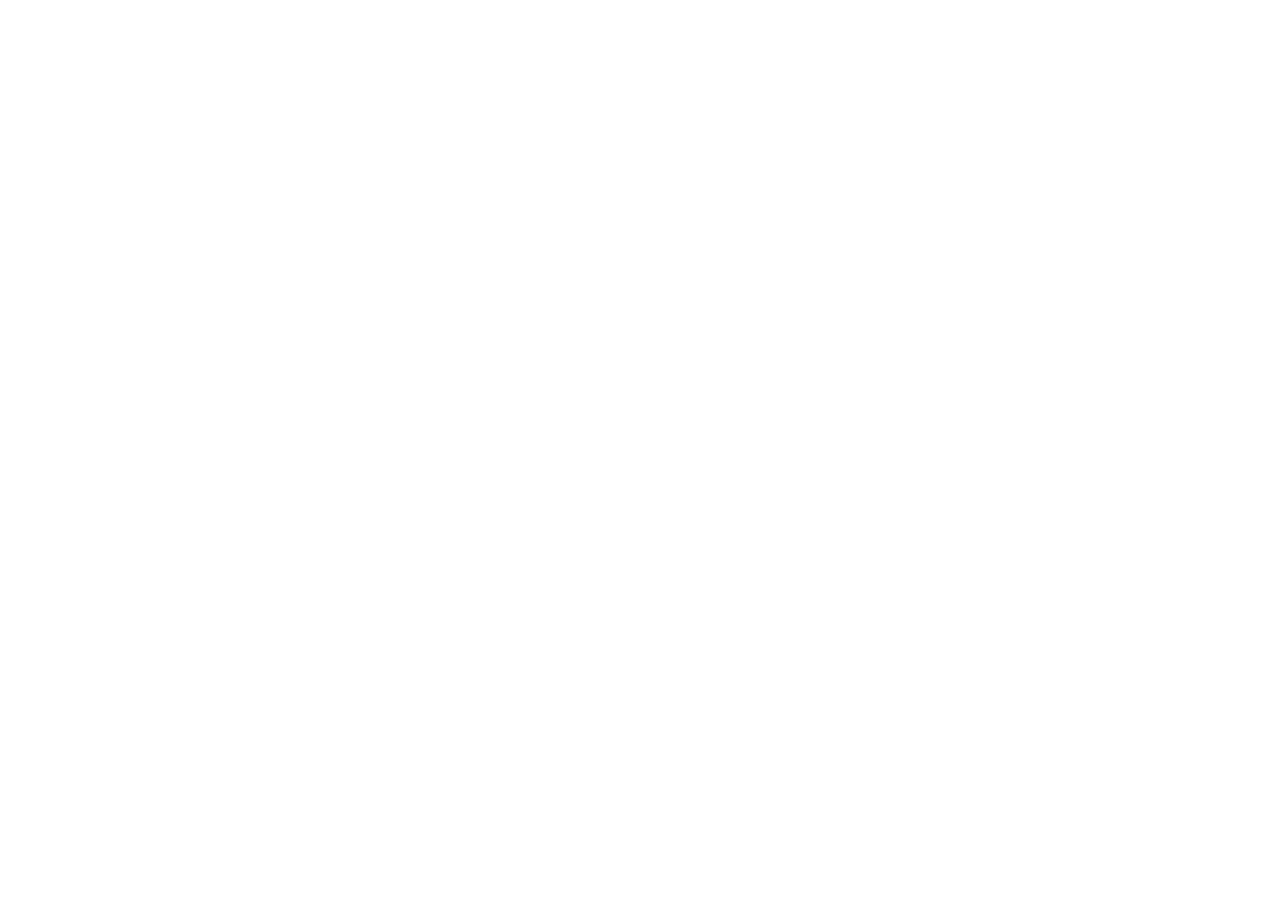
==== index.html @ 9bc05d92 "index.htmlファイルを新規作成" ====
<!DOCTYPE html>
<html lang="ja">
  <head>
    <meta charset="UTF-8" />
    <meta name="viewport" content="width=device-width, initial-scale=1.0" />
    <title>Classmethod Marp Theme</title>
  </head>
  <body></body>
</html>
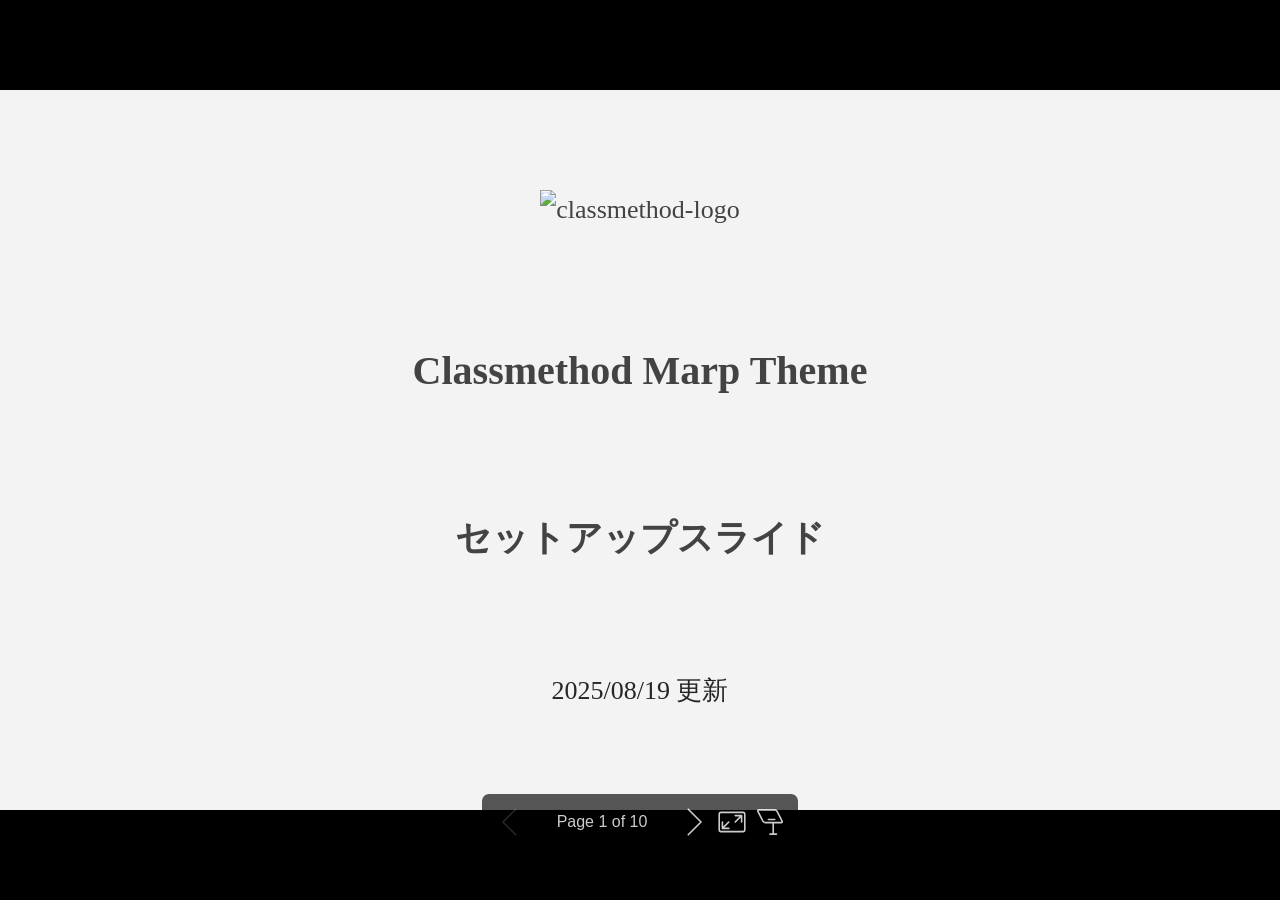
==== commit 5d35b09a: "公開に向けた準備" ====
--- a/index.html
+++ b/index.html
@@ -1,9 +1,110 @@
-<!DOCTYPE html>
-<html lang="ja">
-  <head>
-    <meta charset="UTF-8" />
-    <meta name="viewport" content="width=device-width, initial-scale=1.0" />
-    <title>Classmethod Marp Theme</title>
-  </head>
-  <body></body>
-</html>
+<!DOCTYPE html><html lang="ja-JP"><head><title>Classmethod Marp Theme</title><meta property="og:title" content="Classmethod Marp Theme"><meta name="description" content="クラスメソッドのスライドデザインを参考に作成したMarpテーマ"><meta property="og:description" content="クラスメソッドのスライドデザインを参考に作成したMarpテーマ"><meta charset="UTF-8"><meta name="viewport" content="width=device-width,height=device-height,initial-scale=1.0"><meta name="apple-mobile-web-app-capable" content="yes"><meta http-equiv="X-UA-Compatible" content="ie=edge"><meta property="og:type" content="website"><meta name="twitter:card" content="summary"><style>@media screen{body[data-bespoke-view=""] .bespoke-marp-parent>.bespoke-marp-osc>button,body[data-bespoke-view=next] .bespoke-marp-parent>.bespoke-marp-osc>button,body[data-bespoke-view=presenter] .bespoke-marp-presenter-container .bespoke-marp-presenter-info-container button,body[data-bespoke-view=presenter] .bespoke-marp-presenter-container .bespoke-marp-presenter-note-container button{appearance:none;background-color:initial;border:0;color:inherit;cursor:pointer;font-size:inherit;opacity:.8;outline:none;padding:0;transition:opacity .2s linear;-webkit-tap-highlight-color:transparent}body[data-bespoke-view=""] .bespoke-marp-parent>.bespoke-marp-osc>button:disabled,body[data-bespoke-view=next] .bespoke-marp-parent>.bespoke-marp-osc>button:disabled,body[data-bespoke-view=presenter] .bespoke-marp-presenter-container .bespoke-marp-presenter-info-container button:disabled,body[data-bespoke-view=presenter] .bespoke-marp-presenter-container .bespoke-marp-presenter-note-container button:disabled{cursor:not-allowed;opacity:.15!important}body[data-bespoke-view=""] .bespoke-marp-parent>.bespoke-marp-osc>button:hover,body[data-bespoke-view=next] .bespoke-marp-parent>.bespoke-marp-osc>button:hover,body[data-bespoke-view=presenter] .bespoke-marp-presenter-container .bespoke-marp-presenter-info-container button:hover,body[data-bespoke-view=presenter] .bespoke-marp-presenter-container .bespoke-marp-presenter-note-container button:hover{opacity:1}body[data-bespoke-view=""] .bespoke-marp-parent>.bespoke-marp-osc>button:hover:active,body[data-bespoke-view=next] .bespoke-marp-parent>.bespoke-marp-osc>button:hover:active,body[data-bespoke-view=presenter] .bespoke-marp-presenter-container .bespoke-marp-presenter-info-container button:hover:active,body[data-bespoke-view=presenter] .bespoke-marp-presenter-container .bespoke-marp-presenter-note-container button:hover:active{opacity:.6}body[data-bespoke-view=""] .bespoke-marp-parent>.bespoke-marp-osc>button:hover:not(:disabled),body[data-bespoke-view=next] .bespoke-marp-parent>.bespoke-marp-osc>button:hover:not(:disabled),body[data-bespoke-view=presenter] .bespoke-marp-presenter-container .bespoke-marp-presenter-info-container button:hover:not(:disabled),body[data-bespoke-view=presenter] .bespoke-marp-presenter-container .bespoke-marp-presenter-note-container button:hover:not(:disabled){transition:none}body[data-bespoke-view=""] .bespoke-marp-parent>.bespoke-marp-osc>button[data-bespoke-marp-osc=prev],body[data-bespoke-view=next] .bespoke-marp-parent>.bespoke-marp-osc>button[data-bespoke-marp-osc=prev],body[data-bespoke-view=presenter] .bespoke-marp-presenter-container .bespoke-marp-presenter-info-container button.bespoke-marp-presenter-info-page-prev{background:#0000 url("[data-uri]") no-repeat 50%;background-size:contain;overflow:hidden;text-indent:100%;white-space:nowrap}body[data-bespoke-view=""] .bespoke-marp-parent>.bespoke-marp-osc>button[data-bespoke-marp-osc=next],body[data-bespoke-view=next] .bespoke-marp-parent>.bespoke-marp-osc>button[data-bespoke-marp-osc=next],body[data-bespoke-view=presenter] .bespoke-marp-presenter-container .bespoke-marp-presenter-info-container button.bespoke-marp-presenter-info-page-next{background:#0000 url("[data-uri]") no-repeat 50%;background-size:contain;overflow:hidden;text-indent:100%;white-space:nowrap}body[data-bespoke-view=""] .bespoke-marp-parent>.bespoke-marp-osc>button[data-bespoke-marp-osc=fullscreen],body[data-bespoke-view=next] .bespoke-marp-parent>.bespoke-marp-osc>button[data-bespoke-marp-osc=fullscreen]{background:#0000 url("[data-uri]") no-repeat 50%;background-size:contain;overflow:hidden;text-indent:100%;white-space:nowrap}body[data-bespoke-view=""] .bespoke-marp-parent>.bespoke-marp-osc>button.exit[data-bespoke-marp-osc=fullscreen],body[data-bespoke-view=next] .bespoke-marp-parent>.bespoke-marp-osc>button.exit[data-bespoke-marp-osc=fullscreen]{background-image:url("[data-uri]")}body[data-bespoke-view=""] .bespoke-marp-parent>.bespoke-marp-osc>button[data-bespoke-marp-osc=presenter],body[data-bespoke-view=next] .bespoke-marp-parent>.bespoke-marp-osc>button[data-bespoke-marp-osc=presenter]{background:#0000 url("[data-uri]") no-repeat 50%;background-size:contain;overflow:hidden;text-indent:100%;white-space:nowrap}body[data-bespoke-view=presenter] .bespoke-marp-presenter-container .bespoke-marp-presenter-note-container button.bespoke-marp-presenter-note-bigger{background:#0000 url("[data-uri]") no-repeat 50%;background-size:contain;overflow:hidden;text-indent:100%;white-space:nowrap}body[data-bespoke-view=presenter] .bespoke-marp-presenter-container .bespoke-marp-presenter-note-container button.bespoke-marp-presenter-note-smaller{background:#0000 url("[data-uri]") no-repeat 50%;background-size:contain;overflow:hidden;text-indent:100%;white-space:nowrap}}@keyframes __bespoke_marp_transition_reduced_outgoing__{0%{opacity:1}to{opacity:0}}@keyframes __bespoke_marp_transition_reduced_incoming__{0%{mix-blend-mode:plus-lighter;opacity:0}to{mix-blend-mode:plus-lighter;opacity:1}}.bespoke-marp-note,.bespoke-marp-osc,.bespoke-progress-parent{display:none;transition:none}@media screen{::view-transition-group(*){animation-duration:var(--marp-bespoke-transition-animation-duration,.5s);animation-timing-function:ease}::view-transition-new(*),::view-transition-old(*){animation-delay:0s;animation-direction:var(--marp-bespoke-transition-animation-direction,normal);animation-duration:var(--marp-bespoke-transition-animation-duration,.5s);animation-fill-mode:both;animation-name:var(--marp-bespoke-transition-animation-name,var(--marp-bespoke-transition-animation-name-fallback,__bespoke_marp_transition_no_animation__));mix-blend-mode:normal}::view-transition-old(*){--marp-bespoke-transition-animation-name-fallback:__bespoke_marp_transition_reduced_outgoing__;animation-timing-function:ease}::view-transition-new(*){--marp-bespoke-transition-animation-name-fallback:__bespoke_marp_transition_reduced_incoming__;animation-timing-function:ease}::view-transition-new(root),::view-transition-old(root){animation-timing-function:linear}::view-transition-new(__bespoke_marp_transition_osc__),::view-transition-old(__bespoke_marp_transition_osc__){animation-duration:0s!important;animation-name:__bespoke_marp_transition_osc__!important}::view-transition-new(__bespoke_marp_transition_osc__){opacity:0!important}.bespoke-marp-transition-warming-up::view-transition-group(*),.bespoke-marp-transition-warming-up::view-transition-new(*),.bespoke-marp-transition-warming-up::view-transition-old(*){animation-play-state:paused!important}body,html{height:100%;margin:0}body{background:#000;overflow:hidden}svg.bespoke-marp-slide{content-visibility:hidden;opacity:0;pointer-events:none;z-index:-1}svg.bespoke-marp-slide:not(.bespoke-marp-active) *{view-transition-name:none!important}svg.bespoke-marp-slide.bespoke-marp-active{content-visibility:visible;opacity:1;pointer-events:auto;z-index:0}svg.bespoke-marp-slide.bespoke-marp-active.bespoke-marp-active-ready *{animation-name:__bespoke_marp__!important}@supports not (content-visibility:hidden){svg.bespoke-marp-slide[data-bespoke-marp-load=hideable]{display:none}svg.bespoke-marp-slide[data-bespoke-marp-load=hideable].bespoke-marp-active{display:block}}}@media screen and (prefers-reduced-motion:reduce){svg.bespoke-marp-slide *{view-transition-name:none!important}}@media screen{[data-bespoke-marp-fragment=inactive]{visibility:hidden}body[data-bespoke-view=""] .bespoke-marp-parent,body[data-bespoke-view=next] .bespoke-marp-parent{inset:0;position:absolute}body[data-bespoke-view=""] .bespoke-marp-parent>.bespoke-marp-osc,body[data-bespoke-view=next] .bespoke-marp-parent>.bespoke-marp-osc{background:#000000a6;border-radius:7px;bottom:50px;color:#fff;contain:paint;display:block;font-family:Helvetica,Arial,sans-serif;font-size:16px;left:50%;line-height:0;opacity:1;padding:12px;position:absolute;touch-action:manipulation;transform:translateX(-50%);transition:opacity .2s linear;-webkit-user-select:none;user-select:none;white-space:nowrap;will-change:transform;z-index:1;view-transition-name:__bespoke_marp_transition_osc__}body[data-bespoke-view=""] .bespoke-marp-parent>.bespoke-marp-osc>*,body[data-bespoke-view=next] .bespoke-marp-parent>.bespoke-marp-osc>*{margin-left:6px}body[data-bespoke-view=""] .bespoke-marp-parent>.bespoke-marp-osc>:first-child,body[data-bespoke-view=next] .bespoke-marp-parent>.bespoke-marp-osc>:first-child{margin-left:0}body[data-bespoke-view=""] .bespoke-marp-parent>.bespoke-marp-osc>span,body[data-bespoke-view=next] .bespoke-marp-parent>.bespoke-marp-osc>span{opacity:.8}body[data-bespoke-view=""] .bespoke-marp-parent>.bespoke-marp-osc>span[data-bespoke-marp-osc=page],body[data-bespoke-view=next] .bespoke-marp-parent>.bespoke-marp-osc>span[data-bespoke-marp-osc=page]{display:inline-block;min-width:140px;text-align:center}body[data-bespoke-view=""] .bespoke-marp-parent>.bespoke-marp-osc>button[data-bespoke-marp-osc=fullscreen],body[data-bespoke-view=""] .bespoke-marp-parent>.bespoke-marp-osc>button[data-bespoke-marp-osc=next],body[data-bespoke-view=""] .bespoke-marp-parent>.bespoke-marp-osc>button[data-bespoke-marp-osc=presenter],body[data-bespoke-view=""] .bespoke-marp-parent>.bespoke-marp-osc>button[data-bespoke-marp-osc=prev],body[data-bespoke-view=next] .bespoke-marp-parent>.bespoke-marp-osc>button[data-bespoke-marp-osc=fullscreen],body[data-bespoke-view=next] .bespoke-marp-parent>.bespoke-marp-osc>button[data-bespoke-marp-osc=next],body[data-bespoke-view=next] .bespoke-marp-parent>.bespoke-marp-osc>button[data-bespoke-marp-osc=presenter],body[data-bespoke-view=next] .bespoke-marp-parent>.bespoke-marp-osc>button[data-bespoke-marp-osc=prev]{height:32px;line-height:32px;width:32px}body[data-bespoke-view=""] .bespoke-marp-parent.bespoke-marp-inactive,body[data-bespoke-view=next] .bespoke-marp-parent.bespoke-marp-inactive{cursor:none}body[data-bespoke-view=""] .bespoke-marp-parent.bespoke-marp-inactive>.bespoke-marp-osc,body[data-bespoke-view=next] .bespoke-marp-parent.bespoke-marp-inactive>.bespoke-marp-osc{opacity:0;pointer-events:none}body[data-bespoke-view=""] svg.bespoke-marp-slide,body[data-bespoke-view=next] svg.bespoke-marp-slide{height:100%;left:0;position:absolute;top:0;width:100%}body[data-bespoke-view=""] .bespoke-progress-parent{background:#222;display:flex;height:5px;width:100%}body[data-bespoke-view=""] .bespoke-progress-parent+.bespoke-marp-parent{top:5px}body[data-bespoke-view=""] .bespoke-progress-parent .bespoke-progress-bar{background:#0288d1;flex:0 0 0;transition:flex-basis .2s cubic-bezier(0,1,1,1)}body[data-bespoke-view=next]{background:#0000}body[data-bespoke-view=presenter]{background:#161616}body[data-bespoke-view=presenter] .bespoke-marp-presenter-container{display:grid;font-family:Helvetica,Arial,sans-serif;grid-template:"current dragbar next" minmax(140px,1fr) "current dragbar note" 2fr "info    dragbar note" 3em;grid-template-columns:minmax(3px,var(--bespoke-marp-presenter-split-ratio,66%)) 0 minmax(3px,1fr);height:100%;left:0;position:absolute;top:0;width:100%}body[data-bespoke-view=presenter] .bespoke-marp-presenter-container .bespoke-marp-parent{grid-area:current;overflow:hidden;position:relative}body[data-bespoke-view=presenter] .bespoke-marp-presenter-container .bespoke-marp-parent svg.bespoke-marp-slide{height:calc(100% - 40px);left:20px;pointer-events:none;position:absolute;top:20px;-webkit-user-select:none;user-select:none;width:calc(100% - 40px)}body[data-bespoke-view=presenter] .bespoke-marp-presenter-container .bespoke-marp-parent svg.bespoke-marp-slide.bespoke-marp-active{filter:drop-shadow(0 3px 10px rgba(0,0,0,.5))}body[data-bespoke-view=presenter] .bespoke-marp-presenter-container .bespoke-marp-presenter-dragbar-container{background:#0288d1;cursor:col-resize;grid-area:dragbar;margin-left:-3px;opacity:0;position:relative;transition:opacity .4s linear .1s;width:6px;z-index:10}body[data-bespoke-view=presenter] .bespoke-marp-presenter-container .bespoke-marp-presenter-dragbar-container:hover{opacity:1}body[data-bespoke-view=presenter] .bespoke-marp-presenter-container .bespoke-marp-presenter-dragbar-container.active{opacity:1;transition-delay:0s}body[data-bespoke-view=presenter] .bespoke-marp-presenter-container .bespoke-marp-presenter-next-container{background:#222;cursor:pointer;display:none;grid-area:next;overflow:hidden;position:relative}body[data-bespoke-view=presenter] .bespoke-marp-presenter-container .bespoke-marp-presenter-next-container.active{display:block}body[data-bespoke-view=presenter] .bespoke-marp-presenter-container .bespoke-marp-presenter-next-container iframe.bespoke-marp-presenter-next{background:#0000;border:0;display:block;filter:drop-shadow(0 3px 10px rgba(0,0,0,.5));height:calc(100% - 40px);left:20px;pointer-events:none;position:absolute;top:20px;-webkit-user-select:none;user-select:none;width:calc(100% - 40px)}body[data-bespoke-view=presenter] .bespoke-marp-presenter-container .bespoke-marp-presenter-note-container{background:#222;color:#eee;grid-area:note;position:relative;z-index:1}body[data-bespoke-view=presenter] .bespoke-marp-presenter-container .bespoke-marp-presenter-note-container button{height:1.5em;line-height:1.5em;width:1.5em}body[data-bespoke-view=presenter] .bespoke-marp-presenter-container .bespoke-marp-presenter-note-container .bespoke-marp-presenter-note-wrapper{display:block;inset:0;position:absolute}body[data-bespoke-view=presenter] .bespoke-marp-presenter-container .bespoke-marp-presenter-note-container .bespoke-marp-presenter-note-buttons{background:#000000a6;border-radius:4px;bottom:0;display:flex;gap:4px;margin:12px;opacity:0;padding:6px;pointer-events:none;position:absolute;right:0;transition:opacity .2s linear}body[data-bespoke-view=presenter] .bespoke-marp-presenter-container .bespoke-marp-presenter-note-container .bespoke-marp-presenter-note-buttons:focus-within,body[data-bespoke-view=presenter] .bespoke-marp-presenter-container .bespoke-marp-presenter-note-container .bespoke-marp-presenter-note-wrapper:focus-within+.bespoke-marp-presenter-note-buttons,body[data-bespoke-view=presenter] .bespoke-marp-presenter-container .bespoke-marp-presenter-note-container:hover .bespoke-marp-presenter-note-buttons{opacity:1;pointer-events:auto}body[data-bespoke-view=presenter] .bespoke-marp-presenter-container .bespoke-marp-presenter-note-container .bespoke-marp-note{box-sizing:border-box;font-size:calc(1.1em*var(--bespoke-marp-note-font-scale, 1));height:calc(100% - 40px);margin:20px;overflow:auto;padding-right:3px;white-space:pre-wrap;width:calc(100% - 40px);word-wrap:break-word;scrollbar-color:#eeeeee80 #0000;scrollbar-width:thin}body[data-bespoke-view=presenter] .bespoke-marp-presenter-container .bespoke-marp-presenter-note-container .bespoke-marp-note::-webkit-scrollbar{width:6px}body[data-bespoke-view=presenter] .bespoke-marp-presenter-container .bespoke-marp-presenter-note-container .bespoke-marp-note::-webkit-scrollbar-track{background:#0000}body[data-bespoke-view=presenter] .bespoke-marp-presenter-container .bespoke-marp-presenter-note-container .bespoke-marp-note::-webkit-scrollbar-thumb{background:#eeeeee80;border-radius:6px}body[data-bespoke-view=presenter] .bespoke-marp-presenter-container .bespoke-marp-presenter-note-container .bespoke-marp-note:empty{pointer-events:none}body[data-bespoke-view=presenter] .bespoke-marp-presenter-container .bespoke-marp-presenter-note-container .bespoke-marp-note.active{display:block}body[data-bespoke-view=presenter] .bespoke-marp-presenter-container .bespoke-marp-presenter-note-container .bespoke-marp-note p:first-child{margin-top:0}body[data-bespoke-view=presenter] .bespoke-marp-presenter-container .bespoke-marp-presenter-note-container .bespoke-marp-note p:last-child{margin-bottom:0}body[data-bespoke-view=presenter] .bespoke-marp-presenter-container .bespoke-marp-presenter-info-container{align-items:center;box-sizing:border-box;color:#eee;display:flex;flex-wrap:nowrap;grid-area:info;justify-content:center;overflow:hidden;padding:0 10px}body[data-bespoke-view=presenter] .bespoke-marp-presenter-container .bespoke-marp-presenter-info-container .bespoke-marp-presenter-info-page,body[data-bespoke-view=presenter] .bespoke-marp-presenter-container .bespoke-marp-presenter-info-container .bespoke-marp-presenter-info-time,body[data-bespoke-view=presenter] .bespoke-marp-presenter-container .bespoke-marp-presenter-info-container .bespoke-marp-presenter-info-timer{box-sizing:border-box;display:block;padding:0 10px;white-space:nowrap;width:100%}body[data-bespoke-view=presenter] .bespoke-marp-presenter-container .bespoke-marp-presenter-info-container button{height:1.5em;line-height:1.5em;width:1.5em}body[data-bespoke-view=presenter] .bespoke-marp-presenter-container .bespoke-marp-presenter-info-container .bespoke-marp-presenter-info-page{order:2;text-align:center}body[data-bespoke-view=presenter] .bespoke-marp-presenter-container .bespoke-marp-presenter-info-container .bespoke-marp-presenter-info-page .bespoke-marp-presenter-info-page-text{display:inline-block;min-width:120px;text-align:center}body[data-bespoke-view=presenter] .bespoke-marp-presenter-container .bespoke-marp-presenter-info-container .bespoke-marp-presenter-info-time{color:#999;order:1;text-align:left}body[data-bespoke-view=presenter] .bespoke-marp-presenter-container .bespoke-marp-presenter-info-container .bespoke-marp-presenter-info-timer{color:#999;order:3;text-align:right}body[data-bespoke-view=presenter] .bespoke-marp-presenter-container .bespoke-marp-presenter-info-container .bespoke-marp-presenter-info-timer:hover{cursor:pointer}}@media print{.bespoke-marp-presenter-info-container,.bespoke-marp-presenter-next-container,.bespoke-marp-presenter-note-container{display:none}}</style><style>div#\:\$p > svg > foreignObject > section{width:1280px;height:720px;box-sizing:border-box;overflow:hidden;position:relative;scroll-snap-align:center center;-webkit-text-size-adjust:100%;text-size-adjust:100%}div#\:\$p > svg > foreignObject > section::after{bottom:0;content:attr(data-marpit-pagination);padding:inherit;pointer-events:none;position:absolute;right:0}div#\:\$p > svg > foreignObject > section:not([data-marpit-pagination])::after{display:none}div#\:\$p > svg > foreignObject > section :is(h1, marp-h1){font-size:2em;margin-block:0.67em}div#\:\$p > svg > foreignObject > section video::-webkit-media-controls{will-change:transform}@page {size:1280px 100%;margin:0}@media print{html, body{background-color:#fff;margin:0;page-break-inside:avoid;break-inside:avoid-page}div#\:\$p > svg > foreignObject > section{page-break-before:always;break-before:page}div#\:\$p > svg > foreignObject > section, div#\:\$p > svg > foreignObject > section *{-webkit-print-color-adjust:exact!important;animation-delay:0s!important;animation-duration:0s!important;color-adjust:exact!important;print-color-adjust:exact!important;transition:none!important}div#\:\$p > svg[data-marpit-svg]{display:block;height:100vh;width:100vw}}/*!
+ * Marp default theme.
+ *
+ * @theme default
+ * @author Yuki Hattori
+ *
+ * @auto-scaling true
+ * @size 16:9 1280px 720px
+ * @size 4:3 960px 720px
+ */div#\:\$p > svg > foreignObject > section{--base-size-4:calc(var(--marpit-root-font-size, 1rem) * 0.25);--base-size-8:calc(var(--marpit-root-font-size, 1rem) * 0.5);--base-size-16:calc(var(--marpit-root-font-size, 1rem) * 1);--base-size-24:calc(var(--marpit-root-font-size, 1rem) * 1.5);--base-size-40:calc(var(--marpit-root-font-size, 1rem) * 2.5);--base-text-weight-normal:400;--base-text-weight-medium:500;--base-text-weight-semibold:600;--fontStack-monospace:ui-monospace, SFMono-Regular, SF Mono, Menlo, Consolas, Liberation Mono, monospace;--fgColor-accent:Highlight;}div#\:\$p > svg > foreignObject > section [data-theme=light],div#\:\$p > svg > foreignObject > section{color-scheme:light;--focus-outlineColor:#0969da;--fgColor-default:#1f2328;--fgColor-muted:#59636e;--fgColor-accent:#0969da;--fgColor-success:#1a7f37;--fgColor-attention:#9a6700;--fgColor-danger:#d1242f;--fgColor-done:#8250df;--bgColor-default:#fff;--bgColor-muted:#f6f8fa;--bgColor-neutral-muted:#818b981f;--bgColor-attention-muted:#fff8c5;--borderColor-default:#d1d9e0;--borderColor-muted:#d1d9e0b3;--borderColor-neutral-muted:#d1d9e0b3;--borderColor-accent-emphasis:#0969da;--borderColor-success-emphasis:#1a7f37;--borderColor-attention-emphasis:#9a6700;--borderColor-danger-emphasis:#cf222e;--borderColor-done-emphasis:#8250df;--color-prettylights-syntax-comment:#59636e;--color-prettylights-syntax-constant:#0550ae;--color-prettylights-syntax-constant-other-reference-link:#0a3069;--color-prettylights-syntax-entity:#6639ba;--color-prettylights-syntax-storage-modifier-import:#1f2328;--color-prettylights-syntax-entity-tag:#0550ae;--color-prettylights-syntax-keyword:#cf222e;--color-prettylights-syntax-string:#0a3069;--color-prettylights-syntax-variable:#953800;--color-prettylights-syntax-brackethighlighter-unmatched:#82071e;--color-prettylights-syntax-brackethighlighter-angle:#59636e;--color-prettylights-syntax-invalid-illegal-text:#f6f8fa;--color-prettylights-syntax-invalid-illegal-bg:#82071e;--color-prettylights-syntax-carriage-return-text:#f6f8fa;--color-prettylights-syntax-carriage-return-bg:#cf222e;--color-prettylights-syntax-string-regexp:#116329;--color-prettylights-syntax-markup-list:#3b2300;--color-prettylights-syntax-markup-heading:#0550ae;--color-prettylights-syntax-markup-italic:#1f2328;--color-prettylights-syntax-markup-bold:#1f2328;--color-prettylights-syntax-markup-deleted-text:#82071e;--color-prettylights-syntax-markup-deleted-bg:#ffebe9;--color-prettylights-syntax-markup-inserted-text:#116329;--color-prettylights-syntax-markup-inserted-bg:#dafbe1;--color-prettylights-syntax-markup-changed-text:#953800;--color-prettylights-syntax-markup-changed-bg:#ffd8b5;--color-prettylights-syntax-markup-ignored-text:#d1d9e0;--color-prettylights-syntax-markup-ignored-bg:#0550ae;--color-prettylights-syntax-meta-diff-range:#8250df;--color-prettylights-syntax-sublimelinter-gutter-mark:#818b98;}div#\:\$p > svg > foreignObject > section [data-theme=dark],div#\:\$p > svg > foreignObject > section:where(.invert){color-scheme:dark;--focus-outlineColor:#1f6feb;--fgColor-default:#f0f6fc;--fgColor-muted:#9198a1;--fgColor-accent:#4493f8;--fgColor-success:#3fb950;--fgColor-attention:#d29922;--fgColor-danger:#f85149;--fgColor-done:#ab7df8;--bgColor-default:#0d1117;--bgColor-muted:#151b23;--bgColor-neutral-muted:#656c7633;--bgColor-attention-muted:#bb800926;--borderColor-default:#3d444d;--borderColor-muted:#3d444db3;--borderColor-neutral-muted:#3d444db3;--borderColor-accent-emphasis:#1f6feb;--borderColor-success-emphasis:#238636;--borderColor-attention-emphasis:#9e6a03;--borderColor-danger-emphasis:#da3633;--borderColor-done-emphasis:#8957e5;--color-prettylights-syntax-comment:#9198a1;--color-prettylights-syntax-constant:#79c0ff;--color-prettylights-syntax-constant-other-reference-link:#a5d6ff;--color-prettylights-syntax-entity:#d2a8ff;--color-prettylights-syntax-storage-modifier-import:#f0f6fc;--color-prettylights-syntax-entity-tag:#7ee787;--color-prettylights-syntax-keyword:#ff7b72;--color-prettylights-syntax-string:#a5d6ff;--color-prettylights-syntax-variable:#ffa657;--color-prettylights-syntax-brackethighlighter-unmatched:#f85149;--color-prettylights-syntax-brackethighlighter-angle:#9198a1;--color-prettylights-syntax-invalid-illegal-text:#f0f6fc;--color-prettylights-syntax-invalid-illegal-bg:#8e1519;--color-prettylights-syntax-carriage-return-text:#f0f6fc;--color-prettylights-syntax-carriage-return-bg:#b62324;--color-prettylights-syntax-string-regexp:#7ee787;--color-prettylights-syntax-markup-list:#f2cc60;--color-prettylights-syntax-markup-heading:#1f6feb;--color-prettylights-syntax-markup-italic:#f0f6fc;--color-prettylights-syntax-markup-bold:#f0f6fc;--color-prettylights-syntax-markup-deleted-text:#ffdcd7;--color-prettylights-syntax-markup-deleted-bg:#67060c;--color-prettylights-syntax-markup-inserted-text:#aff5b4;--color-prettylights-syntax-markup-inserted-bg:#033a16;--color-prettylights-syntax-markup-changed-text:#ffdfb6;--color-prettylights-syntax-markup-changed-bg:#5a1e02;--color-prettylights-syntax-markup-ignored-text:#f0f6fc;--color-prettylights-syntax-markup-ignored-bg:#1158c7;--color-prettylights-syntax-meta-diff-range:#d2a8ff;--color-prettylights-syntax-sublimelinter-gutter-mark:#3d444d;}div#\:\$p > svg > foreignObject > section{-ms-text-size-adjust:100%;-webkit-text-size-adjust:100%;background-color:var(--bgColor-default);color:var(--fgColor-default);font-family:-apple-system,BlinkMacSystemFont,Segoe UI,Noto Sans,Helvetica,Arial,sans-serif,Apple Color Emoji,Segoe UI Emoji;font-size:16px;line-height:1.5;margin:0;word-wrap:break-word}div#\:\$p > svg > foreignObject > section{--marpit-root-font-size:16px;}div#\:\$p > svg > foreignObject > section :is(h1, marp-h1):hover .anchor .octicon-link:before,div#\:\$p > svg > foreignObject > section :is(h2, marp-h2):hover .anchor .octicon-link:before,div#\:\$p > svg > foreignObject > section :is(h3, marp-h3):hover .anchor .octicon-link:before,div#\:\$p > svg > foreignObject > section :is(h4, marp-h4):hover .anchor .octicon-link:before,div#\:\$p > svg > foreignObject > section :is(h5, marp-h5):hover .anchor .octicon-link:before,div#\:\$p > svg > foreignObject > section :is(h6, marp-h6):hover .anchor .octicon-link:before{background-color:currentColor;content:" ";display:inline-block;height:16px;-webkit-mask-image:url('data:image/svg+xml;charset=utf-8,<svg xmlns="http://www.w3.org/2000/svg" aria-hidden="true" viewBox="0 0 16 16"><path fill-rule="evenodd" d="M7.775 3.275a.75.75 0 0 0 1.06 1.06l1.25-1.25a2 2 0 1 1 2.83 2.83l-2.5 2.5a2 2 0 0 1-2.83 0 .75.75 0 0 0-1.06 1.06 3.5 3.5 0 0 0 4.95 0l2.5-2.5a3.5 3.5 0 0 0-4.95-4.95zm-4.69 9.64a2 2 0 0 1 0-2.83l2.5-2.5a2 2 0 0 1 2.83 0 .75.75 0 0 0 1.06-1.06 3.5 3.5 0 0 0-4.95 0l-2.5 2.5a3.5 3.5 0 0 0 4.95 4.95l1.25-1.25a.75.75 0 0 0-1.06-1.06l-1.25 1.25a2 2 0 0 1-2.83 0"/></svg>');mask-image:url('data:image/svg+xml;charset=utf-8,<svg xmlns="http://www.w3.org/2000/svg" aria-hidden="true" viewBox="0 0 16 16"><path fill-rule="evenodd" d="M7.775 3.275a.75.75 0 0 0 1.06 1.06l1.25-1.25a2 2 0 1 1 2.83 2.83l-2.5 2.5a2 2 0 0 1-2.83 0 .75.75 0 0 0-1.06 1.06 3.5 3.5 0 0 0 4.95 0l2.5-2.5a3.5 3.5 0 0 0-4.95-4.95zm-4.69 9.64a2 2 0 0 1 0-2.83l2.5-2.5a2 2 0 0 1 2.83 0 .75.75 0 0 0 1.06-1.06 3.5 3.5 0 0 0-4.95 0l-2.5 2.5a3.5 3.5 0 0 0 4.95 4.95l1.25-1.25a.75.75 0 0 0-1.06-1.06l-1.25 1.25a2 2 0 0 1-2.83 0"/></svg>');width:16px}div#\:\$p > svg > foreignObject > section details,div#\:\$p > svg > foreignObject > section figcaption,div#\:\$p > svg > foreignObject > section figure{display:block}div#\:\$p > svg > foreignObject > section summary{display:list-item}div#\:\$p > svg > foreignObject > section [hidden]{display:none!important}div#\:\$p > svg > foreignObject > section a{background-color:transparent;color:var(--fgColor-accent);text-decoration:none}div#\:\$p > svg > foreignObject > section abbr[title]{border-bottom:none;-webkit-text-decoration:underline dotted;text-decoration:underline dotted}div#\:\$p > svg > foreignObject > section b,div#\:\$p > svg > foreignObject > section strong{font-weight:var(--base-text-weight-semibold, 600)}div#\:\$p > svg > foreignObject > section dfn{font-style:italic}div#\:\$p > svg > foreignObject > section :is(h1, marp-h1){border-bottom:1px solid var(--borderColor-muted);font-size:2em;font-weight:var(--base-text-weight-semibold, 600);margin:.67em 0;padding-bottom:.3em}div#\:\$p > svg > foreignObject > section mark{background-color:var(--bgColor-attention-muted);color:var(--fgColor-default)}div#\:\$p > svg > foreignObject > section small{font-size:90%}div#\:\$p > svg > foreignObject > section sub,div#\:\$p > svg > foreignObject > section sup{font-size:75%;line-height:0;position:relative;vertical-align:baseline}div#\:\$p > svg > foreignObject > section sub{bottom:-.25em}div#\:\$p > svg > foreignObject > section sup{top:-.5em}div#\:\$p > svg > foreignObject > section img{border-style:none;box-sizing:content-box;max-width:100%}div#\:\$p > svg > foreignObject > section code,div#\:\$p > svg > foreignObject > section kbd,div#\:\$p > svg > foreignObject > section :is(pre, marp-pre),div#\:\$p > svg > foreignObject > section samp{font-family:monospace;font-size:1em}div#\:\$p > svg > foreignObject > section figure{margin:1em var(--base-size-40)}div#\:\$p > svg > foreignObject > section hr{background:transparent;background-color:var(--borderColor-default);border:0;box-sizing:content-box;height:.25em;margin:var(--base-size-24) 0;overflow:hidden;padding:0}div#\:\$p > svg > foreignObject > section input{font:inherit;font-family:inherit;font-size:inherit;line-height:inherit;margin:0;overflow:visible}div#\:\$p > svg > foreignObject > section [type=button],div#\:\$p > svg > foreignObject > section [type=reset],div#\:\$p > svg > foreignObject > section [type=submit]{-webkit-appearance:button;-moz-appearance:button;appearance:button}div#\:\$p > svg > foreignObject > section [type=checkbox],div#\:\$p > svg > foreignObject > section [type=radio]{box-sizing:border-box;padding:0}div#\:\$p > svg > foreignObject > section [type=number]::-webkit-inner-spin-button,div#\:\$p > svg > foreignObject > section [type=number]::-webkit-outer-spin-button{height:auto}div#\:\$p > svg > foreignObject > section [type=search]::-webkit-search-cancel-button,div#\:\$p > svg > foreignObject > section [type=search]::-webkit-search-decoration{-webkit-appearance:none;appearance:none}div#\:\$p > svg > foreignObject > section ::-webkit-input-placeholder{color:inherit;opacity:.54}div#\:\$p > svg > foreignObject > section ::-webkit-file-upload-button{-webkit-appearance:button;appearance:button;font:inherit}div#\:\$p > svg > foreignObject > section a:hover{text-decoration:underline}div#\:\$p > svg > foreignObject > section ::-moz-placeholder{color:var(--fgColor-muted);opacity:1}div#\:\$p > svg > foreignObject > section ::placeholder{color:var(--fgColor-muted);opacity:1}div#\:\$p > svg > foreignObject > section hr:after,div#\:\$p > svg > foreignObject > section hr:before{content:"";display:table}div#\:\$p > svg > foreignObject > section hr:after{clear:both}div#\:\$p > svg > foreignObject > section table{border-collapse:collapse;border-spacing:0;display:block;font-variant:tabular-nums;max-width:100%;overflow:auto;width:-moz-max-content;width:max-content}div#\:\$p > svg > foreignObject > section td,div#\:\$p > svg > foreignObject > section th{padding:0}div#\:\$p > svg > foreignObject > section details summary{cursor:pointer}div#\:\$p > svg > foreignObject > section [role=button]:focus,div#\:\$p > svg > foreignObject > section a:focus,div#\:\$p > svg > foreignObject > section input[type=checkbox]:focus,div#\:\$p > svg > foreignObject > section input[type=radio]:focus{box-shadow:none;outline:2px solid var(--focus-outlineColor);outline-offset:-2px}div#\:\$p > svg > foreignObject > section [role=button]:focus:not(:focus-visible),div#\:\$p > svg > foreignObject > section a:focus:not(:focus-visible),div#\:\$p > svg > foreignObject > section input[type=checkbox]:focus:not(:focus-visible),div#\:\$p > svg > foreignObject > section input[type=radio]:focus:not(:focus-visible){outline:1px solid transparent}div#\:\$p > svg > foreignObject > section [role=button]:focus-visible,div#\:\$p > svg > foreignObject > section a:focus-visible,div#\:\$p > svg > foreignObject > section input[type=checkbox]:focus-visible,div#\:\$p > svg > foreignObject > section input[type=radio]:focus-visible{box-shadow:none;outline:2px solid var(--focus-outlineColor);outline-offset:-2px}div#\:\$p > svg > foreignObject > section a:not([class]):focus,div#\:\$p > svg > foreignObject > section a:not([class]):focus-visible,div#\:\$p > svg > foreignObject > section input[type=checkbox]:focus,div#\:\$p > svg > foreignObject > section input[type=checkbox]:focus-visible,div#\:\$p > svg > foreignObject > section input[type=radio]:focus,div#\:\$p > svg > foreignObject > section input[type=radio]:focus-visible{outline-offset:0}div#\:\$p > svg > foreignObject > section kbd{background-color:var(--bgColor-muted);border-bottom-color:var(--borderColor-neutral-muted);border:1px solid var(--borderColor-neutral-muted);border-radius:6px;box-shadow:inset 0 -1px 0 var(--borderColor-neutral-muted);color:var(--fgColor-default);display:inline-block;font:11px var(--fontStack-monospace, ui-monospace, SFMono-Regular, SF Mono, Menlo, Consolas, Liberation Mono, monospace);line-height:10px;padding:var(--base-size-4);vertical-align:middle}div#\:\$p > svg > foreignObject > section :is(h1, marp-h1),div#\:\$p > svg > foreignObject > section :is(h2, marp-h2),div#\:\$p > svg > foreignObject > section :is(h3, marp-h3),div#\:\$p > svg > foreignObject > section :is(h4, marp-h4),div#\:\$p > svg > foreignObject > section :is(h5, marp-h5),div#\:\$p > svg > foreignObject > section :is(h6, marp-h6){font-weight:var(--base-text-weight-semibold, 600);line-height:1.25;margin-bottom:var(--base-size-16);margin-top:var(--base-size-24)}div#\:\$p > svg > foreignObject > section :is(h2, marp-h2){border-bottom:1px solid var(--borderColor-muted);font-size:1.5em;padding-bottom:.3em}div#\:\$p > svg > foreignObject > section :is(h2, marp-h2),div#\:\$p > svg > foreignObject > section :is(h3, marp-h3){font-weight:var(--base-text-weight-semibold, 600)}div#\:\$p > svg > foreignObject > section :is(h3, marp-h3){font-size:1.25em}div#\:\$p > svg > foreignObject > section :is(h4, marp-h4){font-size:1em}div#\:\$p > svg > foreignObject > section :is(h4, marp-h4),div#\:\$p > svg > foreignObject > section :is(h5, marp-h5){font-weight:var(--base-text-weight-semibold, 600)}div#\:\$p > svg > foreignObject > section :is(h5, marp-h5){font-size:.875em}div#\:\$p > svg > foreignObject > section :is(h6, marp-h6){color:var(--fgColor-muted);font-size:.85em;font-weight:var(--base-text-weight-semibold, 600)}div#\:\$p > svg > foreignObject > section p{margin-bottom:10px;margin-top:0}div#\:\$p > svg > foreignObject > section blockquote{border-left:.25em solid var(--borderColor-default);color:var(--fgColor-muted);margin:0;padding:0 1em}div#\:\$p > svg > foreignObject > section ol,div#\:\$p > svg > foreignObject > section ul{margin-bottom:0;margin-top:0;padding-left:2em}div#\:\$p > svg > foreignObject > section ol ol,div#\:\$p > svg > foreignObject > section ul ol{list-style-type:lower-roman}div#\:\$p > svg > foreignObject > section ol ol ol,div#\:\$p > svg > foreignObject > section ol ul ol,div#\:\$p > svg > foreignObject > section ul ol ol,div#\:\$p > svg > foreignObject > section ul ul ol{list-style-type:lower-alpha}div#\:\$p > svg > foreignObject > section dd{margin-left:0}div#\:\$p > svg > foreignObject > section code,div#\:\$p > svg > foreignObject > section :is(pre, marp-pre),div#\:\$p > svg > foreignObject > section samp,div#\:\$p > svg > foreignObject > section tt{font-family:var(--fontStack-monospace, ui-monospace, SFMono-Regular, SF Mono, Menlo, Consolas, Liberation Mono, monospace);font-size:12px}div#\:\$p > svg > foreignObject > section :is(pre, marp-pre){margin-bottom:0;margin-top:0;word-wrap:normal}div#\:\$p > svg > foreignObject > section .octicon{display:inline-block;overflow:visible!important;vertical-align:text-bottom;fill:currentColor}div#\:\$p > svg > foreignObject > section input::-webkit-inner-spin-button,div#\:\$p > svg > foreignObject > section input::-webkit-outer-spin-button{-webkit-appearance:none;appearance:none;margin:0}div#\:\$p > svg > foreignObject > section .mr-2{margin-right:var(--base-size-8, 8px)!important}div#\:\$p > svg > foreignObject > section:after,div#\:\$p > svg > foreignObject > section:before{display:table}div#\:\$p > svg > foreignObject > section:after{clear:both}div#\:\$p > svg > foreignObject > section>:first-child{margin-top:0!important}div#\:\$p > svg > foreignObject > section>:last-child{margin-bottom:0!important}div#\:\$p > svg > foreignObject > section a:not([href]){color:inherit;text-decoration:none}div#\:\$p > svg > foreignObject > section .absent{color:var(--fgColor-danger)}div#\:\$p > svg > foreignObject > section .anchor{float:left;line-height:1;margin-left:-20px;padding-right:var(--base-size-4)}div#\:\$p > svg > foreignObject > section .anchor:focus{outline:none}div#\:\$p > svg > foreignObject > section blockquote,div#\:\$p > svg > foreignObject > section details,div#\:\$p > svg > foreignObject > section dl,div#\:\$p > svg > foreignObject > section ol,div#\:\$p > svg > foreignObject > section p,div#\:\$p > svg > foreignObject > section :is(pre, marp-pre),div#\:\$p > svg > foreignObject > section table,div#\:\$p > svg > foreignObject > section ul{margin-bottom:var(--base-size-16);margin-top:0}div#\:\$p > svg > foreignObject > section blockquote>:first-child{margin-top:0}div#\:\$p > svg > foreignObject > section blockquote>:last-child{margin-bottom:0}div#\:\$p > svg > foreignObject > section :is(h1, marp-h1) .octicon-link,div#\:\$p > svg > foreignObject > section :is(h2, marp-h2) .octicon-link,div#\:\$p > svg > foreignObject > section :is(h3, marp-h3) .octicon-link,div#\:\$p > svg > foreignObject > section :is(h4, marp-h4) .octicon-link,div#\:\$p > svg > foreignObject > section :is(h5, marp-h5) .octicon-link,div#\:\$p > svg > foreignObject > section :is(h6, marp-h6) .octicon-link{color:var(--fgColor-default);vertical-align:middle;visibility:hidden}div#\:\$p > svg > foreignObject > section :is(h1, marp-h1):hover .anchor,div#\:\$p > svg > foreignObject > section :is(h2, marp-h2):hover .anchor,div#\:\$p > svg > foreignObject > section :is(h3, marp-h3):hover .anchor,div#\:\$p > svg > foreignObject > section :is(h4, marp-h4):hover .anchor,div#\:\$p > svg > foreignObject > section :is(h5, marp-h5):hover .anchor,div#\:\$p > svg > foreignObject > section :is(h6, marp-h6):hover .anchor{text-decoration:none}div#\:\$p > svg > foreignObject > section :is(h1, marp-h1):hover .anchor .octicon-link,div#\:\$p > svg > foreignObject > section :is(h2, marp-h2):hover .anchor .octicon-link,div#\:\$p > svg > foreignObject > section :is(h3, marp-h3):hover .anchor .octicon-link,div#\:\$p > svg > foreignObject > section :is(h4, marp-h4):hover .anchor .octicon-link,div#\:\$p > svg > foreignObject > section :is(h5, marp-h5):hover .anchor .octicon-link,div#\:\$p > svg > foreignObject > section :is(h6, marp-h6):hover .anchor .octicon-link{visibility:visible}div#\:\$p > svg > foreignObject > section :is(h1, marp-h1) code,div#\:\$p > svg > foreignObject > section :is(h1, marp-h1) tt,div#\:\$p > svg > foreignObject > section :is(h2, marp-h2) code,div#\:\$p > svg > foreignObject > section :is(h2, marp-h2) tt,div#\:\$p > svg > foreignObject > section :is(h3, marp-h3) code,div#\:\$p > svg > foreignObject > section :is(h3, marp-h3) tt,div#\:\$p > svg > foreignObject > section :is(h4, marp-h4) code,div#\:\$p > svg > foreignObject > section :is(h4, marp-h4) tt,div#\:\$p > svg > foreignObject > section :is(h5, marp-h5) code,div#\:\$p > svg > foreignObject > section :is(h5, marp-h5) tt,div#\:\$p > svg > foreignObject > section :is(h6, marp-h6) code,div#\:\$p > svg > foreignObject > section :is(h6, marp-h6) tt{font-size:inherit;padding:0 .2em}div#\:\$p > svg > foreignObject > section summary :is(h1, marp-h1),div#\:\$p > svg > foreignObject > section summary :is(h2, marp-h2),div#\:\$p > svg > foreignObject > section summary :is(h3, marp-h3),div#\:\$p > svg > foreignObject > section summary :is(h4, marp-h4),div#\:\$p > svg > foreignObject > section summary :is(h5, marp-h5),div#\:\$p > svg > foreignObject > section summary :is(h6, marp-h6){display:inline-block}div#\:\$p > svg > foreignObject > section summary :is(h1, marp-h1) .anchor,div#\:\$p > svg > foreignObject > section summary :is(h2, marp-h2) .anchor,div#\:\$p > svg > foreignObject > section summary :is(h3, marp-h3) .anchor,div#\:\$p > svg > foreignObject > section summary :is(h4, marp-h4) .anchor,div#\:\$p > svg > foreignObject > section summary :is(h5, marp-h5) .anchor,div#\:\$p > svg > foreignObject > section summary :is(h6, marp-h6) .anchor{margin-left:-40px}div#\:\$p > svg > foreignObject > section summary :is(h1, marp-h1),div#\:\$p > svg > foreignObject > section summary :is(h2, marp-h2){border-bottom:0;padding-bottom:0}div#\:\$p > svg > foreignObject > section ol.no-list,div#\:\$p > svg > foreignObject > section ul.no-list{list-style-type:none;padding:0}div#\:\$p > svg > foreignObject > section ol[type="a s"]{list-style-type:lower-alpha}div#\:\$p > svg > foreignObject > section ol[type="A s"]{list-style-type:upper-alpha}div#\:\$p > svg > foreignObject > section ol[type="i s"]{list-style-type:lower-roman}div#\:\$p > svg > foreignObject > section ol[type="I s"]{list-style-type:upper-roman}div#\:\$p > svg > foreignObject > section div>ol:not([type]),div#\:\$p > svg > foreignObject > section ol[type="1"]{list-style-type:decimal}div#\:\$p > svg > foreignObject > section ol ol,div#\:\$p > svg > foreignObject > section ol ul,div#\:\$p > svg > foreignObject > section ul ol,div#\:\$p > svg > foreignObject > section ul ul{margin-bottom:0;margin-top:0}div#\:\$p > svg > foreignObject > section li>p{margin-top:var(--base-size-16)}div#\:\$p > svg > foreignObject > section li+li{margin-top:.25em}div#\:\$p > svg > foreignObject > section dl{padding:0}div#\:\$p > svg > foreignObject > section dl dt{font-size:1em;font-style:italic;font-weight:var(--base-text-weight-semibold, 600);margin-top:var(--base-size-16);padding:0}div#\:\$p > svg > foreignObject > section dl dd{margin-bottom:var(--base-size-16);padding:0 var(--base-size-16)}div#\:\$p > svg > foreignObject > section table th{font-weight:var(--base-text-weight-semibold, 600)}div#\:\$p > svg > foreignObject > section table td,div#\:\$p > svg > foreignObject > section table th{border:1px solid var(--borderColor-default);padding:6px 13px}div#\:\$p > svg > foreignObject > section table td>:last-child{margin-bottom:0}div#\:\$p > svg > foreignObject > section table tr{background-color:var(--bgColor-default);border-top:1px solid var(--borderColor-muted)}div#\:\$p > svg > foreignObject > section table tr:nth-child(2n){background-color:var(--bgColor-muted)}div#\:\$p > svg > foreignObject > section table img{background-color:transparent}div#\:\$p > svg > foreignObject > section img[align=right]{padding-left:20px}div#\:\$p > svg > foreignObject > section img[align=left]{padding-right:20px}div#\:\$p > svg > foreignObject > section .emoji{background-color:transparent;max-width:none;vertical-align:text-top}div#\:\$p > svg > foreignObject > section :is(span, marp-span).frame,div#\:\$p > svg > foreignObject > section :is(span, marp-span).frame>:is(span, marp-span){display:block;overflow:hidden}div#\:\$p > svg > foreignObject > section :is(span, marp-span).frame>:is(span, marp-span){border:1px solid var(--borderColor-default);float:left;margin:13px 0 0;padding:7px;width:auto}div#\:\$p > svg > foreignObject > section :is(span, marp-span).frame :is(span, marp-span) img{display:block;float:left}div#\:\$p > svg > foreignObject > section :is(span, marp-span).frame :is(span, marp-span) :is(span, marp-span){clear:both;color:var(--fgColor-default);display:block;padding:5px 0 0}div#\:\$p > svg > foreignObject > section :is(span, marp-span).align-center{clear:both;display:block;overflow:hidden}div#\:\$p > svg > foreignObject > section :is(span, marp-span).align-center>:is(span, marp-span){display:block;margin:13px auto 0;overflow:hidden;text-align:center}div#\:\$p > svg > foreignObject > section :is(span, marp-span).align-center :is(span, marp-span) img{margin:0 auto;text-align:center}div#\:\$p > svg > foreignObject > section :is(span, marp-span).align-right{clear:both;display:block;overflow:hidden}div#\:\$p > svg > foreignObject > section :is(span, marp-span).align-right>:is(span, marp-span){display:block;margin:13px 0 0;overflow:hidden;text-align:right}div#\:\$p > svg > foreignObject > section :is(span, marp-span).align-right :is(span, marp-span) img{margin:0;text-align:right}div#\:\$p > svg > foreignObject > section :is(span, marp-span).float-left{display:block;float:left;margin-right:13px;overflow:hidden}div#\:\$p > svg > foreignObject > section :is(span, marp-span).float-left :is(span, marp-span){margin:13px 0 0}div#\:\$p > svg > foreignObject > section :is(span, marp-span).float-right{display:block;float:right;margin-left:13px;overflow:hidden}div#\:\$p > svg > foreignObject > section :is(span, marp-span).float-right>:is(span, marp-span){display:block;margin:13px auto 0;overflow:hidden;text-align:right}div#\:\$p > svg > foreignObject > section code,div#\:\$p > svg > foreignObject > section tt{background-color:var(--bgColor-neutral-muted);border-radius:6px;font-size:85%;margin:0;padding:.2em .4em;white-space:break-spaces}div#\:\$p > svg > foreignObject > section code br,div#\:\$p > svg > foreignObject > section tt br{display:none}div#\:\$p > svg > foreignObject > section del code{text-decoration:inherit}div#\:\$p > svg > foreignObject > section samp{font-size:85%}div#\:\$p > svg > foreignObject > section :is(pre, marp-pre) code{font-size:100%}div#\:\$p > svg > foreignObject > section :is(pre, marp-pre)>code{background:transparent;border:0;margin:0;padding:0;white-space:pre;word-break:normal}div#\:\$p > svg > foreignObject > section .highlight{margin-bottom:var(--base-size-16)}div#\:\$p > svg > foreignObject > section .highlight :is(pre, marp-pre){margin-bottom:0;word-break:normal}div#\:\$p > svg > foreignObject > section :is(pre, marp-pre){background-color:var(--bgColor-muted);border-radius:6px;color:var(--fgColor-default);font-size:85%;line-height:1.45;overflow:auto;padding:var(--base-size-16)}div#\:\$p > svg > foreignObject > section :is(pre, marp-pre) code,div#\:\$p > svg > foreignObject > section :is(pre, marp-pre) tt{display:inline;line-height:inherit;margin:0;max-width:auto;overflow:visible;padding:0;word-wrap:normal;background-color:transparent;border:0}div#\:\$p > svg > foreignObject > section .csv-data td,div#\:\$p > svg > foreignObject > section .csv-data th{font-size:12px;line-height:1;overflow:hidden;padding:5px;text-align:left;white-space:nowrap}div#\:\$p > svg > foreignObject > section .csv-data .blob-num{background:var(--bgColor-default);border:0;padding:10px var(--base-size-8) 9px;text-align:right}div#\:\$p > svg > foreignObject > section .csv-data tr{border-top:0}div#\:\$p > svg > foreignObject > section .csv-data th{background:var(--bgColor-muted);border-top:0;font-weight:var(--base-text-weight-semibold, 600)}div#\:\$p > svg > foreignObject > section [data-footnote-ref]:before{content:"["}div#\:\$p > svg > foreignObject > section [data-footnote-ref]:after{content:"]"}div#\:\$p > svg > foreignObject > section .footnotes{border-top:1px solid var(--borderColor-default);color:var(--fgColor-muted);font-size:12px}div#\:\$p > svg > foreignObject > section div#\:\$p > svg > foreignObject > section section.footnotes{--marpit-root-font-size:12px;}div#\:\$p > svg > foreignObject > section .footnotes ol,div#\:\$p > svg > foreignObject > section .footnotes ol ul{padding-left:var(--base-size-16)}div#\:\$p > svg > foreignObject > section .footnotes ol ul{display:inline-block;margin-top:var(--base-size-16)}div#\:\$p > svg > foreignObject > section .footnotes li{position:relative}div#\:\$p > svg > foreignObject > section .footnotes li:target:before{border:2px solid var(--borderColor-accent-emphasis);border-radius:6px;bottom:calc(var(--base-size-8)*-1);content:"";left:calc(var(--base-size-24)*-1);pointer-events:none;position:absolute;right:calc(var(--base-size-8)*-1);top:calc(var(--base-size-8)*-1)}div#\:\$p > svg > foreignObject > section .footnotes li:target{color:var(--fgColor-default)}div#\:\$p > svg > foreignObject > section .footnotes .data-footnote-backref g-emoji{font-family:monospace}div#\:\$p > svg > foreignObject > section body:has(:modal){padding-right:var(--dialog-scrollgutter)!important}div#\:\$p > svg > foreignObject > section .pl-c{color:var(--color-prettylights-syntax-comment)}div#\:\$p > svg > foreignObject > section .pl-c1,div#\:\$p > svg > foreignObject > section .pl-s .pl-v{color:var(--color-prettylights-syntax-constant)}div#\:\$p > svg > foreignObject > section .pl-e,div#\:\$p > svg > foreignObject > section .pl-en{color:var(--color-prettylights-syntax-entity)}div#\:\$p > svg > foreignObject > section .pl-s .pl-s1,div#\:\$p > svg > foreignObject > section .pl-smi{color:var(--color-prettylights-syntax-storage-modifier-import)}div#\:\$p > svg > foreignObject > section .pl-ent{color:var(--color-prettylights-syntax-entity-tag)}div#\:\$p > svg > foreignObject > section .pl-k{color:var(--color-prettylights-syntax-keyword)}div#\:\$p > svg > foreignObject > section .pl-pds,div#\:\$p > svg > foreignObject > section .pl-s,div#\:\$p > svg > foreignObject > section .pl-s .pl-pse .pl-s1,div#\:\$p > svg > foreignObject > section .pl-sr,div#\:\$p > svg > foreignObject > section .pl-sr .pl-cce,div#\:\$p > svg > foreignObject > section .pl-sr .pl-sra,div#\:\$p > svg > foreignObject > section .pl-sr .pl-sre{color:var(--color-prettylights-syntax-string)}div#\:\$p > svg > foreignObject > section .pl-smw,div#\:\$p > svg > foreignObject > section .pl-v{color:var(--color-prettylights-syntax-variable)}div#\:\$p > svg > foreignObject > section .pl-bu{color:var(--color-prettylights-syntax-brackethighlighter-unmatched)}div#\:\$p > svg > foreignObject > section .pl-ii{background-color:var(--color-prettylights-syntax-invalid-illegal-bg);color:var(--color-prettylights-syntax-invalid-illegal-text)}div#\:\$p > svg > foreignObject > section .pl-c2{background-color:var(--color-prettylights-syntax-carriage-return-bg);color:var(--color-prettylights-syntax-carriage-return-text)}div#\:\$p > svg > foreignObject > section .pl-sr .pl-cce{color:var(--color-prettylights-syntax-string-regexp);font-weight:700}div#\:\$p > svg > foreignObject > section .pl-ml{color:var(--color-prettylights-syntax-markup-list)}div#\:\$p > svg > foreignObject > section .pl-mh,div#\:\$p > svg > foreignObject > section .pl-mh .pl-en,div#\:\$p > svg > foreignObject > section .pl-ms{color:var(--color-prettylights-syntax-markup-heading);font-weight:700}div#\:\$p > svg > foreignObject > section .pl-mi{color:var(--color-prettylights-syntax-markup-italic);font-style:italic}div#\:\$p > svg > foreignObject > section .pl-mb{color:var(--color-prettylights-syntax-markup-bold);font-weight:700}div#\:\$p > svg > foreignObject > section .pl-md{background-color:var(--color-prettylights-syntax-markup-deleted-bg);color:var(--color-prettylights-syntax-markup-deleted-text)}div#\:\$p > svg > foreignObject > section .pl-mi1{background-color:var(--color-prettylights-syntax-markup-inserted-bg);color:var(--color-prettylights-syntax-markup-inserted-text)}div#\:\$p > svg > foreignObject > section .pl-mc{background-color:var(--color-prettylights-syntax-markup-changed-bg);color:var(--color-prettylights-syntax-markup-changed-text)}div#\:\$p > svg > foreignObject > section .pl-mi2{background-color:var(--color-prettylights-syntax-markup-ignored-bg);color:var(--color-prettylights-syntax-markup-ignored-text)}div#\:\$p > svg > foreignObject > section .pl-mdr{color:var(--color-prettylights-syntax-meta-diff-range);font-weight:700}div#\:\$p > svg > foreignObject > section .pl-ba{color:var(--color-prettylights-syntax-brackethighlighter-angle)}div#\:\$p > svg > foreignObject > section .pl-sg{color:var(--color-prettylights-syntax-sublimelinter-gutter-mark)}div#\:\$p > svg > foreignObject > section .pl-corl{color:var(--color-prettylights-syntax-constant-other-reference-link);text-decoration:underline}div#\:\$p > svg > foreignObject > section [role=button]:focus:not(:focus-visible),div#\:\$p > svg > foreignObject > section [role=tabpanel][tabindex="0"]:focus:not(:focus-visible),div#\:\$p > svg > foreignObject > section a:focus:not(:focus-visible),div#\:\$p > svg > foreignObject > section button:focus:not(:focus-visible),div#\:\$p > svg > foreignObject > section summary:focus:not(:focus-visible){box-shadow:none;outline:none}div#\:\$p > svg > foreignObject > section [tabindex="0"]:focus:not(:focus-visible),div#\:\$p > svg > foreignObject > section details-dialog:focus:not(:focus-visible){outline:none}div#\:\$p > svg > foreignObject > section g-emoji{display:inline-block;font-family:Apple Color Emoji,Segoe UI Emoji,Segoe UI Symbol;font-size:1em;font-style:normal!important;font-weight:var(--base-text-weight-normal, 400);line-height:1;min-width:1ch;vertical-align:-.075em}div#\:\$p > svg > foreignObject > section g-emoji img{height:1em;width:1em}div#\:\$p > svg > foreignObject > section .task-list-item{list-style-type:none}div#\:\$p > svg > foreignObject > section .task-list-item label{font-weight:var(--base-text-weight-normal, 400)}div#\:\$p > svg > foreignObject > section .task-list-item.enabled label{cursor:pointer}div#\:\$p > svg > foreignObject > section .task-list-item+.task-list-item{margin-top:var(--base-size-4)}div#\:\$p > svg > foreignObject > section .task-list-item .handle{display:none}div#\:\$p > svg > foreignObject > section .task-list-item-checkbox{margin:0 .2em .25em -1.4em;vertical-align:middle}div#\:\$p > svg > foreignObject > section ul:dir(rtl) .task-list-item-checkbox{margin:0 -1.6em .25em .2em}div#\:\$p > svg > foreignObject > section ol:dir(rtl) .task-list-item-checkbox{margin:0 -1.6em .25em .2em}div#\:\$p > svg > foreignObject > section .contains-task-list:focus-within .task-list-item-convert-container,div#\:\$p > svg > foreignObject > section .contains-task-list:hover .task-list-item-convert-container{display:block;height:24px;overflow:visible;width:auto;clip:auto}div#\:\$p > svg > foreignObject > section ::-webkit-calendar-picker-indicator{filter:invert(50%)}div#\:\$p > svg > foreignObject > section .markdown-alert{border-left:.25em solid var(--borderColor-default);color:inherit;margin-bottom:var(--base-size-16);padding:var(--base-size-8) var(--base-size-16)}div#\:\$p > svg > foreignObject > section .markdown-alert>:first-child{margin-top:0}div#\:\$p > svg > foreignObject > section .markdown-alert>:last-child{margin-bottom:0}div#\:\$p > svg > foreignObject > section .markdown-alert .markdown-alert-title{align-items:center;display:flex;font-weight:var(--base-text-weight-medium, 500);line-height:1}div#\:\$p > svg > foreignObject > section .markdown-alert.markdown-alert-note{border-left-color:var(--borderColor-accent-emphasis)}div#\:\$p > svg > foreignObject > section .markdown-alert.markdown-alert-note .markdown-alert-title{color:var(--fgColor-accent)}div#\:\$p > svg > foreignObject > section .markdown-alert.markdown-alert-important{border-left-color:var(--borderColor-done-emphasis)}div#\:\$p > svg > foreignObject > section .markdown-alert.markdown-alert-important .markdown-alert-title{color:var(--fgColor-done)}div#\:\$p > svg > foreignObject > section .markdown-alert.markdown-alert-warning{border-left-color:var(--borderColor-attention-emphasis)}div#\:\$p > svg > foreignObject > section .markdown-alert.markdown-alert-warning .markdown-alert-title{color:var(--fgColor-attention)}div#\:\$p > svg > foreignObject > section .markdown-alert.markdown-alert-tip{border-left-color:var(--borderColor-success-emphasis)}div#\:\$p > svg > foreignObject > section .markdown-alert.markdown-alert-tip .markdown-alert-title{color:var(--fgColor-success)}div#\:\$p > svg > foreignObject > section .markdown-alert.markdown-alert-caution{border-left-color:var(--borderColor-danger-emphasis)}div#\:\$p > svg > foreignObject > section .markdown-alert.markdown-alert-caution .markdown-alert-title{color:var(--fgColor-danger)}div#\:\$p > svg > foreignObject > section>:first-child>.heading-element:first-child{margin-top:0!important}div#\:\$p > svg > foreignObject > section .highlight :is(pre, marp-pre):has(+.zeroclipboard-container){min-height:52px}div#\:\$p > svg > foreignObject > section :is(h1, marp-h1){color:var(--h1-color);font-size:1.6em}div#\:\$p > svg > foreignObject > section :is(h1, marp-h1),div#\:\$p > svg > foreignObject > section :is(h2, marp-h2){border-bottom:none}div#\:\$p > svg > foreignObject > section :is(h2, marp-h2){font-size:1.3em}div#\:\$p > svg > foreignObject > section :is(h3, marp-h3){font-size:1.1em}div#\:\$p > svg > foreignObject > section :is(h4, marp-h4){font-size:1.05em}div#\:\$p > svg > foreignObject > section :is(h5, marp-h5){font-size:1em}div#\:\$p > svg > foreignObject > section :is(h6, marp-h6){font-size:.9em}div#\:\$p > svg > foreignObject > section :is(h1, marp-h1) strong,div#\:\$p > svg > foreignObject > section :is(h2, marp-h2) strong,div#\:\$p > svg > foreignObject > section :is(h3, marp-h3) strong,div#\:\$p > svg > foreignObject > section :is(h4, marp-h4) strong,div#\:\$p > svg > foreignObject > section :is(h5, marp-h5) strong,div#\:\$p > svg > foreignObject > section :is(h6, marp-h6) strong{color:var(--heading-strong-color);font-weight:inherit}div#\:\$p > svg > foreignObject > section :is(h1, marp-h1)::part(auto-scaling),div#\:\$p > svg > foreignObject > section :is(h2, marp-h2)::part(auto-scaling),div#\:\$p > svg > foreignObject > section :is(h3, marp-h3)::part(auto-scaling),div#\:\$p > svg > foreignObject > section :is(h4, marp-h4)::part(auto-scaling),div#\:\$p > svg > foreignObject > section :is(h5, marp-h5)::part(auto-scaling),div#\:\$p > svg > foreignObject > section :is(h6, marp-h6)::part(auto-scaling){max-height:563px}div#\:\$p > svg > foreignObject > section hr{height:0;padding-top:.25em}div#\:\$p > svg > foreignObject > section img{background-color:transparent}div#\:\$p > svg > foreignObject > section :is(pre, marp-pre){border:1px solid var(--borderColor-default);line-height:1.15;overflow:visible}div#\:\$p > svg > foreignObject > section :is(pre, marp-pre)::part(auto-scaling){max-height:529px}div#\:\$p > svg > foreignObject > section :is(pre, marp-pre) :where(.hljs){color:var(--color-prettylights-syntax-storage-modifier-import)}div#\:\$p > svg > foreignObject > section :is(pre, marp-pre) :where(.hljs-doctag),div#\:\$p > svg > foreignObject > section :is(pre, marp-pre) :where(.hljs-keyword),div#\:\$p > svg > foreignObject > section :is(pre, marp-pre) :where(.hljs-meta .hljs-keyword),div#\:\$p > svg > foreignObject > section :is(pre, marp-pre) :where(.hljs-template-tag),div#\:\$p > svg > foreignObject > section :is(pre, marp-pre) :where(.hljs-template-variable),div#\:\$p > svg > foreignObject > section :is(pre, marp-pre) :where(.hljs-type),div#\:\$p > svg > foreignObject > section :is(pre, marp-pre) :where(.hljs-variable.language_){color:var(--color-prettylights-syntax-keyword)}div#\:\$p > svg > foreignObject > section :is(pre, marp-pre) :where(.hljs-title),div#\:\$p > svg > foreignObject > section :is(pre, marp-pre) :where(.hljs-title.class_),div#\:\$p > svg > foreignObject > section :is(pre, marp-pre) :where(.hljs-title.class_.inherited__),div#\:\$p > svg > foreignObject > section :is(pre, marp-pre) :where(.hljs-title.function_){color:var(--color-prettylights-syntax-entity)}div#\:\$p > svg > foreignObject > section :is(pre, marp-pre) :where(.hljs-attr),div#\:\$p > svg > foreignObject > section :is(pre, marp-pre) :where(.hljs-attribute),div#\:\$p > svg > foreignObject > section :is(pre, marp-pre) :where(.hljs-literal),div#\:\$p > svg > foreignObject > section :is(pre, marp-pre) :where(.hljs-meta),div#\:\$p > svg > foreignObject > section :is(pre, marp-pre) :where(.hljs-number),div#\:\$p > svg > foreignObject > section :is(pre, marp-pre) :where(.hljs-operator),div#\:\$p > svg > foreignObject > section :is(pre, marp-pre) :where(.hljs-selector-attr),div#\:\$p > svg > foreignObject > section :is(pre, marp-pre) :where(.hljs-selector-class),div#\:\$p > svg > foreignObject > section :is(pre, marp-pre) :where(.hljs-selector-id),div#\:\$p > svg > foreignObject > section :is(pre, marp-pre) :where(.hljs-variable){color:var(--color-prettylights-syntax-constant)}div#\:\$p > svg > foreignObject > section :is(pre, marp-pre) :where(.hljs-meta .hljs-string),div#\:\$p > svg > foreignObject > section :is(pre, marp-pre) :where(.hljs-regexp),div#\:\$p > svg > foreignObject > section :is(pre, marp-pre) :where(.hljs-string){color:var(--color-prettylights-syntax-string)}div#\:\$p > svg > foreignObject > section :is(pre, marp-pre) :where(.hljs-built_in),div#\:\$p > svg > foreignObject > section :is(pre, marp-pre) :where(.hljs-symbol){color:var(--color-prettylights-syntax-variable)}div#\:\$p > svg > foreignObject > section :is(pre, marp-pre) :where(.hljs-code),div#\:\$p > svg > foreignObject > section :is(pre, marp-pre) :where(.hljs-comment),div#\:\$p > svg > foreignObject > section :is(pre, marp-pre) :where(.hljs-formula){color:var(--color-prettylights-syntax-comment)}div#\:\$p > svg > foreignObject > section :is(pre, marp-pre) :where(.hljs-name),div#\:\$p > svg > foreignObject > section :is(pre, marp-pre) :where(.hljs-quote),div#\:\$p > svg > foreignObject > section :is(pre, marp-pre) :where(.hljs-selector-pseudo),div#\:\$p > svg > foreignObject > section :is(pre, marp-pre) :where(.hljs-selector-tag){color:var(--color-prettylights-syntax-entity-tag)}div#\:\$p > svg > foreignObject > section :is(pre, marp-pre) :where(.hljs-subst){color:var(--color-prettylights-syntax-storage-modifier-import)}div#\:\$p > svg > foreignObject > section :is(pre, marp-pre) :where(.hljs-section){color:var(--color-prettylights-syntax-markup-heading);font-weight:700}div#\:\$p > svg > foreignObject > section :is(pre, marp-pre) :where(.hljs-bullet){color:var(--color-prettylights-syntax-markup-list)}div#\:\$p > svg > foreignObject > section :is(pre, marp-pre) :where(.hljs-emphasis){color:var(--color-prettylights-syntax-markup-italic);font-style:italic}div#\:\$p > svg > foreignObject > section :is(pre, marp-pre) :where(.hljs-strong){color:var(--color-prettylights-syntax-markup-bold);font-weight:700}div#\:\$p > svg > foreignObject > section :is(pre, marp-pre) :where(.hljs-addition){background-color:var(--color-prettylights-syntax-markup-inserted-bg);color:var(--color-prettylights-syntax-markup-inserted-text)}div#\:\$p > svg > foreignObject > section :is(pre, marp-pre) :where(.hljs-deletion){background-color:var(--color-prettylights-syntax-markup-deleted-bg);color:var(--color-prettylights-syntax-markup-deleted-text)}div#\:\$p > svg > foreignObject > section footer,div#\:\$p > svg > foreignObject > section header{color:var(--header-footer-color);font-size:18px;left:30px;margin:0;position:absolute}div#\:\$p > svg > foreignObject > section header{top:21px}div#\:\$p > svg > foreignObject > section footer{bottom:21px}div#\:\$p > svg > foreignObject > section{--h1-color:#246;--header-footer-color:hsla(0,0%,40%,.75);--heading-strong-color:#48c;--paginate-color:#777;--base-size-4:4px;--base-size-8:8px;--base-size-16:16px;--base-size-24:24px;--base-size-40:40px;align-items:stretch;display:block;flex-flow:column nowrap;font-size:29px;height:720px;padding:78.5px;place-content:safe center center;width:1280px}div#\:\$p > svg > foreignObject > section{--marpit-root-font-size:29px;}div#\:\$p > svg > foreignObject > section:where(.invert){--h1-color:#cee7ff;--header-footer-color:hsla(0,0%,60%,.75);--heading-strong-color:#7bf;--paginate-color:#999;}div#\:\$p > svg > foreignObject > section>:last-child,div#\:\$p > svg > foreignObject > section[data-footer]>:nth-last-child(2){margin-bottom:0}div#\:\$p > svg > foreignObject > section>:first-child,div#\:\$p > svg > foreignObject > section>header:first-child+*{margin-top:0}div#\:\$p > svg > foreignObject > section:after{bottom:21px;color:var(--paginate-color);font-size:24px;padding:0;position:absolute;right:30px}div#\:\$p > svg > foreignObject > section:after{--marpit-root-font-size:24px;}div#\:\$p > svg > foreignObject > section[data-color] :is(h1, marp-h1),div#\:\$p > svg > foreignObject > section[data-color] :is(h2, marp-h2),div#\:\$p > svg > foreignObject > section[data-color] :is(h3, marp-h3),div#\:\$p > svg > foreignObject > section[data-color] :is(h4, marp-h4),div#\:\$p > svg > foreignObject > section[data-color] :is(h5, marp-h5),div#\:\$p > svg > foreignObject > section[data-color] :is(h6, marp-h6){color:currentcolor}div#\:\$p > svg > foreignObject > :where(section){container-type:size}div#\:\$p > svg > foreignObject > section img[data-marp-twemoji]{background:transparent;height:1em;margin:0 .05em 0 .1em;vertical-align:-.1em;width:1em}div#\:\$p > svg > foreignObject > :where(section):not([\20 root]){--blue-very-deep: #2C67E5;--red-deep: #DF3756;--gray-darkest: #000000;--gray-dark: #262626;--gray-medium: #434343;--gray-light: #595959;--gray-lighter: #646464;--gray-lightest: #999999;--white: #FFFFFF;--black: #000000;--bg-default: #FFFFFF;--bg-accent: #F3F3F3;--bg-accent-code: #e1e1e1;--font-size-title: 40px;--font-size-large: 36px;--font-size-medium: 32px;--font-size-body: 26px;--font-size-small: 22px;--font-size-caption: 20px;--font-size-note: 16px;--border-color: #D9D9D9;--line-height-tight: 1.15;--line-height-normal: 1.21;--line-height-loose: 1.5;--slide-width: 1920px;--slide-height: 1080px;--content-padding: 92px;--border-radius: 8px;--border-width: 1.47px;}div#\:\$p > svg > foreignObject > section *:not(code *){color:var(--gray-medium)}div#\:\$p > svg > foreignObject > section :is(h1, marp-h1){font-size:var(--font-size-title);line-height:var(--line-height-tight);font-weight:600;margin-top:10px;margin-bottom:10px}div#\:\$p > svg > foreignObject > section :is(h2, marp-h2){font-size:var(--font-size-large);line-height:var(--line-height-tight);font-weight:600;margin-top:8px;margin-bottom:8px}div#\:\$p > svg > foreignObject > section :is(h3, marp-h3){font-size:var(--font-size-medium);color:var(--gray-medium);line-height:var(--line-height-normal);font-weight:600;margin-top:6px;margin-bottom:6px}div#\:\$p > svg > foreignObject > section :is(h4, marp-h4){font-size:var(--font-size-body);color:var(--gray-medium);line-height:var(--line-height-normal);font-weight:600;margin-top:6px;margin-bottom:6px}div#\:\$p > svg > foreignObject > section :is(h5, marp-h5){font-size:var(--font-size-small);color:var(--gray-medium);line-height:var(--line-height-normal);font-weight:600;margin-top:6px;margin-bottom:6px}div#\:\$p > svg > foreignObject > section :is(h6, marp-h6){font-size:var(--font-size-caption);color:var(--gray-medium);line-height:var(--line-height-normal);font-weight:600;margin-top:6px;margin-bottom:6px}div#\:\$p > svg > foreignObject > section :is(h1, marp-h1)>strong, div#\:\$p > svg > foreignObject > section :is(h2, marp-h2)>strong, div#\:\$p > svg > foreignObject > section :is(h3, marp-h3)>strong, div#\:\$p > svg > foreignObject > section :is(h4, marp-h4)>strong, div#\:\$p > svg > foreignObject > section :is(h5, marp-h5)>strong, div#\:\$p > svg > foreignObject > section :is(h6, marp-h6)>strong{color:var(--blue-very-deep)}div#\:\$p > svg > foreignObject > section p{font-size:var(--font-size-body);color:var(--gray-dark);line-height:var(--line-height-loose);margin-bottom:16px;margin-top:0}div#\:\$p > svg > foreignObject > section ul, div#\:\$p > svg > foreignObject > section ol{font-size:var(--font-size-body);color:var(--gray-dark);line-height:var(--line-height-loose);padding-left:0px;margin-top:8px;margin-left:16px;margin-bottom:14px}div#\:\$p > svg > foreignObject > section :is(ul,ol) > li:first-child{margin-top:0}div#\:\$p > svg > foreignObject > section li{padding-top:8px}div#\:\$p > svg > foreignObject > section li ul,div#\:\$p > svg > foreignObject > section li ol{margin-left:0;padding-left:32px;margin-top:0}div#\:\$p > svg > foreignObject > section code{background-color:var(--bg-accent-code);color:var(--gray-darkest)}div#\:\$p > svg > foreignObject > section strong{font-weight:700;color:var(--gray-medium)}div#\:\$p > svg > foreignObject > section em{font-style:italic;color:var(--gray-medium)}div#\:\$p > svg > foreignObject > section :is(:is(pre, marp-pre), marp-pre){background-color:var(--bg-accent-code);font-size:var(--font-size-small)}div#\:\$p > svg > foreignObject > section blockquote{font-size:var(--font-size-body);color:var(--gray-medium);border-left:4px solid var(--gray-light);padding-left:calc(var(--marpit-root-font-size, 1rem) * 1);margin:calc(var(--marpit-root-font-size, 1rem) * 1) 0;font-style:italic}div#\:\$p > svg > foreignObject > section blockquote::after{display:none}div#\:\$p > svg > foreignObject > section blockquote::before{display:none}div#\:\$p > svg > foreignObject > section blockquote p::after{display:none}div#\:\$p > svg > foreignObject > section a{color:var(--blue-very-deep);text-decoration:none}div#\:\$p > svg > foreignObject > section a:hover{text-decoration:underline}div#\:\$p > svg > foreignObject > section table{font-size:18px;color:var(--gray-medium);border-collapse:collapse;width:100%;margin-bottom:calc(var(--marpit-root-font-size, 1rem) * 1);background-color:var(--white)}div#\:\$p > svg > foreignObject > section :is(table thead) th{background-color:var(--bg-accent);color:var(--gray-medium);border:1.3px solid var(--border-color);font-weight:400}div#\:\$p > svg > foreignObject > section :is(:is(table tbody) tr) td{background-color:var(--white);color:var(--gray-medium);border:1.3px solid var(--border-color)}div#\:\$p > svg > foreignObject > section :is(:is(table tbody) tr):nth-child(odd) td{background-color:var(--white)}div#\:\$p > svg > foreignObject > section small{font-size:var(--font-size-note);color:var(--gray-light);line-height:var(--line-height-normal)}div#\:\$p > svg > foreignObject > section{background-color:var(--bg-default);background-image:none;font-family:var(--font-family);height:100%;padding:100px 60px 0 60px;display:flex;flex-direction:column;justify-content:start;position:relative;top:0;left:0}div#\:\$p > svg > foreignObject > section.no-header{padding:30px 60px 0 60px}div#\:\$p > svg > foreignObject > section > :is(h1, marp-h1):first-child:not(.no-header > :is(h1, marp-h1)){position:absolute;width:100%;top:0;left:0;height:80px;display:flex;align-items:center;padding-left:40px;color:var(--gray-medium);margin:0}div#\:\$p > svg > foreignObject > section > :is(h1, marp-h1):first-child:not(.no-header > :is(h1, marp-h1))::after{content:"";position:absolute;top:80px;left:0;width:100%;height:1px;background-color:var(--black);z-index:100}div#\:\$p > svg > foreignObject > section::after{position:absolute;top:0px;right:30px;height:80px;display:flex;align-items:center;padding:0;font-size:var(--font-size-caption);color:var(--gray-lightest);margin:0}div#\:\$p > svg > foreignObject > section::after{--marpit-root-font-size: var(--font-size-caption);}div#\:\$p > svg > foreignObject > section.title{display:flex;justify-content:space-between;flex-direction:column;align-items:center;background-color:var(--bg-accent);padding:100px}div#\:\$p > svg > foreignObject > section.title :is(h1, marp-h1){text-align:center;position:static}div#\:\$p > svg > foreignObject > section.title ::after{display:none}div#\:\$p > svg > foreignObject > section.section{background-color:var(--bg-accent);padding:0 100px;justify-content:center}div#\:\$p > svg > foreignObject > section.section :is(h1, marp-h1){position:static}div#\:\$p > svg > foreignObject > section.section ::after{display:none}div#\:\$p > svg > foreignObject > section.section > *{margin:0;position:static}div#\:\$p > svg > foreignObject > section.image > p:has(img){height:100%;display:flex;justify-content:space-around;align-items:center}div#\:\$p > svg > foreignObject > section.content-image > p:has(img){height:fit-content;display:flex;align-items:flex-start;justify-content:space-around}div#\:\$p > svg > foreignObject > section.content-image-right{padding-right:50%}div#\:\$p > svg > foreignObject > section.content-image-right.content-30{padding-right:70%}div#\:\$p > svg > foreignObject > section.content-image-right.content-40{padding-right:60%}div#\:\$p > svg > foreignObject > section.content-image-right.content-60{padding-right:40%}div#\:\$p > svg > foreignObject > section.content-image-right.content-70{padding-right:30%}div#\:\$p > svg > foreignObject > section.content-image-right.content-80{padding-right:20%}div#\:\$p > svg > foreignObject > section.content-image-right p:has(img){height:calc(100% - 80px);position:absolute;top:80px;right:0;display:flex;flex-direction:column;justify-content:center;align-items:flex-end;margin:0;padding-left:16px;padding-right:20px;background-color:var(--bg-accent)}div#\:\$p > svg > foreignObject > section.content-image-right p:has(img)::after{display:none}div#\:\$p > svg > foreignObject > section.content-image-left{padding-left:50%}div#\:\$p > svg > foreignObject > section.content-image-left.content-30{padding-left:70%}div#\:\$p > svg > foreignObject > section.content-image-left.content-40{padding-left:60%}div#\:\$p > svg > foreignObject > section.content-image-left.content-60{padding-left:40%}div#\:\$p > svg > foreignObject > section.content-image-left.content-70{padding-left:30%}div#\:\$p > svg > foreignObject > section.content-image-left.content-80{padding-left:20%}div#\:\$p > svg > foreignObject > section.content-image-left p:has(img){height:calc(100% - 80px);position:absolute;top:80px;left:0;display:flex;flex-direction:column;justify-content:center;align-items:flex-end;margin:0;padding-left:20px;padding-right:16px;background-color:var(--bg-accent)}div#\:\$p > svg > foreignObject > section.content-image-left p:has(img)::after{display:none}div#\:\$p > svg > foreignObject > section.all-text-center,div#\:\$p > svg > foreignObject > section.h1-text-center :is(h1, marp-h1),div#\:\$p > svg > foreignObject > section.h2-text-center :is(h2, marp-h2),div#\:\$p > svg > foreignObject > section.h3-text-center :is(h3, marp-h3),div#\:\$p > svg > foreignObject > section.h4-text-center :is(h4, marp-h4),div#\:\$p > svg > foreignObject > section.h5-text-center :is(h5, marp-h5),div#\:\$p > svg > foreignObject > section.h6-text-center :is(h6, marp-h6),div#\:\$p > svg > foreignObject > section.text-center p{text-align:center}div#\:\$p > svg > foreignObject > section.align-center{justify-content:center}div#\:\$p > svg > foreignObject > section.all-text-blue *,div#\:\$p > svg > foreignObject > section.text-blue p{color:var(--blue-very-deep)}div#\:\$p > svg > foreignObject > section.all-text-red *,div#\:\$p > svg > foreignObject > section.h1-text-red :is(h1, marp-h1),div#\:\$p > svg > foreignObject > section.h2-text-red :is(h2, marp-h2),div#\:\$p > svg > foreignObject > section.h3-text-red :is(h3, marp-h3),div#\:\$p > svg > foreignObject > section.h4-text-red :is(h4, marp-h4),div#\:\$p > svg > foreignObject > section.h5-text-red :is(h5, marp-h5),div#\:\$p > svg > foreignObject > section.h6-text-red :is(h6, marp-h6),div#\:\$p > svg > foreignObject > section.text-red p{color:var(--red-deep)}div#\:\$p > svg > foreignObject > section.column-layout{flex-direction:row;gap:16px;justify-content:space-around}div#\:\$p > svg > foreignObject > section.column-layout .column{width:50%}div#\:\$p > svg > foreignObject > section[data-marpit-advanced-background="background"]{columns:initial!important;display:block!important;padding:0!important}div#\:\$p > svg > foreignObject > section[data-marpit-advanced-background="background"]::before, div#\:\$p > svg > foreignObject > section[data-marpit-advanced-background="background"]::after, div#\:\$p > svg > foreignObject > section[data-marpit-advanced-background="content"]::before, div#\:\$p > svg > foreignObject > section[data-marpit-advanced-background="content"]::after{display:none!important}div#\:\$p > svg > foreignObject > section[data-marpit-advanced-background="background"] > div[data-marpit-advanced-background-container]{all:initial;display:flex;flex-direction:row;height:100%;overflow:hidden;width:100%}div#\:\$p > svg > foreignObject > section[data-marpit-advanced-background="background"] > div[data-marpit-advanced-background-container][data-marpit-advanced-background-direction="vertical"]{flex-direction:column}div#\:\$p > svg > foreignObject > section[data-marpit-advanced-background="background"][data-marpit-advanced-background-split] > div[data-marpit-advanced-background-container]{width:var(--marpit-advanced-background-split, 50%)}div#\:\$p > svg > foreignObject > section[data-marpit-advanced-background="background"][data-marpit-advanced-background-split="right"] > div[data-marpit-advanced-background-container]{margin-left:calc(100% - var(--marpit-advanced-background-split, 50%))}div#\:\$p > svg > foreignObject > section[data-marpit-advanced-background="background"] > div[data-marpit-advanced-background-container] > figure{all:initial;background-position:center;background-repeat:no-repeat;background-size:cover;flex:auto;margin:0}div#\:\$p > svg > foreignObject > section[data-marpit-advanced-background="background"] > div[data-marpit-advanced-background-container] > figure > figcaption{position:absolute;border:0;clip:rect(0, 0, 0, 0);height:1px;margin:-1px;overflow:hidden;padding:0;white-space:nowrap;width:1px}div#\:\$p > svg > foreignObject > section[data-marpit-advanced-background="content"], div#\:\$p > svg > foreignObject > section[data-marpit-advanced-background="pseudo"]{background:transparent!important}div#\:\$p > svg > foreignObject > section[data-marpit-advanced-background="pseudo"], div#\:\$p > svg[data-marpit-svg] > foreignObject[data-marpit-advanced-background="pseudo"]{pointer-events:none!important}div#\:\$p > svg > foreignObject > section[data-marpit-advanced-background-split]{width:100%;height:100%}
+</style></head><body><div class="bespoke-marp-osc"><button data-bespoke-marp-osc="prev" tabindex="-1" title="Previous slide">Previous slide</button><span data-bespoke-marp-osc="page"></span><button data-bespoke-marp-osc="next" tabindex="-1" title="Next slide">Next slide</button><button data-bespoke-marp-osc="fullscreen" tabindex="-1" title="Toggle fullscreen (f)">Toggle fullscreen</button><button data-bespoke-marp-osc="presenter" tabindex="-1" title="Open presenter view (p)">Open presenter view</button></div><div id=":$p"><svg data-marpit-svg="" viewBox="0 0 1280 720"><foreignObject width="1280" height="720"><section id="1" data-class="title" data-theme="classmethod" lang="ja-JP" class="title" style="--class:title;--theme:classmethod;">
+<p><img src="https://classmethod.jp/wp-content/themes/cmn/assets/images/common/logo_classmethod.svg" alt="classmethod-logo" style="width:400px;" /></p>
+<h1 id="classmethod-marp-theme">Classmethod Marp Theme</h1>
+<h2 id="%E3%82%BB%E3%83%83%E3%83%88%E3%82%A2%E3%83%83%E3%83%97%E3%82%B9%E3%83%A9%E3%82%A4%E3%83%89">セットアップスライド</h2>
+<p>2025/08/19 更新</p>
+</section>
+</foreignObject></svg><svg data-marpit-svg="" viewBox="0 0 1280 720"><foreignObject width="1280" height="720"><section id="2" data-paginate="true" data-theme="classmethod" lang="ja-JP" data-marpit-pagination="2" style="--paginate:true;--theme:classmethod;" data-marpit-pagination-total="10">
+<h1 id="%E6%A6%82%E8%A6%81">概要</h1>
+<p>クラスメソッドのスライドデザインを参考に作成したMarpテーマです。</p>
+<h2 id="%E5%8F%82%E8%80%83%E3%83%AA%E3%83%B3%E3%82%AF">参考リンク</h2>
+<p><strong>サンプルスライド</strong><br />
+こちらのリンクからサンプルスライドをみることができます。<br />
+<a href="https://classmethod.github.io/classmethod-marp-theme/sample-slide.html">https://classmethod.github.io/classmethod-marp-theme/sample-slide.html</a></p>
+<p><strong>Github</strong></p>
+<p><a href="https://github.com/classmethod/classmethod-marp-theme">https://github.com/classmethod/classmethod-marp-theme</a></p>
+<p><strong>Marp 公式サイト</strong></p>
+<p><a href="https://marp.app/">https://marp.app/</a></p>
+</section>
+</foreignObject></svg><svg data-marpit-svg="" viewBox="0 0 1280 720"><foreignObject width="1280" height="720"><section id="3" data-paginate="true" data-theme="classmethod" lang="ja-JP" data-marpit-pagination="3" style="--paginate:true;--theme:classmethod;" data-marpit-pagination-total="10">
+<h1 id="%E7%89%B9%E5%BE%B4">特徴</h1>
+<h2 id="%F0%9F%93%9D-%E3%83%9E%E3%83%BC%E3%82%AF%E3%83%80%E3%82%A6%E3%83%B3%E3%81%A7%E3%82%B9%E3%83%A9%E3%82%A4%E3%83%89%E4%BD%9C%E6%88%90"><img class="emoji" draggable="false" alt="📝" src="https://cdn.jsdelivr.net/gh/jdecked/twemoji@16.0.1/assets/svg/1f4dd.svg" data-marp-twemoji=""/> マークダウンでスライド作成</h2>
+<p>クラスメソッドのスライドデザインのスライドがマークダウンで作成可能</p>
+<h2 id="%F0%9F%A4%97-%E8%B1%8A%E5%AF%8C%E3%81%AA%E8%A6%81%E7%B4%A0%E5%AF%BE%E5%BF%9C"><img class="emoji" draggable="false" alt="🤗" src="https://cdn.jsdelivr.net/gh/jdecked/twemoji@16.0.1/assets/svg/1f917.svg" data-marp-twemoji=""/> 豊富な要素対応</h2>
+<p>テーブル、コードブロック、引用など、マークダウン要素に対応</p>
+<h2 id="%F0%9F%A4%96-%E7%94%9F%E6%88%90ai%E3%81%A7%E4%BD%9C%E3%82%8A%E3%82%84%E3%81%99%E3%81%84"><img class="emoji" draggable="false" alt="🤖" src="https://cdn.jsdelivr.net/gh/jdecked/twemoji@16.0.1/assets/svg/1f916.svg" data-marp-twemoji=""/> 生成AIで作りやすい</h2>
+<p>生成AIに内容、README.md、sample-slide.mdを入力して爆速でスライド作成可能</p>
+</section>
+</foreignObject></svg><svg data-marpit-svg="" viewBox="0 0 1280 720"><foreignObject width="1280" height="720"><section id="4" data-class="section" data-theme="classmethod" lang="ja-JP" class="section" style="--class:section;--theme:classmethod;">
+<h2 id="%E5%88%A9%E7%94%A8%E6%96%B9%E6%B3%95">利用方法</h2>
+<p>VSCodeやCLIで簡単に使えます</p>
+</section>
+</foreignObject></svg><svg data-marpit-svg="" viewBox="0 0 1280 720"><foreignObject width="1280" height="720"><section id="5" data-paginate="true" data-class="content-image-right content-60" data-theme="classmethod" lang="ja-JP" class="content-image-right content-60" data-marpit-pagination="5" style="--paginate:true;--class:content-image-right content-60;--theme:classmethod;" data-marpit-pagination-total="10">
+<h1 id="vscode%E3%81%A7%E3%81%AE%E8%A8%AD%E5%AE%9A%E6%96%B9%E6%B3%95">VSCodeでの設定方法</h1>
+<p><img src="./images/vscode-marp-theme-setup.png" alt="" style="width:450px;" /><br />
+<img src="./images/sample-slide-title.png" alt="" style="width:450px;" /></p>
+<ol>
+<li>Marpの拡張機能をインストール<br />
+<a href="https://marketplace.visualstudio.com/items?itemName=marp-team.marp-vscode">https://marketplace.visualstudio.com/items?itemName=marp-team.marp-vscode</a></li>
+<li>VSCodeの設定を開く（<code>Cmd+,</code> または <code>Ctrl+,</code>）</li>
+<li>検索ボックスで「<code>Markdown › Marp: Themes</code>」を検索</li>
+<li>「項目の追加」をクリック</li>
+<li>以下のリンクを入力<pre is="marp-pre" data-auto-scaling="downscale-only"><code>https://classmethod.github.io/classmethod-marp-theme/classmethod-theme.css
+</code></pre>
+</li>
+<li>Markdownファイルの先頭でテーマを指定</li>
+<li>サンプルスライドを参考にスライドを作成</li>
+<li>このスライドと同じデザインになったらOK！</li>
+</ol>
+</section>
+</foreignObject></svg><svg data-marpit-svg="" viewBox="0 0 1280 720"><foreignObject width="1280" height="720"><section id="6" data-paginate="true" data-class="image" data-theme="classmethod" lang="ja-JP" class="image" data-marpit-pagination="6" style="--paginate:true;--class:image;--theme:classmethod;" data-marpit-pagination-total="10">
+<h1 id="vscode%E6%8B%A1%E5%BC%B5%E6%A9%9F%E8%83%BD%E3%82%92%E5%88%A9%E7%94%A8%E3%81%97%E3%81%A6%E3%83%9E%E3%83%BC%E3%82%AF%E3%83%80%E3%82%A6%E3%83%B3%E3%81%8B%E3%82%89%E3%82%B9%E3%83%A9%E3%82%A4%E3%83%89%E3%82%92%E8%A1%A8%E7%A4%BA%E3%81%99%E3%82%8B">VSCode拡張機能を利用してマークダウンからスライドを表示する</h1>
+<p>右上のMarpアイコンからマークダウンをスライドで表示することができます</p>
+<p><img src="https://raw.githubusercontent.com/marp-team/marp-vscode/main/docs/toggle.gif" alt="" style="width:1000px;" /></p>
+</section>
+</foreignObject></svg><svg data-marpit-svg="" viewBox="0 0 1280 720"><foreignObject width="1280" height="720"><section id="7" data-paginate="true" data-class="image" data-theme="classmethod" lang="ja-JP" class="image" data-marpit-pagination="7" style="--paginate:true;--class:image;--theme:classmethod;" data-marpit-pagination-total="10">
+<h1 id="vscode%E6%8B%A1%E5%BC%B5%E6%A9%9F%E8%83%BD%E3%82%92%E5%88%A9%E7%94%A8%E3%81%97%E3%81%A6html%E3%83%BBpdf%E3%81%B8%E3%81%AE%E5%87%BA%E5%8A%9B%E3%82%92%E8%A1%8C%E3%81%86">VSCode拡張機能を利用してHTML・PDFへの出力を行う</h1>
+<p>右上のMarpアイコンからHTML・PDFへの出力を行うことができます</p>
+<p><img src="https://raw.githubusercontent.com/marp-team/marp-vscode/main/docs/export.gif" alt="" style="width:1000px;" /></p>
+</section>
+</foreignObject></svg><svg data-marpit-svg="" viewBox="0 0 1280 720"><foreignObject width="1280" height="720"><section id="8" data-paginate="true" data-theme="classmethod" lang="ja-JP" data-marpit-pagination="8" style="--paginate:true;--theme:classmethod;" data-marpit-pagination-total="10">
+<h1 id="cli%E3%81%A7%E3%81%AE%E5%88%A9%E7%94%A8">CLIでの利用</h1>
+<ol>
+<li>
+<p>Githubから<a href="https://github.com/classmethod/classmethod-marp-theme/blob/main/classmethod-theme.css">テーマのCSSファイル</a>をダウンロード</p>
+</li>
+<li>
+<p>Marp形式で作成したマークダウンファイルを用意</p>
+</li>
+<li>
+<p>Markdownファイルの先頭でテーマを指定</p>
+</li>
+<li>
+<p>以下のコマンドを実行</p>
+<pre is="marp-pre" data-auto-scaling="downscale-only"><code class="language-bash">npx @marp-team/marp-cli@latest slide.md --theme your-directory/classmethod-theme.css
+</code></pre>
+</li>
+</ol>
+</section>
+</foreignObject></svg><svg data-marpit-svg="" viewBox="0 0 1280 720"><foreignObject width="1280" height="720"><section id="9" data-paginate="true" data-theme="classmethod" lang="ja-JP" data-marpit-pagination="9" style="--paginate:true;--theme:classmethod;" data-marpit-pagination-total="10">
+<h1 id="%E3%83%86%E3%83%BC%E3%83%9E%E3%81%AE%E6%8C%87%E5%AE%9A%E6%96%B9%E6%B3%95">テーマの指定方法</h1>
+<p>Markdownファイルの先頭に以下のFront Matterを記述します</p>
+<pre is="marp-pre" data-auto-scaling="downscale-only"><code class="language-markdown">---
+marp: true
+<span class="hljs-section">theme: classmethod
+---</span>
+</code></pre>
+<p>これだけでクラスメソッドのデザインテーマが適用されます！</p>
+<br />
+<br />
+<h2 id="%E7%B4%B0%E3%81%8B%E3%81%84%E5%86%85%E5%AE%B9%E3%81%AF%E3%82%B5%E3%83%B3%E3%83%97%E3%83%AB%E3%82%B9%E3%83%A9%E3%82%A4%E3%83%89%E3%82%92%E3%81%94%E8%A6%A7%E3%81%8F%E3%81%A0%E3%81%95%E3%81%84">細かい内容は<strong>サンプルスライドをご覧ください！</strong></h2>
+<p><a href="https://classmethod.github.io/classmethod-marp-theme/sample-slide.html">https://classmethod.github.io/classmethod-marp-theme/sample-slide.html</a></p>
+</section>
+</foreignObject></svg><svg data-marpit-svg="" viewBox="0 0 1280 720"><foreignObject width="1280" height="720"><section id="10" data-paginate="true" data-class="all-text-center align-center" data-theme="classmethod" lang="ja-JP" class="all-text-center align-center" data-marpit-pagination="10" style="--paginate:true;--class:all-text-center align-center;--theme:classmethod;" data-marpit-pagination-total="10">
+<p><img src="https://classmethod.jp/wp-content/themes/cmn/assets/images/common/logo_classmethod.svg" alt="" style="width:450px;" /></p>
+<h1 id="%E3%81%9C%E3%81%B2%E3%81%8A%E8%A9%A6%E3%81%97%E3%81%8F%E3%81%A0%E3%81%95%E3%81%84">ぜひお試しください！</h1>
+<p>このテーマはクラスメソッド社の内部使用を目的として作成されています</p>
+</section>
+<script>!function(){"use strict";const t={h1:{proto:()=>HTMLHeadingElement,attrs:{role:"heading","aria-level":"1"},style:"display: block; font-size: 2em; margin-block-start: 0.67em; margin-block-end: 0.67em; margin-inline-start: 0px; margin-inline-end: 0px; font-weight: bold;"},h2:{proto:()=>HTMLHeadingElement,attrs:{role:"heading","aria-level":"2"},style:"display: block; font-size: 1.5em; margin-block-start: 0.83em; margin-block-end: 0.83em; margin-inline-start: 0px; margin-inline-end: 0px; font-weight: bold;"},h3:{proto:()=>HTMLHeadingElement,attrs:{role:"heading","aria-level":"3"},style:"display: block; font-size: 1.17em; margin-block-start: 1em; margin-block-end: 1em; margin-inline-start: 0px; margin-inline-end: 0px; font-weight: bold;"},h4:{proto:()=>HTMLHeadingElement,attrs:{role:"heading","aria-level":"4"},style:"display: block; margin-block-start: 1.33em; margin-block-end: 1.33em; margin-inline-start: 0px; margin-inline-end: 0px; font-weight: bold;"},h5:{proto:()=>HTMLHeadingElement,attrs:{role:"heading","aria-level":"5"},style:"display: block; font-size: 0.83em; margin-block-start: 1.67em; margin-block-end: 1.67em; margin-inline-start: 0px; margin-inline-end: 0px; font-weight: bold;"},h6:{proto:()=>HTMLHeadingElement,attrs:{role:"heading","aria-level":"6"},style:"display: block; font-size: 0.67em; margin-block-start: 2.33em; margin-block-end: 2.33em; margin-inline-start: 0px; margin-inline-end: 0px; font-weight: bold;"},span:{proto:()=>HTMLSpanElement},pre:{proto:()=>HTMLElement,style:"display: block; font-family: monospace; white-space: pre; margin: 1em 0; --marp-auto-scaling-white-space: pre;"}},e="data-marp-auto-scaling-wrapper",i="data-marp-auto-scaling-svg",n="data-marp-auto-scaling-container";class s extends HTMLElement{container;containerSize;containerObserver;svg;svgComputedStyle;svgPreserveAspectRatio="xMinYMid meet";wrapper;wrapperSize;wrapperObserver;constructor(){super();const t=t=>([e])=>{const{width:i,height:n}=e.contentRect;this[t]={width:i,height:n},this.updateSVGRect()};this.attachShadow({mode:"open"}),this.containerObserver=new ResizeObserver(t("containerSize")),this.wrapperObserver=new ResizeObserver(((...e)=>{t("wrapperSize")(...e),this.flushSvgDisplay()}))}static get observedAttributes(){return["data-downscale-only"]}connectedCallback(){this.shadowRoot.innerHTML=`\n<style>\n  svg[${i}] { display: block; width: 100%; height: auto; vertical-align: top; }\n  span[${n}] { display: table; white-space: var(--marp-auto-scaling-white-space, nowrap); width: max-content; }\n</style>\n<div ${e}>\n  <svg part="svg" ${i}>\n    <foreignObject><span ${n}><slot></slot></span></foreignObject>\n  </svg>\n</div>\n    `.split(/\n\s*/).join(""),this.wrapper=this.shadowRoot.querySelector(`div[${e}]`)??void 0;const t=this.svg;this.svg=this.wrapper?.querySelector(`svg[${i}]`)??void 0,this.svg!==t&&(this.svgComputedStyle=this.svg?window.getComputedStyle(this.svg):void 0),this.container=this.svg?.querySelector(`span[${n}]`)??void 0,this.observe()}disconnectedCallback(){this.svg=void 0,this.svgComputedStyle=void 0,this.wrapper=void 0,this.container=void 0,this.observe()}attributeChangedCallback(){this.observe()}flushSvgDisplay(){const{svg:t}=this;t&&(t.style.display="inline",requestAnimationFrame((()=>{t.style.display=""})))}observe(){this.containerObserver.disconnect(),this.wrapperObserver.disconnect(),this.wrapper&&this.wrapperObserver.observe(this.wrapper),this.container&&this.containerObserver.observe(this.container),this.svgComputedStyle&&this.observeSVGStyle(this.svgComputedStyle)}observeSVGStyle(t){const e=()=>{const i=(()=>{const e=t.getPropertyValue("--preserve-aspect-ratio");if(e)return e.trim();return`x${(({textAlign:t,direction:e})=>{if(t.endsWith("left"))return"Min";if(t.endsWith("right"))return"Max";if("start"===t||"end"===t){let i="rtl"===e;return"end"===t&&(i=!i),i?"Max":"Min"}return"Mid"})(t)}YMid meet`})();i!==this.svgPreserveAspectRatio&&(this.svgPreserveAspectRatio=i,this.updateSVGRect()),t===this.svgComputedStyle&&requestAnimationFrame(e)};e()}updateSVGRect(){let t=Math.ceil(this.containerSize?.width??0);const e=Math.ceil(this.containerSize?.height??0);void 0!==this.dataset.downscaleOnly&&(t=Math.max(t,this.wrapperSize?.width??0));const i=this.svg?.querySelector(":scope > foreignObject");if(i?.setAttribute("width",`${t}`),i?.setAttribute("height",`${e}`),this.svg&&(this.svg.setAttribute("viewBox",`0 0 ${t} ${e}`),this.svg.setAttribute("preserveAspectRatio",this.svgPreserveAspectRatio),this.svg.style.height=t<=0||e<=0?"0":""),this.container){const t=this.svgPreserveAspectRatio.toLowerCase();this.container.style.marginLeft=t.startsWith("xmid")||t.startsWith("xmax")?"auto":"0",this.container.style.marginRight=t.startsWith("xmi")?"auto":"0"}}}const r=(t,{attrs:e={},style:i})=>class extends t{constructor(...t){super(...t);for(const[t,i]of Object.entries(e))this.hasAttribute(t)||this.setAttribute(t,i);this._shadow()}static get observedAttributes(){return["data-auto-scaling"]}connectedCallback(){this._update()}attributeChangedCallback(){this._update()}_shadow(){if(!this.shadowRoot)try{this.attachShadow({mode:"open"})}catch(t){if(!(t instanceof Error&&"NotSupportedError"===t.name))throw t}return this.shadowRoot}_update(){const t=this._shadow();if(t){const e=i?`<style>:host { ${i} }</style>`:"";let n="<slot></slot>";const{autoScaling:s}=this.dataset;if(void 0!==s){n=`<marp-auto-scaling exportparts="svg:auto-scaling" ${"downscale-only"===s?"data-downscale-only":""}>${n}</marp-auto-scaling>`}t.innerHTML=e+n}}};let o;const a=Symbol();let l;const c="marpitSVGPolyfill:setZoomFactor,",d=Symbol(),h=Symbol();const g=()=>{const t="Apple Computer, Inc."===navigator.vendor,e=t?[u]:[],i={then:e=>(t?(async()=>{if(void 0===l){const t=document.createElement("canvas");t.width=10,t.height=10;const e=t.getContext("2d"),i=new Image(10,10),n=new Promise((t=>{i.addEventListener("load",(()=>t()))}));i.crossOrigin="anonymous",i.src="data:image/svg+xml;charset=utf8,%3Csvg%20xmlns%3D%22http%3A%2F%2Fwww.w3.org%2F2000%2Fsvg%22%20width%3D%2210%22%20height%3D%2210%22%20viewBox%3D%220%200%201%201%22%3E%3CforeignObject%20width%3D%221%22%20height%3D%221%22%20requiredExtensions%3D%22http%3A%2F%2Fwww.w3.org%2F1999%2Fxhtml%22%3E%3Cdiv%20xmlns%3D%22http%3A%2F%2Fwww.w3.org%2F1999%2Fxhtml%22%20style%3D%22width%3A%201px%3B%20height%3A%201px%3B%20background%3A%20red%3B%20position%3A%20relative%22%3E%3C%2Fdiv%3E%3C%2FforeignObject%3E%3C%2Fsvg%3E",await n,e.drawImage(i,0,0),l=e.getImageData(5,5,1,1).data[3]<128}return l})().then((t=>{null==e||e(t?[u]:[])})):null==e||e([]),i)};return Object.assign(e,i)};let p,m;function u(t){const e="object"==typeof t&&t.target||document,i="object"==typeof t?t.zoom:t;window[h]||(Object.defineProperty(window,h,{configurable:!0,value:!0}),document.body.style.zoom=1.0001,document.body.offsetHeight,document.body.style.zoom=1,window.addEventListener("message",(({data:t,origin:e})=>{if(e===window.origin)try{if(t&&"string"==typeof t&&t.startsWith(c)){const[,e]=t.split(","),i=Number.parseFloat(e);Number.isNaN(i)||(m=i)}}catch(t){console.error(t)}})));let n=!1;Array.from(e.querySelectorAll("svg[data-marpit-svg]"),(t=>{var e,s,r,o;t.style.transform||(t.style.transform="translateZ(0)");const a=i||m||t.currentScale||1;p!==a&&(p=a,n=a);const l=t.getBoundingClientRect(),{length:c}=t.children;for(let i=0;i<c;i+=1){const n=t.children[i];if(n.getScreenCTM){const t=n.getScreenCTM();if(t){const i=null!==(s=null===(e=n.x)||void 0===e?void 0:e.baseVal.value)&&void 0!==s?s:0,c=null!==(o=null===(r=n.y)||void 0===r?void 0:r.baseVal.value)&&void 0!==o?o:0,d=n.children.length;for(let e=0;e<d;e+=1){const s=n.children[e];if("SECTION"===s.tagName){const{style:e}=s;e.transformOrigin||(e.transformOrigin=`${-i}px ${-c}px`),e.transform=`scale(${a}) matrix(${t.a}, ${t.b}, ${t.c}, ${t.d}, ${t.e-l.left}, ${t.f-l.top}) translateZ(0.0001px)`;break}}}}}})),!1!==n&&Array.from(e.querySelectorAll("iframe"),(({contentWindow:t})=>{null==t||t.postMessage(`${c}${n}`,"null"===window.origin?"*":window.origin)}))}function v({once:t=!1,target:e=document}={}){const i=function(t=document){if(t[d])return t[d];let e=!0;const i=()=>{e=!1,delete t[d]};Object.defineProperty(t,d,{configurable:!0,value:i});let n=[],s=!1;(async()=>{try{n=await g()}finally{s=!0}})();const r=()=>{for(const e of n)e({target:t});s&&0===n.length||e&&window.requestAnimationFrame(r)};return r(),i}(e);return t?(i(),()=>{}):i}p=1,m=void 0;const w=Symbol(),b=(e=document)=>{if("undefined"==typeof window)throw new Error("Marp Core's browser script is valid only in browser context.");if(((e=document)=>{const i=window[a];i||customElements.define("marp-auto-scaling",s);for(const n of Object.keys(t)){const s=`marp-${n}`,a=t[n].proto();(o??(o=!!document.createElement("div",{is:"marp-auto-scaling"}).outerHTML.startsWith("<div is"),o))&&a!==HTMLElement?i||customElements.define(s,r(a,{style:t[n].style}),{extends:n}):(i||customElements.define(s,r(HTMLElement,t[n])),e.querySelectorAll(`${n}[is="${s}"]`).forEach((t=>{t.outerHTML=t.outerHTML.replace(new RegExp(`^<${n}`,"i"),`<${s}`).replace(new RegExp(`</${n}>$`,"i"),`</${s}>`)})))}window[a]=!0})(e),e[w])return e[w];const i=v({target:e}),n=()=>{i(),delete e[w]},l=Object.assign(n,{cleanup:n,update:()=>b(e)});return Object.defineProperty(e,w,{configurable:!0,value:l}),l},y=document.currentScript;b(y?y.getRootNode():document)}();
+</script></foreignObject></svg></div><script>/*!! License: https://unpkg.com/@marp-team/marp-cli@4.2.2/lib/bespoke.js.LICENSE.txt */
+!function(){"use strict";function e(e){return e&&e.__esModule&&Object.prototype.hasOwnProperty.call(e,"default")?e.default:e}var t,n,r=(n||(n=1,t={from:function(e,t){var n,r=1===(e.parent||e).nodeType?e.parent||e:document.querySelector(e.parent||e),o=[].filter.call("string"==typeof e.slides?r.querySelectorAll(e.slides):e.slides||r.children,function(e){return"SCRIPT"!==e.nodeName}),a={},i=function(e,t){return(t=t||{}).index=o.indexOf(e),t.slide=e,t},s=function(e,t){a[e]=(a[e]||[]).filter(function(e){return e!==t})},c=function(e,t){return(a[e]||[]).reduce(function(e,n){return e&&!1!==n(t)},!0)},l=function(e,t){o[e]&&(n&&c("deactivate",i(n,t)),n=o[e],c("activate",i(n,t)))},d=function(e,t){var r=o.indexOf(n)+e;c(e>0?"next":"prev",i(n,t))&&l(r,t)},u={off:s,on:function(e,t){return(a[e]||(a[e]=[])).push(t),s.bind(null,e,t)},fire:c,slide:function(e,t){if(!arguments.length)return o.indexOf(n);c("slide",i(o[e],t))&&l(e,t)},next:d.bind(null,1),prev:d.bind(null,-1),parent:r,slides:o,destroy:function(e){c("destroy",i(n,e)),a={}}};return(t||[]).forEach(function(e){e(u)}),n||l(0),u}}),t),o=e(r);const a=document.body,i=(...e)=>history.replaceState(...e),s="",c="presenter",l="next",d=["",c,l],u="bespoke-marp-",f=`data-${u}`,m=(e,{protocol:t,host:n,pathname:r,hash:o}=location)=>{const a=e.toString();return`${t}//${n}${r}${a?"?":""}${a}${o}`},g=()=>a.dataset.bespokeView,p=e=>new URLSearchParams(location.search).get(e),v=(e,t={})=>{const n={location,setter:i,...t},r=new URLSearchParams(n.location.search);for(const t of Object.keys(e)){const n=e[t];"string"==typeof n?r.set(t,n):r.delete(t)}try{n.setter({...window.history.state??{}},"",m(r,n.location))}catch(e){console.error(e)}},h=(()=>{const e="bespoke-marp";try{return localStorage.setItem(e,e),localStorage.removeItem(e),!0}catch{return!1}})(),y=e=>{try{return localStorage.getItem(e)}catch{return null}},b=(e,t)=>{try{return localStorage.setItem(e,t),!0}catch{return!1}},w=e=>{try{return localStorage.removeItem(e),!0}catch{return!1}},x=(e,t)=>{const n="aria-hidden";t?e.setAttribute(n,"true"):e.removeAttribute(n)},k=e=>{e.parent.classList.add(`${u}parent`),e.slides.forEach(e=>e.classList.add(`${u}slide`)),e.on("activate",t=>{const n=`${u}active`,r=t.slide,o=r.classList,a=!o.contains(n);if(e.slides.forEach(e=>{e.classList.remove(n),x(e,!0)}),o.add(n),x(r,!1),a){const e=`${n}-ready`;o.add(e),document.body.clientHeight,o.remove(e)}})},$=e=>{let t=0,n=0;Object.defineProperty(e,"fragments",{enumerable:!0,value:e.slides.map(e=>[null,...e.querySelectorAll("[data-marpit-fragment]")])});const r=r=>void 0!==e.fragments[t][n+r],o=(r,o)=>{t=r,n=o,e.fragments.forEach((e,t)=>{e.forEach((e,n)=>{if(null==e)return;const a=t<r||t===r&&n<=o;e.setAttribute(`${f}fragment`,(a?"":"in")+"active");const i=`${f}current-fragment`;t===r&&n===o?e.setAttribute(i,"current"):e.removeAttribute(i)})}),e.fragmentIndex=o;const a={slide:e.slides[r],index:r,fragments:e.fragments[r],fragmentIndex:o};e.fire("fragment",a)};e.on("next",({fragment:a=!0})=>{if(a){if(r(1))return o(t,n+1),!1;const a=t+1;e.fragments[a]&&o(a,0)}else{const r=e.fragments[t].length;if(n+1<r)return o(t,r-1),!1;const a=e.fragments[t+1];a&&o(t+1,a.length-1)}}),e.on("prev",({fragment:a=!0})=>{if(r(-1)&&a)return o(t,n-1),!1;const i=t-1;e.fragments[i]&&o(i,e.fragments[i].length-1)}),e.on("slide",({index:t,fragment:n})=>{let r=0;if(void 0!==n){const o=e.fragments[t];if(o){const{length:e}=o;r=-1===n?e-1:Math.min(Math.max(n,0),e-1)}}o(t,r)}),o(0,0)},E=document,L=()=>!(!E.fullscreenEnabled&&!E.webkitFullscreenEnabled),S=()=>!(!E.fullscreenElement&&!E.webkitFullscreenElement),P=e=>{e.fullscreen=()=>{L()&&(async()=>{S()?(E.exitFullscreen||E.webkitExitFullscreen)?.call(E):((e=E.body)=>{(e.requestFullscreen||e.webkitRequestFullscreen)?.call(e)})()})()},document.addEventListener("keydown",t=>{"f"!==t.key&&"F11"!==t.key||t.altKey||t.ctrlKey||t.metaKey||!L()||(e.fullscreen(),t.preventDefault())})},_=`${u}inactive`,T=(e=2e3)=>({parent:t,fire:n})=>{const r=t.classList,o=e=>n(`marp-${e?"":"in"}active`);let a;const i=()=>{a&&clearTimeout(a),a=setTimeout(()=>{r.add(_),o()},e),r.contains(_)&&(r.remove(_),o(!0))};for(const e of["mousedown","mousemove","touchend"])document.addEventListener(e,i);setTimeout(i,0)},I=["AUDIO","BUTTON","INPUT","SELECT","TEXTAREA","VIDEO"],M=e=>{e.parent.addEventListener("keydown",e=>{if(!e.target)return;const t=e.target;(I.includes(t.nodeName)||"true"===t.contentEditable)&&e.stopPropagation()})},O=e=>{window.addEventListener("load",()=>{for(const t of e.slides){const e=t.querySelector("marp-auto-scaling, [data-auto-scaling], [data-marp-fitting]");t.setAttribute(`${f}load`,e?"":"hideable")}})},A=({interval:e=250}={})=>t=>{document.addEventListener("keydown",e=>{if(" "===e.key&&e.shiftKey)t.prev();else if("ArrowLeft"===e.key||"ArrowUp"===e.key||"PageUp"===e.key)t.prev({fragment:!e.shiftKey});else if(" "!==e.key||e.shiftKey)if("ArrowRight"===e.key||"ArrowDown"===e.key||"PageDown"===e.key)t.next({fragment:!e.shiftKey});else if("End"===e.key)t.slide(t.slides.length-1,{fragment:-1});else{if("Home"!==e.key)return;t.slide(0)}else t.next();e.preventDefault()});let n,r,o=0;t.parent.addEventListener("wheel",a=>{let i=!1;const s=(e,t)=>{e&&(i=i||((e,t)=>((e,t)=>{const n="X"===t?"Width":"Height";return e[`client${n}`]<e[`scroll${n}`]})(e,t)&&((e,t)=>{const{overflow:n}=e,r=e[`overflow${t}`];return"auto"===n||"scroll"===n||"auto"===r||"scroll"===r})(getComputedStyle(e),t))(e,t)),e?.parentElement&&s(e.parentElement,t)};if(0!==a.deltaX&&s(a.target,"X"),0!==a.deltaY&&s(a.target,"Y"),i)return;a.preventDefault();const c=Math.sqrt(a.deltaX**2+a.deltaY**2);if(void 0!==a.wheelDelta){if(void 0===a.webkitForce&&Math.abs(a.wheelDelta)<40)return;if(a.deltaMode===a.DOM_DELTA_PIXEL&&c<4)return}else if(a.deltaMode===a.DOM_DELTA_PIXEL&&c<12)return;r&&clearTimeout(r),r=setTimeout(()=>{n=0},e);const l=Date.now()-o<e,d=c<=n;if(n=c,l||d)return;let u;(a.deltaX>0||a.deltaY>0)&&(u="next"),(a.deltaX<0||a.deltaY<0)&&(u="prev"),u&&(t[u](),o=Date.now())})},C=(e=`.${u}osc`)=>{const t=document.querySelector(e);if(!t)return()=>{};const n=(e,n)=>{t.querySelectorAll(`[${f}osc=${JSON.stringify(e)}]`).forEach(n)};return L()||n("fullscreen",e=>e.style.display="none"),h||n("presenter",e=>{e.disabled=!0,e.title="Presenter view is disabled due to restricted localStorage."}),e=>{t.addEventListener("click",t=>{if(t.target instanceof HTMLElement){const{bespokeMarpOsc:n}=t.target.dataset;n&&t.target.blur();const r={fragment:!t.shiftKey};"next"===n?e.next(r):"prev"===n?e.prev(r):"fullscreen"===n?e?.fullscreen():"presenter"===n&&e.openPresenterView()}}),e.parent.appendChild(t),e.on("activate",({index:t})=>{n("page",n=>n.textContent=`Page ${t+1} of ${e.slides.length}`)}),e.on("fragment",({index:t,fragments:r,fragmentIndex:o})=>{n("prev",e=>e.disabled=0===t&&0===o),n("next",n=>n.disabled=t===e.slides.length-1&&o===r.length-1)}),e.on("marp-active",()=>x(t,!1)),e.on("marp-inactive",()=>x(t,!0)),L()&&(e=>{for(const t of["","webkit"])E.addEventListener(t+"fullscreenchange",e)})(()=>n("fullscreen",e=>e.classList.toggle("exit",L()&&S())))}},D=e=>{window.addEventListener("message",t=>{if(t.origin!==window.origin)return;const[n,r]=t.data.split(":");if("navigate"===n){const[t,n]=r.split(",");let o=Number.parseInt(t,10),a=Number.parseInt(n,10)+1;a>=e.fragments[o].length&&(o+=1,a=0),e.slide(o,{fragment:a})}})};var N,B,q,K,F,j,V,U={exports:{}},X=(N||(N=1,U.exports=(B=["area","base","br","col","command","embed","hr","img","input","keygen","link","meta","param","source","track","wbr"],q=function(e){return String(e).replace(/[&<>"']/g,function(e){return"&"+K[e]+";"})},K={"&":"amp","<":"lt",">":"gt",'"':"quot","'":"apos"},F="dangerouslySetInnerHTML",j={className:"class",htmlFor:"for"},V={},function(e,t){var n=[],r="";t=t||{};for(var o=arguments.length;o-- >2;)n.push(arguments[o]);if("function"==typeof e)return t.children=n.reverse(),e(t);if(e){if(r+="<"+e,t)for(var a in t)!1!==t[a]&&null!=t[a]&&a!==F&&(r+=" "+(j[a]?j[a]:q(a))+'="'+q(t[a])+'"');r+=">"}if(-1===B.indexOf(e)){if(t[F])r+=t[F].__html;else for(;n.length;){var i=n.pop();if(i)if(i.pop)for(var s=i.length;s--;)n.push(i[s]);else r+=!0===V[i]?i:q(i)}r+=e?"</"+e+">":""}return V[r]=!0,r})),U.exports),H=e(X);const R=({children:e})=>H(null,null,...e),W=`${u}presenter-`,J={container:`${W}container`,dragbar:`${W}dragbar-container`,next:`${W}next`,nextContainer:`${W}next-container`,noteContainer:`${W}note-container`,noteWrapper:`${W}note-wrapper`,noteButtons:`${W}note-buttons`,infoContainer:`${W}info-container`,infoPage:`${W}info-page`,infoPageText:`${W}info-page-text`,infoPagePrev:`${W}info-page-prev`,infoPageNext:`${W}info-page-next`,noteButtonsBigger:`${W}note-bigger`,noteButtonsSmaller:`${W}note-smaller`,infoTime:`${W}info-time`,infoTimer:`${W}info-timer`},Y=e=>{const{title:t}=document;document.title="[Presenter view]"+(t?` - ${t}`:"");const n={},r=e=>(n[e]=n[e]||document.querySelector(`.${e}`),n[e]);document.body.appendChild((e=>{const t=document.createElement("div");return t.className=J.container,t.appendChild(e),t.insertAdjacentHTML("beforeend",H(R,null,H("div",{class:J.nextContainer},H("iframe",{class:J.next,src:"?view=next"})),H("div",{class:J.dragbar}),H("div",{class:J.noteContainer},H("div",{class:J.noteWrapper}),H("div",{class:J.noteButtons},H("button",{class:J.noteButtonsSmaller,tabindex:"-1",title:"Smaller notes font size"},"Smaller notes font size"),H("button",{class:J.noteButtonsBigger,tabindex:"-1",title:"Bigger notes font size"},"Bigger notes font size"))),H("div",{class:J.infoContainer},H("div",{class:J.infoPage},H("button",{class:J.infoPagePrev,tabindex:"-1",title:"Previous"},"Previous"),H("span",{class:J.infoPageText}),H("button",{class:J.infoPageNext,tabindex:"-1",title:"Next"},"Next")),H("time",{class:J.infoTime,title:"Current time"}),H("time",{class:J.infoTimer,title:"Timer"})))),t})(e.parent)),(e=>{let t=!1;r(J.dragbar).addEventListener("mousedown",()=>{t=!0,r(J.dragbar).classList.add("active")}),window.addEventListener("mouseup",()=>{t=!1,r(J.dragbar).classList.remove("active")}),window.addEventListener("mousemove",e=>{if(!t)return;const n=e.clientX/document.documentElement.clientWidth*100;r(J.container).style.setProperty("--bespoke-marp-presenter-split-ratio",`${Math.max(0,Math.min(100,n))}%`)}),r(J.nextContainer).addEventListener("click",()=>e.next());const n=r(J.next),o=(a=n,(e,t)=>a.contentWindow?.postMessage(`navigate:${e},${t}`,"null"===window.origin?"*":window.origin));var a;n.addEventListener("load",()=>{r(J.nextContainer).classList.add("active"),o(e.slide(),e.fragmentIndex),e.on("fragment",({index:e,fragmentIndex:t})=>o(e,t))});const i=document.querySelectorAll(".bespoke-marp-note");i.forEach(e=>{e.addEventListener("keydown",e=>e.stopPropagation()),r(J.noteWrapper).appendChild(e)}),e.on("activate",()=>i.forEach(t=>t.classList.toggle("active",t.dataset.index==e.slide())));let s=0;const c=e=>{s=Math.max(-5,s+e),r(J.noteContainer).style.setProperty("--bespoke-marp-note-font-scale",(1.2**s).toFixed(4))},l=()=>c(1),d=()=>c(-1),u=r(J.noteButtonsBigger),f=r(J.noteButtonsSmaller);u.addEventListener("click",()=>{u.blur(),l()}),f.addEventListener("click",()=>{f.blur(),d()}),document.addEventListener("keydown",e=>{"+"===e.key&&l(),"-"===e.key&&d()},!0),e.on("activate",({index:t})=>{r(J.infoPageText).textContent=`${t+1} / ${e.slides.length}`});const m=r(J.infoPagePrev),g=r(J.infoPageNext);m.addEventListener("click",t=>{m.blur(),e.prev({fragment:!t.shiftKey})}),g.addEventListener("click",t=>{g.blur(),e.next({fragment:!t.shiftKey})}),e.on("fragment",({index:t,fragments:n,fragmentIndex:r})=>{m.disabled=0===t&&0===r,g.disabled=t===e.slides.length-1&&r===n.length-1});let p=new Date;const v=()=>{const e=new Date,t=e=>`${Math.floor(e)}`.padStart(2,"0"),n=e.getTime()-p.getTime(),o=t(n/1e3%60),a=t(n/1e3/60%60),i=t(n/36e5%24);r(J.infoTime).textContent=e.toLocaleTimeString(),r(J.infoTimer).textContent=`${i}:${a}:${o}`};v(),setInterval(v,250),r(J.infoTimer).addEventListener("click",()=>{p=new Date})})(e)},z=e=>{if(!(e=>e.syncKey&&"string"==typeof e.syncKey)(e))throw new Error("The current instance of Bespoke.js is invalid for Marp bespoke presenter plugin.");Object.defineProperties(e,{openPresenterView:{enumerable:!0,value:G},presenterUrl:{enumerable:!0,get:Q}}),h&&document.addEventListener("keydown",t=>{"p"!==t.key||t.altKey||t.ctrlKey||t.metaKey||(t.preventDefault(),e.openPresenterView())})};function G(){const{max:e,floor:t}=Math,n=e(t(.85*window.innerWidth),640),r=e(t(.85*window.innerHeight),360);return window.open(this.presenterUrl,W+this.syncKey,`width=${n},height=${r},menubar=no,toolbar=no`)}function Q(){const e=new URLSearchParams(location.search);return e.set("view","presenter"),e.set("sync",this.syncKey),m(e)}const Z=e=>{const t=g();return t===l&&e.appendChild(document.createElement("span")),{[s]:z,[c]:Y,[l]:D}[t]},ee=e=>{e.on("activate",t=>{document.querySelectorAll(".bespoke-progress-parent > .bespoke-progress-bar").forEach(n=>{n.style.flexBasis=100*t.index/(e.slides.length-1)+"%"})})},te=e=>{const t=Number.parseInt(e,10);return Number.isNaN(t)?null:t},ne=(e={})=>{const t={history:!0,...e};return e=>{let n=!0;const r=e=>{const t=n;try{return n=!0,e()}finally{n=t}},o=(t={fragment:!0})=>{let n=t.fragment?te(p("f")||""):null;((t,n)=>{const{min:r,max:o}=Math,{fragments:a,slides:i}=e,s=o(0,r(t,i.length-1)),c=o(0,r(n||0,a[s].length-1));s===e.slide()&&c===e.fragmentIndex||e.slide(s,{fragment:c})})((()=>{if(location.hash){const[t]=location.hash.slice(1).split(":~:");if(/^\d+$/.test(t))return(te(t)??1)-1;const r=document.getElementById(t)||document.querySelector(`a[name="${CSS.escape(t)}"]`);if(r){const{length:t}=e.slides;for(let o=0;o<t;o+=1)if(e.slides[o].contains(r)){const t=e.fragments?.[o],a=r.closest("[data-marpit-fragment]");if(t&&a){const e=t.indexOf(a);e>=0&&(n=e)}return o}}}return 0})(),n)};e.on("fragment",({index:e,fragmentIndex:r})=>{n||v({f:0===r||r.toString()},{location:{...location,hash:`#${e+1}`},setter:(...e)=>t.history?history.pushState(...e):history.replaceState(...e)})}),setTimeout(()=>{o(),window.addEventListener("hashchange",()=>r(()=>{o({fragment:!1}),v({f:void 0})})),window.addEventListener("popstate",()=>{n||r(()=>o())}),n=!1},0)}},re=(e={})=>{const t=e.key||window.history.state?.marpBespokeSyncKey||Math.random().toString(36).slice(2),n=`bespoke-marp-sync-${t}`;var r;r={marpBespokeSyncKey:t},v({},{setter:(e,...t)=>i({...e,...r},...t)});const o=()=>{const e=y(n);return e?JSON.parse(e):Object.create(null)},a=e=>{const t=o(),r={...t,...e(t)};return b(n,JSON.stringify(r)),r},s=()=>{window.removeEventListener("pageshow",s),a(e=>({reference:(e.reference||0)+1}))};return e=>{s(),Object.defineProperty(e,"syncKey",{value:t,enumerable:!0});let r=!0;setTimeout(()=>{e.on("fragment",e=>{r&&a(()=>({index:e.index,fragmentIndex:e.fragmentIndex}))})},0),window.addEventListener("storage",t=>{if(t.key===n&&t.oldValue&&t.newValue){const n=JSON.parse(t.oldValue),o=JSON.parse(t.newValue);if(n.index!==o.index||n.fragmentIndex!==o.fragmentIndex)try{r=!1,e.slide(o.index,{fragment:o.fragmentIndex,forSync:!0})}finally{r=!0}}});const i=()=>{const{reference:e}=o();void 0===e||e<=1?w(n):a(()=>({reference:e-1}))};window.addEventListener("pagehide",e=>{e.persisted&&window.addEventListener("pageshow",s),i()}),e.on("destroy",i)}},{PI:oe,abs:ae,sqrt:ie,atan2:se}=Math,ce={passive:!0},le=({slope:e=-.7,swipeThreshold:t=30}={})=>n=>{let r;const o=n.parent,a=e=>{const t=o.getBoundingClientRect();return{x:e.pageX-(t.left+t.right)/2,y:e.pageY-(t.top+t.bottom)/2}};o.addEventListener("touchstart",({touches:e})=>{r=1===e.length?a(e[0]):void 0},ce),o.addEventListener("touchmove",e=>{if(r)if(1===e.touches.length){e.preventDefault();const t=a(e.touches[0]),n=t.x-r.x,o=t.y-r.y;r.delta=ie(ae(n)**2+ae(o)**2),r.radian=se(n,o)}else r=void 0}),o.addEventListener("touchend",o=>{if(r){if(r.delta&&r.delta>=t&&r.radian){const t=(r.radian-e+oe)%(2*oe)-oe;n[t<0?"next":"prev"](),o.stopPropagation()}r=void 0}},ce)},de=new Map;de.clear(),de.set("none",{backward:{both:void 0,incoming:void 0,outgoing:void 0},forward:{both:void 0,incoming:void 0,outgoing:void 0}});const ue={both:"",outgoing:"outgoing-",incoming:"incoming-"},fe={forward:"",backward:"-backward"},me=e=>`--marp-bespoke-transition-animation-${e}`,ge=e=>`--marp-transition-${e}`,pe=me("name"),ve=me("duration"),he=e=>new Promise(t=>{const n={},r=document.createElement("div"),o=e=>{r.remove(),t(e)};r.addEventListener("animationstart",()=>o(n)),Object.assign(r.style,{animationName:e,animationDuration:"1s",animationFillMode:"both",animationPlayState:"paused",position:"absolute",pointerEvents:"none"}),document.body.appendChild(r);const a=getComputedStyle(r).getPropertyValue(ge("duration"));a&&Number.parseFloat(a)>=0&&(n.defaultDuration=a),((e,t)=>{requestAnimationFrame(()=>{e.style.animationPlayState="running",requestAnimationFrame(()=>t(void 0))})})(r,o)}),ye=async e=>de.has(e)?de.get(e):(e=>{const t={},n=[];for(const[r,o]of Object.entries(ue))for(const[a,i]of Object.entries(fe)){const s=`marp-${o}transition${i}-${e}`;n.push(he(s).then(e=>{t[a]=t[a]||{},t[a][r]=e?{...e,name:s}:void 0}))}return Promise.all(n).then(()=>t)})(e).then(t=>(de.set(e,t),t)),be=e=>Object.values(e).flatMap(Object.values).every(e=>!e),we=(e,{type:t,backward:n})=>{const r=e[n?"backward":"forward"],o=(()=>{const e=r[t],n=e=>({[pe]:e.name});if(e)return n(e);if(r.both){const e=n(r.both);return"incoming"===t&&(e[me("direction")]="reverse"),e}})();return!o&&n?we(e,{type:t,backward:!1}):o||{[pe]:"__bespoke_marp_transition_no_animation__"}},xe=e=>{if(e)try{const t=JSON.parse(e);if((e=>{if("object"!=typeof e)return!1;const t=e;return"string"==typeof t.name&&(void 0===t.duration||"string"==typeof t.duration)})(t))return t}catch{}},ke="_tSId",$e="_tA",Ee="bespoke-marp-transition-warming-up",Le=window.matchMedia("(prefers-reduced-motion: reduce)"),Se="__bespoke_marp_transition_reduced_outgoing__",Pe="__bespoke_marp_transition_reduced_incoming__",_e={forward:{both:void 0,incoming:{name:Pe},outgoing:{name:Se}},backward:{both:void 0,incoming:{name:Pe},outgoing:{name:Se}}},Te=e=>{if(!document.startViewTransition)return;const t=t=>(void 0!==t&&(e._tD=t),e._tD);let n;t(!1),((...e)=>{CSS.registerProperty({name:ge("duration"),syntax:"<time>",inherits:!0,initialValue:"-1s"});const t=[...new Set(e).values()];return Promise.all(t.map(e=>ye(e))).then()})(...Array.from(document.querySelectorAll("section[data-transition], section[data-transition-back]")).flatMap(e=>[e.dataset.transition,e.dataset.transitionBack].flatMap(e=>{const t=xe(e);return[t?.name,t?.builtinFallback?`__builtin__${t.name}`:void 0]}).filter(e=>!!e))).then(()=>{document.querySelectorAll("style").forEach(e=>{e.innerHTML=e.innerHTML.replace(/--marp-transition-duration:[^;}]*[;}]/g,e=>e.slice(0,-1)+"!important"+e.slice(-1))})});const r=(n,{back:r,cond:o})=>a=>{const i=t();if(i)return!!a[$e]||!("object"!=typeof i||(i.skipTransition(),!a.forSync));if(!o(a))return!0;const s=e.slides[e.slide()],c=()=>a.back??r,l="data-transition"+(c()?"-back":""),d=s.querySelector(`section[${l}]`);if(!d)return!0;const u=xe(d.getAttribute(l)??void 0);return!u||((async(e,{builtinFallback:t=!0}={})=>{let n=await ye(e);if(be(n)){if(!t)return;return n=await ye(`__builtin__${e}`),be(n)?void 0:n}return n})(u.name,{builtinFallback:u.builtinFallback}).then(e=>{if(!e){t(!0);try{n(a)}finally{t(!1)}return}let r=e;Le.matches&&(console.warn("Use a constant animation to transition because preferring reduced motion by viewer has detected."),r=_e);const o=document.getElementById(ke);o&&o.remove();const i=document.createElement("style");i.id=ke,document.head.appendChild(i),((e,t)=>{const n=[`:root{${ge("direction")}:${t.backward?-1:1};}`,":root:has(.bespoke-marp-inactive){cursor:none;}"],r=t=>{const n=e[t].both?.defaultDuration||e[t].outgoing?.defaultDuration||e[t].incoming?.defaultDuration;return"forward"===t?n:n||r("forward")},o=t.duration||r(t.backward?"backward":"forward");void 0!==o&&n.push(`::view-transition-group(*){${ve}:${o};}`);const a=e=>Object.entries(e).map(([e,t])=>`${e}:${t};`).join("");return n.push(`::view-transition-old(root){${a(we(e,{...t,type:"outgoing"}))}}`,`::view-transition-new(root){${a(we(e,{...t,type:"incoming"}))}}`),n})(r,{backward:c(),duration:u.duration}).forEach(e=>i.sheet?.insertRule(e));const s=document.documentElement.classList;s.add(Ee);let l=!1;const d=()=>{l||(n(a),l=!0,s.remove(Ee))},f=()=>{t(!1),i.remove(),s.remove(Ee)};try{t(!0);const e=document.startViewTransition(d);t(e),e.finished.finally(f)}catch(e){console.error(e),d(),f()}}),!1)};e.on("prev",r(t=>e.prev({...t,[$e]:!0}),{back:!0,cond:e=>e.index>0&&!((e.fragment??1)&&n.fragmentIndex>0)})),e.on("next",r(t=>e.next({...t,[$e]:!0}),{cond:t=>t.index+1<e.slides.length&&!(n.fragmentIndex+1<n.fragments.length)})),setTimeout(()=>{e.on("slide",r(t=>e.slide(t.index,{...t,[$e]:!0}),{cond:t=>{const n=e.slide();return t.index!==n&&(t.back=t.index<n,!0)}}))},0),e.on("fragment",e=>{n=e})};let Ie;const Me=()=>(void 0===Ie&&(Ie="wakeLock"in navigator&&navigator.wakeLock),Ie),Oe=async()=>{const e=Me();if(e)try{return await e.request("screen")}catch(e){console.warn(e)}return null},Ae=async()=>{if(!Me())return;let e;const t=()=>{e&&"visible"===document.visibilityState&&Oe()};for(const e of["visibilitychange","fullscreenchange"])document.addEventListener(e,t);return e=await Oe(),e};((e=document.getElementById(":$p"))=>{(()=>{const e=p("view");a.dataset.bespokeView=e===l||e===c?e:""})();const t=(e=>{const t=p(e);return v({[e]:void 0}),t})("sync")||void 0;o.from(e,((...e)=>{const t=d.findIndex(e=>g()===e);return e.map(([e,n])=>e[t]&&n).filter(e=>e)})([[1,1,0],re({key:t})],[[1,1,1],Z(e)],[[1,1,0],M],[[1,1,1],k],[[1,0,0],T()],[[1,1,1],O],[[1,1,1],ne({history:!1})],[[1,1,0],A()],[[1,1,0],P],[[1,0,0],ee],[[1,1,0],le()],[[1,0,0],C()],[[1,0,0],Te],[[1,1,1],$],[[1,1,0],Ae]))})()}();</script></body></html>
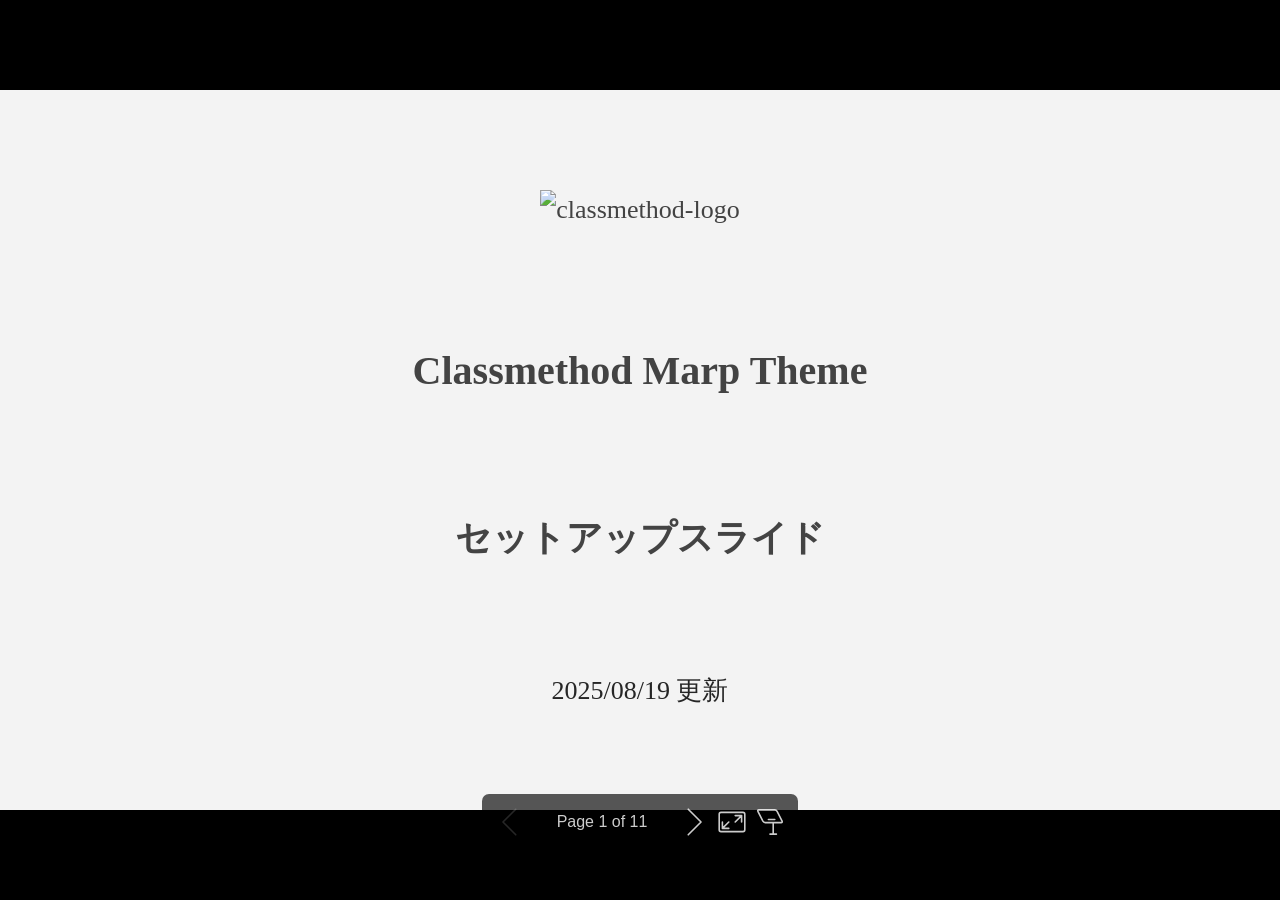
==== commit 28cb4f96: "feat: AIを使ったスライド作成方法を追加し、関連画像を追加" ====
--- a/index.html
+++ b/index.html
@@ -14,7 +14,7 @@
 <h2 id="%E3%82%BB%E3%83%83%E3%83%88%E3%82%A2%E3%83%83%E3%83%97%E3%82%B9%E3%83%A9%E3%82%A4%E3%83%89">セットアップスライド</h2>
 <p>2025/08/19 更新</p>
 </section>
-</foreignObject></svg><svg data-marpit-svg="" viewBox="0 0 1280 720"><foreignObject width="1280" height="720"><section id="2" data-paginate="true" data-theme="classmethod" lang="ja-JP" data-marpit-pagination="2" style="--paginate:true;--theme:classmethod;" data-marpit-pagination-total="10">
+</foreignObject></svg><svg data-marpit-svg="" viewBox="0 0 1280 720"><foreignObject width="1280" height="720"><section id="2" data-paginate="true" data-theme="classmethod" lang="ja-JP" data-marpit-pagination="2" style="--paginate:true;--theme:classmethod;" data-marpit-pagination-total="11">
 <h1 id="%E6%A6%82%E8%A6%81">概要</h1>
 <p>クラスメソッドのスライドデザインを参考に作成したMarpテーマです。</p>
 <h2 id="%E5%8F%82%E8%80%83%E3%83%AA%E3%83%B3%E3%82%AF">参考リンク</h2>
@@ -26,7 +26,7 @@
 <p><strong>Marp 公式サイト</strong></p>
 <p><a href="https://marp.app/">https://marp.app/</a></p>
 </section>
-</foreignObject></svg><svg data-marpit-svg="" viewBox="0 0 1280 720"><foreignObject width="1280" height="720"><section id="3" data-paginate="true" data-theme="classmethod" lang="ja-JP" data-marpit-pagination="3" style="--paginate:true;--theme:classmethod;" data-marpit-pagination-total="10">
+</foreignObject></svg><svg data-marpit-svg="" viewBox="0 0 1280 720"><foreignObject width="1280" height="720"><section id="3" data-paginate="true" data-theme="classmethod" lang="ja-JP" data-marpit-pagination="3" style="--paginate:true;--theme:classmethod;" data-marpit-pagination-total="11">
 <h1 id="%E7%89%B9%E5%BE%B4">特徴</h1>
 <h2 id="%F0%9F%93%9D-%E3%83%9E%E3%83%BC%E3%82%AF%E3%83%80%E3%82%A6%E3%83%B3%E3%81%A7%E3%82%B9%E3%83%A9%E3%82%A4%E3%83%89%E4%BD%9C%E6%88%90"><img class="emoji" draggable="false" alt="📝" src="https://cdn.jsdelivr.net/gh/jdecked/twemoji@16.0.1/assets/svg/1f4dd.svg" data-marp-twemoji=""/> マークダウンでスライド作成</h2>
 <p>クラスメソッドのスライドデザインのスライドがマークダウンで作成可能</p>
@@ -39,7 +39,7 @@
 <h2 id="%E5%88%A9%E7%94%A8%E6%96%B9%E6%B3%95">利用方法</h2>
 <p>VSCodeやCLIで簡単に使えます</p>
 </section>
-</foreignObject></svg><svg data-marpit-svg="" viewBox="0 0 1280 720"><foreignObject width="1280" height="720"><section id="5" data-paginate="true" data-class="content-image-right content-60" data-theme="classmethod" lang="ja-JP" class="content-image-right content-60" data-marpit-pagination="5" style="--paginate:true;--class:content-image-right content-60;--theme:classmethod;" data-marpit-pagination-total="10">
+</foreignObject></svg><svg data-marpit-svg="" viewBox="0 0 1280 720"><foreignObject width="1280" height="720"><section id="5" data-paginate="true" data-class="content-image-right content-60" data-theme="classmethod" lang="ja-JP" class="content-image-right content-60" data-marpit-pagination="5" style="--paginate:true;--class:content-image-right content-60;--theme:classmethod;" data-marpit-pagination-total="11">
 <h1 id="vscode%E3%81%A7%E3%81%AE%E8%A8%AD%E5%AE%9A%E6%96%B9%E6%B3%95">VSCodeでの設定方法</h1>
 <p><img src="./images/vscode-marp-theme-setup.png" alt="" style="width:450px;" /><br />
 <img src="./images/sample-slide-title.png" alt="" style="width:450px;" /></p>
@@ -57,17 +57,17 @@
 <li>このスライドと同じデザインになったらOK！</li>
 </ol>
 </section>
-</foreignObject></svg><svg data-marpit-svg="" viewBox="0 0 1280 720"><foreignObject width="1280" height="720"><section id="6" data-paginate="true" data-class="image" data-theme="classmethod" lang="ja-JP" class="image" data-marpit-pagination="6" style="--paginate:true;--class:image;--theme:classmethod;" data-marpit-pagination-total="10">
+</foreignObject></svg><svg data-marpit-svg="" viewBox="0 0 1280 720"><foreignObject width="1280" height="720"><section id="6" data-paginate="true" data-class="image" data-theme="classmethod" lang="ja-JP" class="image" data-marpit-pagination="6" style="--paginate:true;--class:image;--theme:classmethod;" data-marpit-pagination-total="11">
 <h1 id="vscode%E6%8B%A1%E5%BC%B5%E6%A9%9F%E8%83%BD%E3%82%92%E5%88%A9%E7%94%A8%E3%81%97%E3%81%A6%E3%83%9E%E3%83%BC%E3%82%AF%E3%83%80%E3%82%A6%E3%83%B3%E3%81%8B%E3%82%89%E3%82%B9%E3%83%A9%E3%82%A4%E3%83%89%E3%82%92%E8%A1%A8%E7%A4%BA%E3%81%99%E3%82%8B">VSCode拡張機能を利用してマークダウンからスライドを表示する</h1>
 <p>右上のMarpアイコンからマークダウンをスライドで表示することができます</p>
 <p><img src="https://raw.githubusercontent.com/marp-team/marp-vscode/main/docs/toggle.gif" alt="" style="width:1000px;" /></p>
 </section>
-</foreignObject></svg><svg data-marpit-svg="" viewBox="0 0 1280 720"><foreignObject width="1280" height="720"><section id="7" data-paginate="true" data-class="image" data-theme="classmethod" lang="ja-JP" class="image" data-marpit-pagination="7" style="--paginate:true;--class:image;--theme:classmethod;" data-marpit-pagination-total="10">
+</foreignObject></svg><svg data-marpit-svg="" viewBox="0 0 1280 720"><foreignObject width="1280" height="720"><section id="7" data-paginate="true" data-class="image" data-theme="classmethod" lang="ja-JP" class="image" data-marpit-pagination="7" style="--paginate:true;--class:image;--theme:classmethod;" data-marpit-pagination-total="11">
 <h1 id="vscode%E6%8B%A1%E5%BC%B5%E6%A9%9F%E8%83%BD%E3%82%92%E5%88%A9%E7%94%A8%E3%81%97%E3%81%A6html%E3%83%BBpdf%E3%81%B8%E3%81%AE%E5%87%BA%E5%8A%9B%E3%82%92%E8%A1%8C%E3%81%86">VSCode拡張機能を利用してHTML・PDFへの出力を行う</h1>
 <p>右上のMarpアイコンからHTML・PDFへの出力を行うことができます</p>
 <p><img src="https://raw.githubusercontent.com/marp-team/marp-vscode/main/docs/export.gif" alt="" style="width:1000px;" /></p>
 </section>
-</foreignObject></svg><svg data-marpit-svg="" viewBox="0 0 1280 720"><foreignObject width="1280" height="720"><section id="8" data-paginate="true" data-theme="classmethod" lang="ja-JP" data-marpit-pagination="8" style="--paginate:true;--theme:classmethod;" data-marpit-pagination-total="10">
+</foreignObject></svg><svg data-marpit-svg="" viewBox="0 0 1280 720"><foreignObject width="1280" height="720"><section id="8" data-paginate="true" data-theme="classmethod" lang="ja-JP" data-marpit-pagination="8" style="--paginate:true;--theme:classmethod;" data-marpit-pagination-total="11">
 <h1 id="cli%E3%81%A7%E3%81%AE%E5%88%A9%E7%94%A8">CLIでの利用</h1>
 <ol>
 <li>
@@ -86,7 +86,7 @@
 </li>
 </ol>
 </section>
-</foreignObject></svg><svg data-marpit-svg="" viewBox="0 0 1280 720"><foreignObject width="1280" height="720"><section id="9" data-paginate="true" data-theme="classmethod" lang="ja-JP" data-marpit-pagination="9" style="--paginate:true;--theme:classmethod;" data-marpit-pagination-total="10">
+</foreignObject></svg><svg data-marpit-svg="" viewBox="0 0 1280 720"><foreignObject width="1280" height="720"><section id="9" data-paginate="true" data-theme="classmethod" lang="ja-JP" data-marpit-pagination="9" style="--paginate:true;--theme:classmethod;" data-marpit-pagination-total="11">
 <h1 id="%E3%83%86%E3%83%BC%E3%83%9E%E3%81%AE%E6%8C%87%E5%AE%9A%E6%96%B9%E6%B3%95">テーマの指定方法</h1>
 <p>Markdownファイルの先頭に以下のFront Matterを記述します</p>
 <pre is="marp-pre" data-auto-scaling="downscale-only"><code class="language-markdown">---
@@ -100,7 +100,23 @@
 <h2 id="%E7%B4%B0%E3%81%8B%E3%81%84%E5%86%85%E5%AE%B9%E3%81%AF%E3%82%B5%E3%83%B3%E3%83%97%E3%83%AB%E3%82%B9%E3%83%A9%E3%82%A4%E3%83%89%E3%82%92%E3%81%94%E8%A6%A7%E3%81%8F%E3%81%A0%E3%81%95%E3%81%84">細かい内容は<strong>サンプルスライドをご覧ください！</strong></h2>
 <p><a href="https://classmethod.github.io/classmethod-marp-theme/sample-slide.html">https://classmethod.github.io/classmethod-marp-theme/sample-slide.html</a></p>
 </section>
-</foreignObject></svg><svg data-marpit-svg="" viewBox="0 0 1280 720"><foreignObject width="1280" height="720"><section id="10" data-paginate="true" data-class="all-text-center align-center" data-theme="classmethod" lang="ja-JP" class="all-text-center align-center" data-marpit-pagination="10" style="--paginate:true;--class:all-text-center align-center;--theme:classmethod;" data-marpit-pagination-total="10">
+</foreignObject></svg><svg data-marpit-svg="" viewBox="0 0 1280 720"><foreignObject width="1280" height="720"><section id="10" data-paginate="true" data-theme="classmethod" lang="ja-JP" data-marpit-pagination="10" style="--paginate:true;--theme:classmethod;" data-marpit-pagination-total="11">
+<h1 id="%F0%9F%A4%96ai%E3%82%92%E4%BD%BF%E3%81%A3%E3%81%A6%E3%82%B9%E3%83%A9%E3%82%A4%E3%83%89%E3%82%92%E4%BD%9C%E6%88%90%E3%81%99%E3%82%8B%E6%96%B9%E6%B3%95%E3%82%AA%E3%82%B9%E3%82%B9%E3%83%A1"><img class="emoji" draggable="false" alt="🤖" src="https://cdn.jsdelivr.net/gh/jdecked/twemoji@16.0.1/assets/svg/1f916.svg" data-marp-twemoji=""/>AIを使ってスライドを作成する方法（オススメ）</h1>
+<ol>
+<li>スライドの内容を考える</li>
+<li>sample-slide.mdのテキストをコピー（下図参照）<br />
+リンク: <a href="https://github.com/classmethod/classmethod-marp-theme/blob/main/sample-slide.md">https://github.com/classmethod/classmethod-marp-theme/blob/main/sample-slide.md</a></li>
+<li>生成AIのチャット欄に貼り付け</li>
+</ol>
+<pre is="marp-pre" data-auto-scaling="downscale-only"><code class="language-md">{sample-slide.mdのコピペ}
+このテンプレートを使って〇〇.mdの内容のMarpスライドを作成して〇〇.mdに出力してください。
+</code></pre>
+<ol start="4">
+<li>スライドの内容、レイアウト、画像のサイズを調整</li>
+</ol>
+<p><img src="images/sample-slide-copy.png" alt="" style="width:500px;" /></p>
+</section>
+</foreignObject></svg><svg data-marpit-svg="" viewBox="0 0 1280 720"><foreignObject width="1280" height="720"><section id="11" data-paginate="true" data-class="all-text-center align-center" data-theme="classmethod" lang="ja-JP" class="all-text-center align-center" data-marpit-pagination="11" style="--paginate:true;--class:all-text-center align-center;--theme:classmethod;" data-marpit-pagination-total="11">
 <p><img src="https://classmethod.jp/wp-content/themes/cmn/assets/images/common/logo_classmethod.svg" alt="" style="width:450px;" /></p>
 <h1 id="%E3%81%9C%E3%81%B2%E3%81%8A%E8%A9%A6%E3%81%97%E3%81%8F%E3%81%A0%E3%81%95%E3%81%84">ぜひお試しください！</h1>
 <p>このテーマはクラスメソッド社の内部使用を目的として作成されています</p>
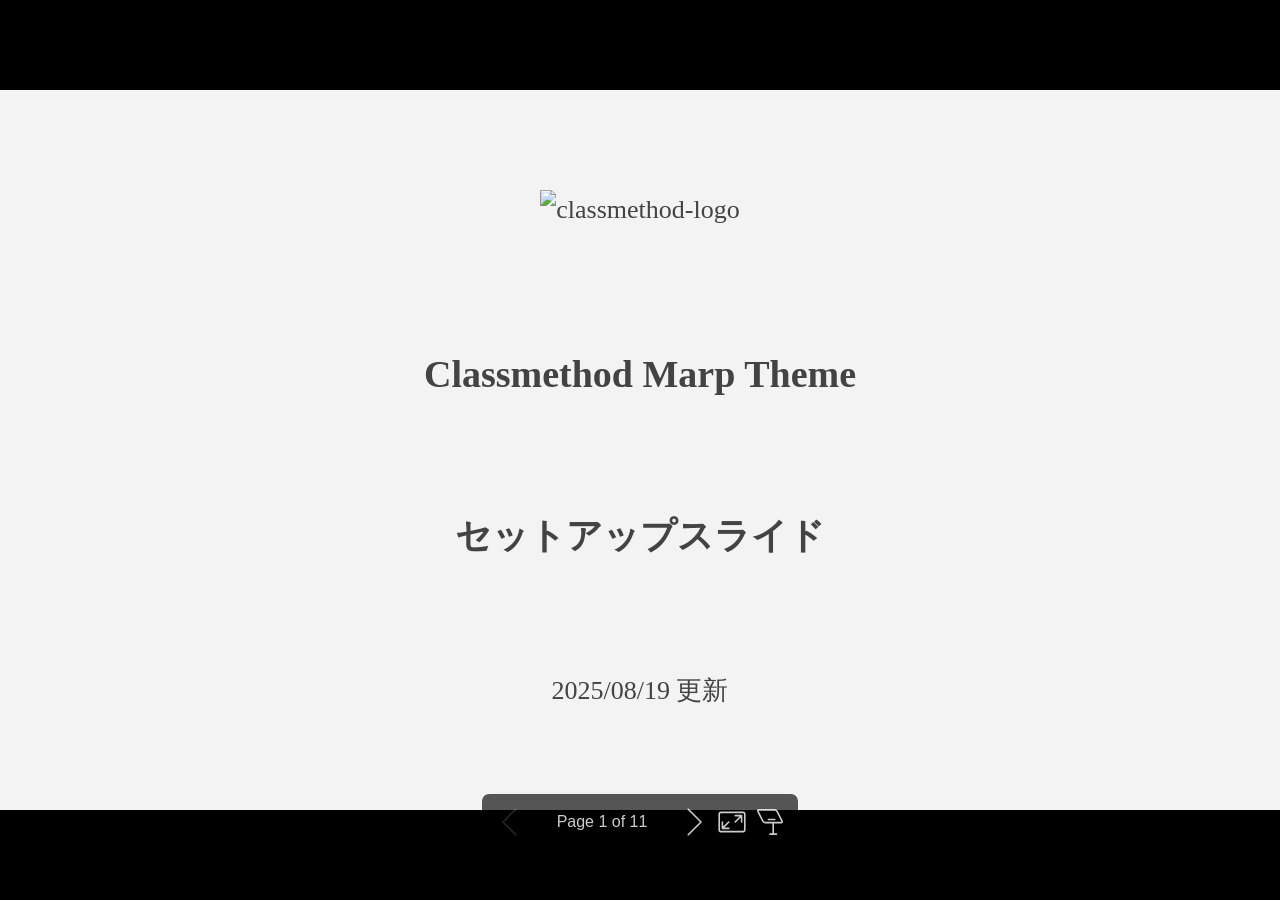
==== commit 4c215edf: "小さい文字の対応とその他調整" ====
--- a/index.html
+++ b/index.html
@@ -7,7 +7,7 @@
  * @auto-scaling true
  * @size 16:9 1280px 720px
  * @size 4:3 960px 720px
- */div#\:\$p > svg > foreignObject > section{--base-size-4:calc(var(--marpit-root-font-size, 1rem) * 0.25);--base-size-8:calc(var(--marpit-root-font-size, 1rem) * 0.5);--base-size-16:calc(var(--marpit-root-font-size, 1rem) * 1);--base-size-24:calc(var(--marpit-root-font-size, 1rem) * 1.5);--base-size-40:calc(var(--marpit-root-font-size, 1rem) * 2.5);--base-text-weight-normal:400;--base-text-weight-medium:500;--base-text-weight-semibold:600;--fontStack-monospace:ui-monospace, SFMono-Regular, SF Mono, Menlo, Consolas, Liberation Mono, monospace;--fgColor-accent:Highlight;}div#\:\$p > svg > foreignObject > section [data-theme=light],div#\:\$p > svg > foreignObject > section{color-scheme:light;--focus-outlineColor:#0969da;--fgColor-default:#1f2328;--fgColor-muted:#59636e;--fgColor-accent:#0969da;--fgColor-success:#1a7f37;--fgColor-attention:#9a6700;--fgColor-danger:#d1242f;--fgColor-done:#8250df;--bgColor-default:#fff;--bgColor-muted:#f6f8fa;--bgColor-neutral-muted:#818b981f;--bgColor-attention-muted:#fff8c5;--borderColor-default:#d1d9e0;--borderColor-muted:#d1d9e0b3;--borderColor-neutral-muted:#d1d9e0b3;--borderColor-accent-emphasis:#0969da;--borderColor-success-emphasis:#1a7f37;--borderColor-attention-emphasis:#9a6700;--borderColor-danger-emphasis:#cf222e;--borderColor-done-emphasis:#8250df;--color-prettylights-syntax-comment:#59636e;--color-prettylights-syntax-constant:#0550ae;--color-prettylights-syntax-constant-other-reference-link:#0a3069;--color-prettylights-syntax-entity:#6639ba;--color-prettylights-syntax-storage-modifier-import:#1f2328;--color-prettylights-syntax-entity-tag:#0550ae;--color-prettylights-syntax-keyword:#cf222e;--color-prettylights-syntax-string:#0a3069;--color-prettylights-syntax-variable:#953800;--color-prettylights-syntax-brackethighlighter-unmatched:#82071e;--color-prettylights-syntax-brackethighlighter-angle:#59636e;--color-prettylights-syntax-invalid-illegal-text:#f6f8fa;--color-prettylights-syntax-invalid-illegal-bg:#82071e;--color-prettylights-syntax-carriage-return-text:#f6f8fa;--color-prettylights-syntax-carriage-return-bg:#cf222e;--color-prettylights-syntax-string-regexp:#116329;--color-prettylights-syntax-markup-list:#3b2300;--color-prettylights-syntax-markup-heading:#0550ae;--color-prettylights-syntax-markup-italic:#1f2328;--color-prettylights-syntax-markup-bold:#1f2328;--color-prettylights-syntax-markup-deleted-text:#82071e;--color-prettylights-syntax-markup-deleted-bg:#ffebe9;--color-prettylights-syntax-markup-inserted-text:#116329;--color-prettylights-syntax-markup-inserted-bg:#dafbe1;--color-prettylights-syntax-markup-changed-text:#953800;--color-prettylights-syntax-markup-changed-bg:#ffd8b5;--color-prettylights-syntax-markup-ignored-text:#d1d9e0;--color-prettylights-syntax-markup-ignored-bg:#0550ae;--color-prettylights-syntax-meta-diff-range:#8250df;--color-prettylights-syntax-sublimelinter-gutter-mark:#818b98;}div#\:\$p > svg > foreignObject > section [data-theme=dark],div#\:\$p > svg > foreignObject > section:where(.invert){color-scheme:dark;--focus-outlineColor:#1f6feb;--fgColor-default:#f0f6fc;--fgColor-muted:#9198a1;--fgColor-accent:#4493f8;--fgColor-success:#3fb950;--fgColor-attention:#d29922;--fgColor-danger:#f85149;--fgColor-done:#ab7df8;--bgColor-default:#0d1117;--bgColor-muted:#151b23;--bgColor-neutral-muted:#656c7633;--bgColor-attention-muted:#bb800926;--borderColor-default:#3d444d;--borderColor-muted:#3d444db3;--borderColor-neutral-muted:#3d444db3;--borderColor-accent-emphasis:#1f6feb;--borderColor-success-emphasis:#238636;--borderColor-attention-emphasis:#9e6a03;--borderColor-danger-emphasis:#da3633;--borderColor-done-emphasis:#8957e5;--color-prettylights-syntax-comment:#9198a1;--color-prettylights-syntax-constant:#79c0ff;--color-prettylights-syntax-constant-other-reference-link:#a5d6ff;--color-prettylights-syntax-entity:#d2a8ff;--color-prettylights-syntax-storage-modifier-import:#f0f6fc;--color-prettylights-syntax-entity-tag:#7ee787;--color-prettylights-syntax-keyword:#ff7b72;--color-prettylights-syntax-string:#a5d6ff;--color-prettylights-syntax-variable:#ffa657;--color-prettylights-syntax-brackethighlighter-unmatched:#f85149;--color-prettylights-syntax-brackethighlighter-angle:#9198a1;--color-prettylights-syntax-invalid-illegal-text:#f0f6fc;--color-prettylights-syntax-invalid-illegal-bg:#8e1519;--color-prettylights-syntax-carriage-return-text:#f0f6fc;--color-prettylights-syntax-carriage-return-bg:#b62324;--color-prettylights-syntax-string-regexp:#7ee787;--color-prettylights-syntax-markup-list:#f2cc60;--color-prettylights-syntax-markup-heading:#1f6feb;--color-prettylights-syntax-markup-italic:#f0f6fc;--color-prettylights-syntax-markup-bold:#f0f6fc;--color-prettylights-syntax-markup-deleted-text:#ffdcd7;--color-prettylights-syntax-markup-deleted-bg:#67060c;--color-prettylights-syntax-markup-inserted-text:#aff5b4;--color-prettylights-syntax-markup-inserted-bg:#033a16;--color-prettylights-syntax-markup-changed-text:#ffdfb6;--color-prettylights-syntax-markup-changed-bg:#5a1e02;--color-prettylights-syntax-markup-ignored-text:#f0f6fc;--color-prettylights-syntax-markup-ignored-bg:#1158c7;--color-prettylights-syntax-meta-diff-range:#d2a8ff;--color-prettylights-syntax-sublimelinter-gutter-mark:#3d444d;}div#\:\$p > svg > foreignObject > section{-ms-text-size-adjust:100%;-webkit-text-size-adjust:100%;background-color:var(--bgColor-default);color:var(--fgColor-default);font-family:-apple-system,BlinkMacSystemFont,Segoe UI,Noto Sans,Helvetica,Arial,sans-serif,Apple Color Emoji,Segoe UI Emoji;font-size:16px;line-height:1.5;margin:0;word-wrap:break-word}div#\:\$p > svg > foreignObject > section{--marpit-root-font-size:16px;}div#\:\$p > svg > foreignObject > section :is(h1, marp-h1):hover .anchor .octicon-link:before,div#\:\$p > svg > foreignObject > section :is(h2, marp-h2):hover .anchor .octicon-link:before,div#\:\$p > svg > foreignObject > section :is(h3, marp-h3):hover .anchor .octicon-link:before,div#\:\$p > svg > foreignObject > section :is(h4, marp-h4):hover .anchor .octicon-link:before,div#\:\$p > svg > foreignObject > section :is(h5, marp-h5):hover .anchor .octicon-link:before,div#\:\$p > svg > foreignObject > section :is(h6, marp-h6):hover .anchor .octicon-link:before{background-color:currentColor;content:" ";display:inline-block;height:16px;-webkit-mask-image:url('data:image/svg+xml;charset=utf-8,<svg xmlns="http://www.w3.org/2000/svg" aria-hidden="true" viewBox="0 0 16 16"><path fill-rule="evenodd" d="M7.775 3.275a.75.75 0 0 0 1.06 1.06l1.25-1.25a2 2 0 1 1 2.83 2.83l-2.5 2.5a2 2 0 0 1-2.83 0 .75.75 0 0 0-1.06 1.06 3.5 3.5 0 0 0 4.95 0l2.5-2.5a3.5 3.5 0 0 0-4.95-4.95zm-4.69 9.64a2 2 0 0 1 0-2.83l2.5-2.5a2 2 0 0 1 2.83 0 .75.75 0 0 0 1.06-1.06 3.5 3.5 0 0 0-4.95 0l-2.5 2.5a3.5 3.5 0 0 0 4.95 4.95l1.25-1.25a.75.75 0 0 0-1.06-1.06l-1.25 1.25a2 2 0 0 1-2.83 0"/></svg>');mask-image:url('data:image/svg+xml;charset=utf-8,<svg xmlns="http://www.w3.org/2000/svg" aria-hidden="true" viewBox="0 0 16 16"><path fill-rule="evenodd" d="M7.775 3.275a.75.75 0 0 0 1.06 1.06l1.25-1.25a2 2 0 1 1 2.83 2.83l-2.5 2.5a2 2 0 0 1-2.83 0 .75.75 0 0 0-1.06 1.06 3.5 3.5 0 0 0 4.95 0l2.5-2.5a3.5 3.5 0 0 0-4.95-4.95zm-4.69 9.64a2 2 0 0 1 0-2.83l2.5-2.5a2 2 0 0 1 2.83 0 .75.75 0 0 0 1.06-1.06 3.5 3.5 0 0 0-4.95 0l-2.5 2.5a3.5 3.5 0 0 0 4.95 4.95l1.25-1.25a.75.75 0 0 0-1.06-1.06l-1.25 1.25a2 2 0 0 1-2.83 0"/></svg>');width:16px}div#\:\$p > svg > foreignObject > section details,div#\:\$p > svg > foreignObject > section figcaption,div#\:\$p > svg > foreignObject > section figure{display:block}div#\:\$p > svg > foreignObject > section summary{display:list-item}div#\:\$p > svg > foreignObject > section [hidden]{display:none!important}div#\:\$p > svg > foreignObject > section a{background-color:transparent;color:var(--fgColor-accent);text-decoration:none}div#\:\$p > svg > foreignObject > section abbr[title]{border-bottom:none;-webkit-text-decoration:underline dotted;text-decoration:underline dotted}div#\:\$p > svg > foreignObject > section b,div#\:\$p > svg > foreignObject > section strong{font-weight:var(--base-text-weight-semibold, 600)}div#\:\$p > svg > foreignObject > section dfn{font-style:italic}div#\:\$p > svg > foreignObject > section :is(h1, marp-h1){border-bottom:1px solid var(--borderColor-muted);font-size:2em;font-weight:var(--base-text-weight-semibold, 600);margin:.67em 0;padding-bottom:.3em}div#\:\$p > svg > foreignObject > section mark{background-color:var(--bgColor-attention-muted);color:var(--fgColor-default)}div#\:\$p > svg > foreignObject > section small{font-size:90%}div#\:\$p > svg > foreignObject > section sub,div#\:\$p > svg > foreignObject > section sup{font-size:75%;line-height:0;position:relative;vertical-align:baseline}div#\:\$p > svg > foreignObject > section sub{bottom:-.25em}div#\:\$p > svg > foreignObject > section sup{top:-.5em}div#\:\$p > svg > foreignObject > section img{border-style:none;box-sizing:content-box;max-width:100%}div#\:\$p > svg > foreignObject > section code,div#\:\$p > svg > foreignObject > section kbd,div#\:\$p > svg > foreignObject > section :is(pre, marp-pre),div#\:\$p > svg > foreignObject > section samp{font-family:monospace;font-size:1em}div#\:\$p > svg > foreignObject > section figure{margin:1em var(--base-size-40)}div#\:\$p > svg > foreignObject > section hr{background:transparent;background-color:var(--borderColor-default);border:0;box-sizing:content-box;height:.25em;margin:var(--base-size-24) 0;overflow:hidden;padding:0}div#\:\$p > svg > foreignObject > section input{font:inherit;font-family:inherit;font-size:inherit;line-height:inherit;margin:0;overflow:visible}div#\:\$p > svg > foreignObject > section [type=button],div#\:\$p > svg > foreignObject > section [type=reset],div#\:\$p > svg > foreignObject > section [type=submit]{-webkit-appearance:button;-moz-appearance:button;appearance:button}div#\:\$p > svg > foreignObject > section [type=checkbox],div#\:\$p > svg > foreignObject > section [type=radio]{box-sizing:border-box;padding:0}div#\:\$p > svg > foreignObject > section [type=number]::-webkit-inner-spin-button,div#\:\$p > svg > foreignObject > section [type=number]::-webkit-outer-spin-button{height:auto}div#\:\$p > svg > foreignObject > section [type=search]::-webkit-search-cancel-button,div#\:\$p > svg > foreignObject > section [type=search]::-webkit-search-decoration{-webkit-appearance:none;appearance:none}div#\:\$p > svg > foreignObject > section ::-webkit-input-placeholder{color:inherit;opacity:.54}div#\:\$p > svg > foreignObject > section ::-webkit-file-upload-button{-webkit-appearance:button;appearance:button;font:inherit}div#\:\$p > svg > foreignObject > section a:hover{text-decoration:underline}div#\:\$p > svg > foreignObject > section ::-moz-placeholder{color:var(--fgColor-muted);opacity:1}div#\:\$p > svg > foreignObject > section ::placeholder{color:var(--fgColor-muted);opacity:1}div#\:\$p > svg > foreignObject > section hr:after,div#\:\$p > svg > foreignObject > section hr:before{content:"";display:table}div#\:\$p > svg > foreignObject > section hr:after{clear:both}div#\:\$p > svg > foreignObject > section table{border-collapse:collapse;border-spacing:0;display:block;font-variant:tabular-nums;max-width:100%;overflow:auto;width:-moz-max-content;width:max-content}div#\:\$p > svg > foreignObject > section td,div#\:\$p > svg > foreignObject > section th{padding:0}div#\:\$p > svg > foreignObject > section details summary{cursor:pointer}div#\:\$p > svg > foreignObject > section [role=button]:focus,div#\:\$p > svg > foreignObject > section a:focus,div#\:\$p > svg > foreignObject > section input[type=checkbox]:focus,div#\:\$p > svg > foreignObject > section input[type=radio]:focus{box-shadow:none;outline:2px solid var(--focus-outlineColor);outline-offset:-2px}div#\:\$p > svg > foreignObject > section [role=button]:focus:not(:focus-visible),div#\:\$p > svg > foreignObject > section a:focus:not(:focus-visible),div#\:\$p > svg > foreignObject > section input[type=checkbox]:focus:not(:focus-visible),div#\:\$p > svg > foreignObject > section input[type=radio]:focus:not(:focus-visible){outline:1px solid transparent}div#\:\$p > svg > foreignObject > section [role=button]:focus-visible,div#\:\$p > svg > foreignObject > section a:focus-visible,div#\:\$p > svg > foreignObject > section input[type=checkbox]:focus-visible,div#\:\$p > svg > foreignObject > section input[type=radio]:focus-visible{box-shadow:none;outline:2px solid var(--focus-outlineColor);outline-offset:-2px}div#\:\$p > svg > foreignObject > section a:not([class]):focus,div#\:\$p > svg > foreignObject > section a:not([class]):focus-visible,div#\:\$p > svg > foreignObject > section input[type=checkbox]:focus,div#\:\$p > svg > foreignObject > section input[type=checkbox]:focus-visible,div#\:\$p > svg > foreignObject > section input[type=radio]:focus,div#\:\$p > svg > foreignObject > section input[type=radio]:focus-visible{outline-offset:0}div#\:\$p > svg > foreignObject > section kbd{background-color:var(--bgColor-muted);border-bottom-color:var(--borderColor-neutral-muted);border:1px solid var(--borderColor-neutral-muted);border-radius:6px;box-shadow:inset 0 -1px 0 var(--borderColor-neutral-muted);color:var(--fgColor-default);display:inline-block;font:11px var(--fontStack-monospace, ui-monospace, SFMono-Regular, SF Mono, Menlo, Consolas, Liberation Mono, monospace);line-height:10px;padding:var(--base-size-4);vertical-align:middle}div#\:\$p > svg > foreignObject > section :is(h1, marp-h1),div#\:\$p > svg > foreignObject > section :is(h2, marp-h2),div#\:\$p > svg > foreignObject > section :is(h3, marp-h3),div#\:\$p > svg > foreignObject > section :is(h4, marp-h4),div#\:\$p > svg > foreignObject > section :is(h5, marp-h5),div#\:\$p > svg > foreignObject > section :is(h6, marp-h6){font-weight:var(--base-text-weight-semibold, 600);line-height:1.25;margin-bottom:var(--base-size-16);margin-top:var(--base-size-24)}div#\:\$p > svg > foreignObject > section :is(h2, marp-h2){border-bottom:1px solid var(--borderColor-muted);font-size:1.5em;padding-bottom:.3em}div#\:\$p > svg > foreignObject > section :is(h2, marp-h2),div#\:\$p > svg > foreignObject > section :is(h3, marp-h3){font-weight:var(--base-text-weight-semibold, 600)}div#\:\$p > svg > foreignObject > section :is(h3, marp-h3){font-size:1.25em}div#\:\$p > svg > foreignObject > section :is(h4, marp-h4){font-size:1em}div#\:\$p > svg > foreignObject > section :is(h4, marp-h4),div#\:\$p > svg > foreignObject > section :is(h5, marp-h5){font-weight:var(--base-text-weight-semibold, 600)}div#\:\$p > svg > foreignObject > section :is(h5, marp-h5){font-size:.875em}div#\:\$p > svg > foreignObject > section :is(h6, marp-h6){color:var(--fgColor-muted);font-size:.85em;font-weight:var(--base-text-weight-semibold, 600)}div#\:\$p > svg > foreignObject > section p{margin-bottom:10px;margin-top:0}div#\:\$p > svg > foreignObject > section blockquote{border-left:.25em solid var(--borderColor-default);color:var(--fgColor-muted);margin:0;padding:0 1em}div#\:\$p > svg > foreignObject > section ol,div#\:\$p > svg > foreignObject > section ul{margin-bottom:0;margin-top:0;padding-left:2em}div#\:\$p > svg > foreignObject > section ol ol,div#\:\$p > svg > foreignObject > section ul ol{list-style-type:lower-roman}div#\:\$p > svg > foreignObject > section ol ol ol,div#\:\$p > svg > foreignObject > section ol ul ol,div#\:\$p > svg > foreignObject > section ul ol ol,div#\:\$p > svg > foreignObject > section ul ul ol{list-style-type:lower-alpha}div#\:\$p > svg > foreignObject > section dd{margin-left:0}div#\:\$p > svg > foreignObject > section code,div#\:\$p > svg > foreignObject > section :is(pre, marp-pre),div#\:\$p > svg > foreignObject > section samp,div#\:\$p > svg > foreignObject > section tt{font-family:var(--fontStack-monospace, ui-monospace, SFMono-Regular, SF Mono, Menlo, Consolas, Liberation Mono, monospace);font-size:12px}div#\:\$p > svg > foreignObject > section :is(pre, marp-pre){margin-bottom:0;margin-top:0;word-wrap:normal}div#\:\$p > svg > foreignObject > section .octicon{display:inline-block;overflow:visible!important;vertical-align:text-bottom;fill:currentColor}div#\:\$p > svg > foreignObject > section input::-webkit-inner-spin-button,div#\:\$p > svg > foreignObject > section input::-webkit-outer-spin-button{-webkit-appearance:none;appearance:none;margin:0}div#\:\$p > svg > foreignObject > section .mr-2{margin-right:var(--base-size-8, 8px)!important}div#\:\$p > svg > foreignObject > section:after,div#\:\$p > svg > foreignObject > section:before{display:table}div#\:\$p > svg > foreignObject > section:after{clear:both}div#\:\$p > svg > foreignObject > section>:first-child{margin-top:0!important}div#\:\$p > svg > foreignObject > section>:last-child{margin-bottom:0!important}div#\:\$p > svg > foreignObject > section a:not([href]){color:inherit;text-decoration:none}div#\:\$p > svg > foreignObject > section .absent{color:var(--fgColor-danger)}div#\:\$p > svg > foreignObject > section .anchor{float:left;line-height:1;margin-left:-20px;padding-right:var(--base-size-4)}div#\:\$p > svg > foreignObject > section .anchor:focus{outline:none}div#\:\$p > svg > foreignObject > section blockquote,div#\:\$p > svg > foreignObject > section details,div#\:\$p > svg > foreignObject > section dl,div#\:\$p > svg > foreignObject > section ol,div#\:\$p > svg > foreignObject > section p,div#\:\$p > svg > foreignObject > section :is(pre, marp-pre),div#\:\$p > svg > foreignObject > section table,div#\:\$p > svg > foreignObject > section ul{margin-bottom:var(--base-size-16);margin-top:0}div#\:\$p > svg > foreignObject > section blockquote>:first-child{margin-top:0}div#\:\$p > svg > foreignObject > section blockquote>:last-child{margin-bottom:0}div#\:\$p > svg > foreignObject > section :is(h1, marp-h1) .octicon-link,div#\:\$p > svg > foreignObject > section :is(h2, marp-h2) .octicon-link,div#\:\$p > svg > foreignObject > section :is(h3, marp-h3) .octicon-link,div#\:\$p > svg > foreignObject > section :is(h4, marp-h4) .octicon-link,div#\:\$p > svg > foreignObject > section :is(h5, marp-h5) .octicon-link,div#\:\$p > svg > foreignObject > section :is(h6, marp-h6) .octicon-link{color:var(--fgColor-default);vertical-align:middle;visibility:hidden}div#\:\$p > svg > foreignObject > section :is(h1, marp-h1):hover .anchor,div#\:\$p > svg > foreignObject > section :is(h2, marp-h2):hover .anchor,div#\:\$p > svg > foreignObject > section :is(h3, marp-h3):hover .anchor,div#\:\$p > svg > foreignObject > section :is(h4, marp-h4):hover .anchor,div#\:\$p > svg > foreignObject > section :is(h5, marp-h5):hover .anchor,div#\:\$p > svg > foreignObject > section :is(h6, marp-h6):hover .anchor{text-decoration:none}div#\:\$p > svg > foreignObject > section :is(h1, marp-h1):hover .anchor .octicon-link,div#\:\$p > svg > foreignObject > section :is(h2, marp-h2):hover .anchor .octicon-link,div#\:\$p > svg > foreignObject > section :is(h3, marp-h3):hover .anchor .octicon-link,div#\:\$p > svg > foreignObject > section :is(h4, marp-h4):hover .anchor .octicon-link,div#\:\$p > svg > foreignObject > section :is(h5, marp-h5):hover .anchor .octicon-link,div#\:\$p > svg > foreignObject > section :is(h6, marp-h6):hover .anchor .octicon-link{visibility:visible}div#\:\$p > svg > foreignObject > section :is(h1, marp-h1) code,div#\:\$p > svg > foreignObject > section :is(h1, marp-h1) tt,div#\:\$p > svg > foreignObject > section :is(h2, marp-h2) code,div#\:\$p > svg > foreignObject > section :is(h2, marp-h2) tt,div#\:\$p > svg > foreignObject > section :is(h3, marp-h3) code,div#\:\$p > svg > foreignObject > section :is(h3, marp-h3) tt,div#\:\$p > svg > foreignObject > section :is(h4, marp-h4) code,div#\:\$p > svg > foreignObject > section :is(h4, marp-h4) tt,div#\:\$p > svg > foreignObject > section :is(h5, marp-h5) code,div#\:\$p > svg > foreignObject > section :is(h5, marp-h5) tt,div#\:\$p > svg > foreignObject > section :is(h6, marp-h6) code,div#\:\$p > svg > foreignObject > section :is(h6, marp-h6) tt{font-size:inherit;padding:0 .2em}div#\:\$p > svg > foreignObject > section summary :is(h1, marp-h1),div#\:\$p > svg > foreignObject > section summary :is(h2, marp-h2),div#\:\$p > svg > foreignObject > section summary :is(h3, marp-h3),div#\:\$p > svg > foreignObject > section summary :is(h4, marp-h4),div#\:\$p > svg > foreignObject > section summary :is(h5, marp-h5),div#\:\$p > svg > foreignObject > section summary :is(h6, marp-h6){display:inline-block}div#\:\$p > svg > foreignObject > section summary :is(h1, marp-h1) .anchor,div#\:\$p > svg > foreignObject > section summary :is(h2, marp-h2) .anchor,div#\:\$p > svg > foreignObject > section summary :is(h3, marp-h3) .anchor,div#\:\$p > svg > foreignObject > section summary :is(h4, marp-h4) .anchor,div#\:\$p > svg > foreignObject > section summary :is(h5, marp-h5) .anchor,div#\:\$p > svg > foreignObject > section summary :is(h6, marp-h6) .anchor{margin-left:-40px}div#\:\$p > svg > foreignObject > section summary :is(h1, marp-h1),div#\:\$p > svg > foreignObject > section summary :is(h2, marp-h2){border-bottom:0;padding-bottom:0}div#\:\$p > svg > foreignObject > section ol.no-list,div#\:\$p > svg > foreignObject > section ul.no-list{list-style-type:none;padding:0}div#\:\$p > svg > foreignObject > section ol[type="a s"]{list-style-type:lower-alpha}div#\:\$p > svg > foreignObject > section ol[type="A s"]{list-style-type:upper-alpha}div#\:\$p > svg > foreignObject > section ol[type="i s"]{list-style-type:lower-roman}div#\:\$p > svg > foreignObject > section ol[type="I s"]{list-style-type:upper-roman}div#\:\$p > svg > foreignObject > section div>ol:not([type]),div#\:\$p > svg > foreignObject > section ol[type="1"]{list-style-type:decimal}div#\:\$p > svg > foreignObject > section ol ol,div#\:\$p > svg > foreignObject > section ol ul,div#\:\$p > svg > foreignObject > section ul ol,div#\:\$p > svg > foreignObject > section ul ul{margin-bottom:0;margin-top:0}div#\:\$p > svg > foreignObject > section li>p{margin-top:var(--base-size-16)}div#\:\$p > svg > foreignObject > section li+li{margin-top:.25em}div#\:\$p > svg > foreignObject > section dl{padding:0}div#\:\$p > svg > foreignObject > section dl dt{font-size:1em;font-style:italic;font-weight:var(--base-text-weight-semibold, 600);margin-top:var(--base-size-16);padding:0}div#\:\$p > svg > foreignObject > section dl dd{margin-bottom:var(--base-size-16);padding:0 var(--base-size-16)}div#\:\$p > svg > foreignObject > section table th{font-weight:var(--base-text-weight-semibold, 600)}div#\:\$p > svg > foreignObject > section table td,div#\:\$p > svg > foreignObject > section table th{border:1px solid var(--borderColor-default);padding:6px 13px}div#\:\$p > svg > foreignObject > section table td>:last-child{margin-bottom:0}div#\:\$p > svg > foreignObject > section table tr{background-color:var(--bgColor-default);border-top:1px solid var(--borderColor-muted)}div#\:\$p > svg > foreignObject > section table tr:nth-child(2n){background-color:var(--bgColor-muted)}div#\:\$p > svg > foreignObject > section table img{background-color:transparent}div#\:\$p > svg > foreignObject > section img[align=right]{padding-left:20px}div#\:\$p > svg > foreignObject > section img[align=left]{padding-right:20px}div#\:\$p > svg > foreignObject > section .emoji{background-color:transparent;max-width:none;vertical-align:text-top}div#\:\$p > svg > foreignObject > section :is(span, marp-span).frame,div#\:\$p > svg > foreignObject > section :is(span, marp-span).frame>:is(span, marp-span){display:block;overflow:hidden}div#\:\$p > svg > foreignObject > section :is(span, marp-span).frame>:is(span, marp-span){border:1px solid var(--borderColor-default);float:left;margin:13px 0 0;padding:7px;width:auto}div#\:\$p > svg > foreignObject > section :is(span, marp-span).frame :is(span, marp-span) img{display:block;float:left}div#\:\$p > svg > foreignObject > section :is(span, marp-span).frame :is(span, marp-span) :is(span, marp-span){clear:both;color:var(--fgColor-default);display:block;padding:5px 0 0}div#\:\$p > svg > foreignObject > section :is(span, marp-span).align-center{clear:both;display:block;overflow:hidden}div#\:\$p > svg > foreignObject > section :is(span, marp-span).align-center>:is(span, marp-span){display:block;margin:13px auto 0;overflow:hidden;text-align:center}div#\:\$p > svg > foreignObject > section :is(span, marp-span).align-center :is(span, marp-span) img{margin:0 auto;text-align:center}div#\:\$p > svg > foreignObject > section :is(span, marp-span).align-right{clear:both;display:block;overflow:hidden}div#\:\$p > svg > foreignObject > section :is(span, marp-span).align-right>:is(span, marp-span){display:block;margin:13px 0 0;overflow:hidden;text-align:right}div#\:\$p > svg > foreignObject > section :is(span, marp-span).align-right :is(span, marp-span) img{margin:0;text-align:right}div#\:\$p > svg > foreignObject > section :is(span, marp-span).float-left{display:block;float:left;margin-right:13px;overflow:hidden}div#\:\$p > svg > foreignObject > section :is(span, marp-span).float-left :is(span, marp-span){margin:13px 0 0}div#\:\$p > svg > foreignObject > section :is(span, marp-span).float-right{display:block;float:right;margin-left:13px;overflow:hidden}div#\:\$p > svg > foreignObject > section :is(span, marp-span).float-right>:is(span, marp-span){display:block;margin:13px auto 0;overflow:hidden;text-align:right}div#\:\$p > svg > foreignObject > section code,div#\:\$p > svg > foreignObject > section tt{background-color:var(--bgColor-neutral-muted);border-radius:6px;font-size:85%;margin:0;padding:.2em .4em;white-space:break-spaces}div#\:\$p > svg > foreignObject > section code br,div#\:\$p > svg > foreignObject > section tt br{display:none}div#\:\$p > svg > foreignObject > section del code{text-decoration:inherit}div#\:\$p > svg > foreignObject > section samp{font-size:85%}div#\:\$p > svg > foreignObject > section :is(pre, marp-pre) code{font-size:100%}div#\:\$p > svg > foreignObject > section :is(pre, marp-pre)>code{background:transparent;border:0;margin:0;padding:0;white-space:pre;word-break:normal}div#\:\$p > svg > foreignObject > section .highlight{margin-bottom:var(--base-size-16)}div#\:\$p > svg > foreignObject > section .highlight :is(pre, marp-pre){margin-bottom:0;word-break:normal}div#\:\$p > svg > foreignObject > section :is(pre, marp-pre){background-color:var(--bgColor-muted);border-radius:6px;color:var(--fgColor-default);font-size:85%;line-height:1.45;overflow:auto;padding:var(--base-size-16)}div#\:\$p > svg > foreignObject > section :is(pre, marp-pre) code,div#\:\$p > svg > foreignObject > section :is(pre, marp-pre) tt{display:inline;line-height:inherit;margin:0;max-width:auto;overflow:visible;padding:0;word-wrap:normal;background-color:transparent;border:0}div#\:\$p > svg > foreignObject > section .csv-data td,div#\:\$p > svg > foreignObject > section .csv-data th{font-size:12px;line-height:1;overflow:hidden;padding:5px;text-align:left;white-space:nowrap}div#\:\$p > svg > foreignObject > section .csv-data .blob-num{background:var(--bgColor-default);border:0;padding:10px var(--base-size-8) 9px;text-align:right}div#\:\$p > svg > foreignObject > section .csv-data tr{border-top:0}div#\:\$p > svg > foreignObject > section .csv-data th{background:var(--bgColor-muted);border-top:0;font-weight:var(--base-text-weight-semibold, 600)}div#\:\$p > svg > foreignObject > section [data-footnote-ref]:before{content:"["}div#\:\$p > svg > foreignObject > section [data-footnote-ref]:after{content:"]"}div#\:\$p > svg > foreignObject > section .footnotes{border-top:1px solid var(--borderColor-default);color:var(--fgColor-muted);font-size:12px}div#\:\$p > svg > foreignObject > section div#\:\$p > svg > foreignObject > section section.footnotes{--marpit-root-font-size:12px;}div#\:\$p > svg > foreignObject > section .footnotes ol,div#\:\$p > svg > foreignObject > section .footnotes ol ul{padding-left:var(--base-size-16)}div#\:\$p > svg > foreignObject > section .footnotes ol ul{display:inline-block;margin-top:var(--base-size-16)}div#\:\$p > svg > foreignObject > section .footnotes li{position:relative}div#\:\$p > svg > foreignObject > section .footnotes li:target:before{border:2px solid var(--borderColor-accent-emphasis);border-radius:6px;bottom:calc(var(--base-size-8)*-1);content:"";left:calc(var(--base-size-24)*-1);pointer-events:none;position:absolute;right:calc(var(--base-size-8)*-1);top:calc(var(--base-size-8)*-1)}div#\:\$p > svg > foreignObject > section .footnotes li:target{color:var(--fgColor-default)}div#\:\$p > svg > foreignObject > section .footnotes .data-footnote-backref g-emoji{font-family:monospace}div#\:\$p > svg > foreignObject > section body:has(:modal){padding-right:var(--dialog-scrollgutter)!important}div#\:\$p > svg > foreignObject > section .pl-c{color:var(--color-prettylights-syntax-comment)}div#\:\$p > svg > foreignObject > section .pl-c1,div#\:\$p > svg > foreignObject > section .pl-s .pl-v{color:var(--color-prettylights-syntax-constant)}div#\:\$p > svg > foreignObject > section .pl-e,div#\:\$p > svg > foreignObject > section .pl-en{color:var(--color-prettylights-syntax-entity)}div#\:\$p > svg > foreignObject > section .pl-s .pl-s1,div#\:\$p > svg > foreignObject > section .pl-smi{color:var(--color-prettylights-syntax-storage-modifier-import)}div#\:\$p > svg > foreignObject > section .pl-ent{color:var(--color-prettylights-syntax-entity-tag)}div#\:\$p > svg > foreignObject > section .pl-k{color:var(--color-prettylights-syntax-keyword)}div#\:\$p > svg > foreignObject > section .pl-pds,div#\:\$p > svg > foreignObject > section .pl-s,div#\:\$p > svg > foreignObject > section .pl-s .pl-pse .pl-s1,div#\:\$p > svg > foreignObject > section .pl-sr,div#\:\$p > svg > foreignObject > section .pl-sr .pl-cce,div#\:\$p > svg > foreignObject > section .pl-sr .pl-sra,div#\:\$p > svg > foreignObject > section .pl-sr .pl-sre{color:var(--color-prettylights-syntax-string)}div#\:\$p > svg > foreignObject > section .pl-smw,div#\:\$p > svg > foreignObject > section .pl-v{color:var(--color-prettylights-syntax-variable)}div#\:\$p > svg > foreignObject > section .pl-bu{color:var(--color-prettylights-syntax-brackethighlighter-unmatched)}div#\:\$p > svg > foreignObject > section .pl-ii{background-color:var(--color-prettylights-syntax-invalid-illegal-bg);color:var(--color-prettylights-syntax-invalid-illegal-text)}div#\:\$p > svg > foreignObject > section .pl-c2{background-color:var(--color-prettylights-syntax-carriage-return-bg);color:var(--color-prettylights-syntax-carriage-return-text)}div#\:\$p > svg > foreignObject > section .pl-sr .pl-cce{color:var(--color-prettylights-syntax-string-regexp);font-weight:700}div#\:\$p > svg > foreignObject > section .pl-ml{color:var(--color-prettylights-syntax-markup-list)}div#\:\$p > svg > foreignObject > section .pl-mh,div#\:\$p > svg > foreignObject > section .pl-mh .pl-en,div#\:\$p > svg > foreignObject > section .pl-ms{color:var(--color-prettylights-syntax-markup-heading);font-weight:700}div#\:\$p > svg > foreignObject > section .pl-mi{color:var(--color-prettylights-syntax-markup-italic);font-style:italic}div#\:\$p > svg > foreignObject > section .pl-mb{color:var(--color-prettylights-syntax-markup-bold);font-weight:700}div#\:\$p > svg > foreignObject > section .pl-md{background-color:var(--color-prettylights-syntax-markup-deleted-bg);color:var(--color-prettylights-syntax-markup-deleted-text)}div#\:\$p > svg > foreignObject > section .pl-mi1{background-color:var(--color-prettylights-syntax-markup-inserted-bg);color:var(--color-prettylights-syntax-markup-inserted-text)}div#\:\$p > svg > foreignObject > section .pl-mc{background-color:var(--color-prettylights-syntax-markup-changed-bg);color:var(--color-prettylights-syntax-markup-changed-text)}div#\:\$p > svg > foreignObject > section .pl-mi2{background-color:var(--color-prettylights-syntax-markup-ignored-bg);color:var(--color-prettylights-syntax-markup-ignored-text)}div#\:\$p > svg > foreignObject > section .pl-mdr{color:var(--color-prettylights-syntax-meta-diff-range);font-weight:700}div#\:\$p > svg > foreignObject > section .pl-ba{color:var(--color-prettylights-syntax-brackethighlighter-angle)}div#\:\$p > svg > foreignObject > section .pl-sg{color:var(--color-prettylights-syntax-sublimelinter-gutter-mark)}div#\:\$p > svg > foreignObject > section .pl-corl{color:var(--color-prettylights-syntax-constant-other-reference-link);text-decoration:underline}div#\:\$p > svg > foreignObject > section [role=button]:focus:not(:focus-visible),div#\:\$p > svg > foreignObject > section [role=tabpanel][tabindex="0"]:focus:not(:focus-visible),div#\:\$p > svg > foreignObject > section a:focus:not(:focus-visible),div#\:\$p > svg > foreignObject > section button:focus:not(:focus-visible),div#\:\$p > svg > foreignObject > section summary:focus:not(:focus-visible){box-shadow:none;outline:none}div#\:\$p > svg > foreignObject > section [tabindex="0"]:focus:not(:focus-visible),div#\:\$p > svg > foreignObject > section details-dialog:focus:not(:focus-visible){outline:none}div#\:\$p > svg > foreignObject > section g-emoji{display:inline-block;font-family:Apple Color Emoji,Segoe UI Emoji,Segoe UI Symbol;font-size:1em;font-style:normal!important;font-weight:var(--base-text-weight-normal, 400);line-height:1;min-width:1ch;vertical-align:-.075em}div#\:\$p > svg > foreignObject > section g-emoji img{height:1em;width:1em}div#\:\$p > svg > foreignObject > section .task-list-item{list-style-type:none}div#\:\$p > svg > foreignObject > section .task-list-item label{font-weight:var(--base-text-weight-normal, 400)}div#\:\$p > svg > foreignObject > section .task-list-item.enabled label{cursor:pointer}div#\:\$p > svg > foreignObject > section .task-list-item+.task-list-item{margin-top:var(--base-size-4)}div#\:\$p > svg > foreignObject > section .task-list-item .handle{display:none}div#\:\$p > svg > foreignObject > section .task-list-item-checkbox{margin:0 .2em .25em -1.4em;vertical-align:middle}div#\:\$p > svg > foreignObject > section ul:dir(rtl) .task-list-item-checkbox{margin:0 -1.6em .25em .2em}div#\:\$p > svg > foreignObject > section ol:dir(rtl) .task-list-item-checkbox{margin:0 -1.6em .25em .2em}div#\:\$p > svg > foreignObject > section .contains-task-list:focus-within .task-list-item-convert-container,div#\:\$p > svg > foreignObject > section .contains-task-list:hover .task-list-item-convert-container{display:block;height:24px;overflow:visible;width:auto;clip:auto}div#\:\$p > svg > foreignObject > section ::-webkit-calendar-picker-indicator{filter:invert(50%)}div#\:\$p > svg > foreignObject > section .markdown-alert{border-left:.25em solid var(--borderColor-default);color:inherit;margin-bottom:var(--base-size-16);padding:var(--base-size-8) var(--base-size-16)}div#\:\$p > svg > foreignObject > section .markdown-alert>:first-child{margin-top:0}div#\:\$p > svg > foreignObject > section .markdown-alert>:last-child{margin-bottom:0}div#\:\$p > svg > foreignObject > section .markdown-alert .markdown-alert-title{align-items:center;display:flex;font-weight:var(--base-text-weight-medium, 500);line-height:1}div#\:\$p > svg > foreignObject > section .markdown-alert.markdown-alert-note{border-left-color:var(--borderColor-accent-emphasis)}div#\:\$p > svg > foreignObject > section .markdown-alert.markdown-alert-note .markdown-alert-title{color:var(--fgColor-accent)}div#\:\$p > svg > foreignObject > section .markdown-alert.markdown-alert-important{border-left-color:var(--borderColor-done-emphasis)}div#\:\$p > svg > foreignObject > section .markdown-alert.markdown-alert-important .markdown-alert-title{color:var(--fgColor-done)}div#\:\$p > svg > foreignObject > section .markdown-alert.markdown-alert-warning{border-left-color:var(--borderColor-attention-emphasis)}div#\:\$p > svg > foreignObject > section .markdown-alert.markdown-alert-warning .markdown-alert-title{color:var(--fgColor-attention)}div#\:\$p > svg > foreignObject > section .markdown-alert.markdown-alert-tip{border-left-color:var(--borderColor-success-emphasis)}div#\:\$p > svg > foreignObject > section .markdown-alert.markdown-alert-tip .markdown-alert-title{color:var(--fgColor-success)}div#\:\$p > svg > foreignObject > section .markdown-alert.markdown-alert-caution{border-left-color:var(--borderColor-danger-emphasis)}div#\:\$p > svg > foreignObject > section .markdown-alert.markdown-alert-caution .markdown-alert-title{color:var(--fgColor-danger)}div#\:\$p > svg > foreignObject > section>:first-child>.heading-element:first-child{margin-top:0!important}div#\:\$p > svg > foreignObject > section .highlight :is(pre, marp-pre):has(+.zeroclipboard-container){min-height:52px}div#\:\$p > svg > foreignObject > section :is(h1, marp-h1){color:var(--h1-color);font-size:1.6em}div#\:\$p > svg > foreignObject > section :is(h1, marp-h1),div#\:\$p > svg > foreignObject > section :is(h2, marp-h2){border-bottom:none}div#\:\$p > svg > foreignObject > section :is(h2, marp-h2){font-size:1.3em}div#\:\$p > svg > foreignObject > section :is(h3, marp-h3){font-size:1.1em}div#\:\$p > svg > foreignObject > section :is(h4, marp-h4){font-size:1.05em}div#\:\$p > svg > foreignObject > section :is(h5, marp-h5){font-size:1em}div#\:\$p > svg > foreignObject > section :is(h6, marp-h6){font-size:.9em}div#\:\$p > svg > foreignObject > section :is(h1, marp-h1) strong,div#\:\$p > svg > foreignObject > section :is(h2, marp-h2) strong,div#\:\$p > svg > foreignObject > section :is(h3, marp-h3) strong,div#\:\$p > svg > foreignObject > section :is(h4, marp-h4) strong,div#\:\$p > svg > foreignObject > section :is(h5, marp-h5) strong,div#\:\$p > svg > foreignObject > section :is(h6, marp-h6) strong{color:var(--heading-strong-color);font-weight:inherit}div#\:\$p > svg > foreignObject > section :is(h1, marp-h1)::part(auto-scaling),div#\:\$p > svg > foreignObject > section :is(h2, marp-h2)::part(auto-scaling),div#\:\$p > svg > foreignObject > section :is(h3, marp-h3)::part(auto-scaling),div#\:\$p > svg > foreignObject > section :is(h4, marp-h4)::part(auto-scaling),div#\:\$p > svg > foreignObject > section :is(h5, marp-h5)::part(auto-scaling),div#\:\$p > svg > foreignObject > section :is(h6, marp-h6)::part(auto-scaling){max-height:563px}div#\:\$p > svg > foreignObject > section hr{height:0;padding-top:.25em}div#\:\$p > svg > foreignObject > section img{background-color:transparent}div#\:\$p > svg > foreignObject > section :is(pre, marp-pre){border:1px solid var(--borderColor-default);line-height:1.15;overflow:visible}div#\:\$p > svg > foreignObject > section :is(pre, marp-pre)::part(auto-scaling){max-height:529px}div#\:\$p > svg > foreignObject > section :is(pre, marp-pre) :where(.hljs){color:var(--color-prettylights-syntax-storage-modifier-import)}div#\:\$p > svg > foreignObject > section :is(pre, marp-pre) :where(.hljs-doctag),div#\:\$p > svg > foreignObject > section :is(pre, marp-pre) :where(.hljs-keyword),div#\:\$p > svg > foreignObject > section :is(pre, marp-pre) :where(.hljs-meta .hljs-keyword),div#\:\$p > svg > foreignObject > section :is(pre, marp-pre) :where(.hljs-template-tag),div#\:\$p > svg > foreignObject > section :is(pre, marp-pre) :where(.hljs-template-variable),div#\:\$p > svg > foreignObject > section :is(pre, marp-pre) :where(.hljs-type),div#\:\$p > svg > foreignObject > section :is(pre, marp-pre) :where(.hljs-variable.language_){color:var(--color-prettylights-syntax-keyword)}div#\:\$p > svg > foreignObject > section :is(pre, marp-pre) :where(.hljs-title),div#\:\$p > svg > foreignObject > section :is(pre, marp-pre) :where(.hljs-title.class_),div#\:\$p > svg > foreignObject > section :is(pre, marp-pre) :where(.hljs-title.class_.inherited__),div#\:\$p > svg > foreignObject > section :is(pre, marp-pre) :where(.hljs-title.function_){color:var(--color-prettylights-syntax-entity)}div#\:\$p > svg > foreignObject > section :is(pre, marp-pre) :where(.hljs-attr),div#\:\$p > svg > foreignObject > section :is(pre, marp-pre) :where(.hljs-attribute),div#\:\$p > svg > foreignObject > section :is(pre, marp-pre) :where(.hljs-literal),div#\:\$p > svg > foreignObject > section :is(pre, marp-pre) :where(.hljs-meta),div#\:\$p > svg > foreignObject > section :is(pre, marp-pre) :where(.hljs-number),div#\:\$p > svg > foreignObject > section :is(pre, marp-pre) :where(.hljs-operator),div#\:\$p > svg > foreignObject > section :is(pre, marp-pre) :where(.hljs-selector-attr),div#\:\$p > svg > foreignObject > section :is(pre, marp-pre) :where(.hljs-selector-class),div#\:\$p > svg > foreignObject > section :is(pre, marp-pre) :where(.hljs-selector-id),div#\:\$p > svg > foreignObject > section :is(pre, marp-pre) :where(.hljs-variable){color:var(--color-prettylights-syntax-constant)}div#\:\$p > svg > foreignObject > section :is(pre, marp-pre) :where(.hljs-meta .hljs-string),div#\:\$p > svg > foreignObject > section :is(pre, marp-pre) :where(.hljs-regexp),div#\:\$p > svg > foreignObject > section :is(pre, marp-pre) :where(.hljs-string){color:var(--color-prettylights-syntax-string)}div#\:\$p > svg > foreignObject > section :is(pre, marp-pre) :where(.hljs-built_in),div#\:\$p > svg > foreignObject > section :is(pre, marp-pre) :where(.hljs-symbol){color:var(--color-prettylights-syntax-variable)}div#\:\$p > svg > foreignObject > section :is(pre, marp-pre) :where(.hljs-code),div#\:\$p > svg > foreignObject > section :is(pre, marp-pre) :where(.hljs-comment),div#\:\$p > svg > foreignObject > section :is(pre, marp-pre) :where(.hljs-formula){color:var(--color-prettylights-syntax-comment)}div#\:\$p > svg > foreignObject > section :is(pre, marp-pre) :where(.hljs-name),div#\:\$p > svg > foreignObject > section :is(pre, marp-pre) :where(.hljs-quote),div#\:\$p > svg > foreignObject > section :is(pre, marp-pre) :where(.hljs-selector-pseudo),div#\:\$p > svg > foreignObject > section :is(pre, marp-pre) :where(.hljs-selector-tag){color:var(--color-prettylights-syntax-entity-tag)}div#\:\$p > svg > foreignObject > section :is(pre, marp-pre) :where(.hljs-subst){color:var(--color-prettylights-syntax-storage-modifier-import)}div#\:\$p > svg > foreignObject > section :is(pre, marp-pre) :where(.hljs-section){color:var(--color-prettylights-syntax-markup-heading);font-weight:700}div#\:\$p > svg > foreignObject > section :is(pre, marp-pre) :where(.hljs-bullet){color:var(--color-prettylights-syntax-markup-list)}div#\:\$p > svg > foreignObject > section :is(pre, marp-pre) :where(.hljs-emphasis){color:var(--color-prettylights-syntax-markup-italic);font-style:italic}div#\:\$p > svg > foreignObject > section :is(pre, marp-pre) :where(.hljs-strong){color:var(--color-prettylights-syntax-markup-bold);font-weight:700}div#\:\$p > svg > foreignObject > section :is(pre, marp-pre) :where(.hljs-addition){background-color:var(--color-prettylights-syntax-markup-inserted-bg);color:var(--color-prettylights-syntax-markup-inserted-text)}div#\:\$p > svg > foreignObject > section :is(pre, marp-pre) :where(.hljs-deletion){background-color:var(--color-prettylights-syntax-markup-deleted-bg);color:var(--color-prettylights-syntax-markup-deleted-text)}div#\:\$p > svg > foreignObject > section footer,div#\:\$p > svg > foreignObject > section header{color:var(--header-footer-color);font-size:18px;left:30px;margin:0;position:absolute}div#\:\$p > svg > foreignObject > section header{top:21px}div#\:\$p > svg > foreignObject > section footer{bottom:21px}div#\:\$p > svg > foreignObject > section{--h1-color:#246;--header-footer-color:hsla(0,0%,40%,.75);--heading-strong-color:#48c;--paginate-color:#777;--base-size-4:4px;--base-size-8:8px;--base-size-16:16px;--base-size-24:24px;--base-size-40:40px;align-items:stretch;display:block;flex-flow:column nowrap;font-size:29px;height:720px;padding:78.5px;place-content:safe center center;width:1280px}div#\:\$p > svg > foreignObject > section{--marpit-root-font-size:29px;}div#\:\$p > svg > foreignObject > section:where(.invert){--h1-color:#cee7ff;--header-footer-color:hsla(0,0%,60%,.75);--heading-strong-color:#7bf;--paginate-color:#999;}div#\:\$p > svg > foreignObject > section>:last-child,div#\:\$p > svg > foreignObject > section[data-footer]>:nth-last-child(2){margin-bottom:0}div#\:\$p > svg > foreignObject > section>:first-child,div#\:\$p > svg > foreignObject > section>header:first-child+*{margin-top:0}div#\:\$p > svg > foreignObject > section:after{bottom:21px;color:var(--paginate-color);font-size:24px;padding:0;position:absolute;right:30px}div#\:\$p > svg > foreignObject > section:after{--marpit-root-font-size:24px;}div#\:\$p > svg > foreignObject > section[data-color] :is(h1, marp-h1),div#\:\$p > svg > foreignObject > section[data-color] :is(h2, marp-h2),div#\:\$p > svg > foreignObject > section[data-color] :is(h3, marp-h3),div#\:\$p > svg > foreignObject > section[data-color] :is(h4, marp-h4),div#\:\$p > svg > foreignObject > section[data-color] :is(h5, marp-h5),div#\:\$p > svg > foreignObject > section[data-color] :is(h6, marp-h6){color:currentcolor}div#\:\$p > svg > foreignObject > :where(section){container-type:size}div#\:\$p > svg > foreignObject > section img[data-marp-twemoji]{background:transparent;height:1em;margin:0 .05em 0 .1em;vertical-align:-.1em;width:1em}div#\:\$p > svg > foreignObject > :where(section):not([\20 root]){--blue-very-deep: #2C67E5;--red-deep: #DF3756;--gray-darkest: #000000;--gray-dark: #262626;--gray-medium: #434343;--gray-light: #595959;--gray-lighter: #646464;--gray-lightest: #999999;--white: #FFFFFF;--black: #000000;--bg-default: #FFFFFF;--bg-accent: #F3F3F3;--bg-accent-code: #e1e1e1;--font-size-title: 40px;--font-size-large: 36px;--font-size-medium: 32px;--font-size-body: 26px;--font-size-small: 22px;--font-size-caption: 20px;--font-size-note: 16px;--border-color: #D9D9D9;--line-height-tight: 1.15;--line-height-normal: 1.21;--line-height-loose: 1.5;--slide-width: 1920px;--slide-height: 1080px;--content-padding: 92px;--border-radius: 8px;--border-width: 1.47px;}div#\:\$p > svg > foreignObject > section *:not(code *){color:var(--gray-medium)}div#\:\$p > svg > foreignObject > section :is(h1, marp-h1){font-size:var(--font-size-title);line-height:var(--line-height-tight);font-weight:600;margin-top:10px;margin-bottom:10px}div#\:\$p > svg > foreignObject > section :is(h2, marp-h2){font-size:var(--font-size-large);line-height:var(--line-height-tight);font-weight:600;margin-top:8px;margin-bottom:8px}div#\:\$p > svg > foreignObject > section :is(h3, marp-h3){font-size:var(--font-size-medium);color:var(--gray-medium);line-height:var(--line-height-normal);font-weight:600;margin-top:6px;margin-bottom:6px}div#\:\$p > svg > foreignObject > section :is(h4, marp-h4){font-size:var(--font-size-body);color:var(--gray-medium);line-height:var(--line-height-normal);font-weight:600;margin-top:6px;margin-bottom:6px}div#\:\$p > svg > foreignObject > section :is(h5, marp-h5){font-size:var(--font-size-small);color:var(--gray-medium);line-height:var(--line-height-normal);font-weight:600;margin-top:6px;margin-bottom:6px}div#\:\$p > svg > foreignObject > section :is(h6, marp-h6){font-size:var(--font-size-caption);color:var(--gray-medium);line-height:var(--line-height-normal);font-weight:600;margin-top:6px;margin-bottom:6px}div#\:\$p > svg > foreignObject > section :is(h1, marp-h1)>strong, div#\:\$p > svg > foreignObject > section :is(h2, marp-h2)>strong, div#\:\$p > svg > foreignObject > section :is(h3, marp-h3)>strong, div#\:\$p > svg > foreignObject > section :is(h4, marp-h4)>strong, div#\:\$p > svg > foreignObject > section :is(h5, marp-h5)>strong, div#\:\$p > svg > foreignObject > section :is(h6, marp-h6)>strong{color:var(--blue-very-deep)}div#\:\$p > svg > foreignObject > section p{font-size:var(--font-size-body);color:var(--gray-dark);line-height:var(--line-height-loose);margin-bottom:16px;margin-top:0}div#\:\$p > svg > foreignObject > section ul, div#\:\$p > svg > foreignObject > section ol{font-size:var(--font-size-body);color:var(--gray-dark);line-height:var(--line-height-loose);padding-left:0px;margin-top:8px;margin-left:16px;margin-bottom:14px}div#\:\$p > svg > foreignObject > section :is(ul,ol) > li:first-child{margin-top:0}div#\:\$p > svg > foreignObject > section li{padding-top:8px}div#\:\$p > svg > foreignObject > section li ul,div#\:\$p > svg > foreignObject > section li ol{margin-left:0;padding-left:32px;margin-top:0}div#\:\$p > svg > foreignObject > section code{background-color:var(--bg-accent-code);color:var(--gray-darkest)}div#\:\$p > svg > foreignObject > section strong{font-weight:700;color:var(--gray-medium)}div#\:\$p > svg > foreignObject > section em{font-style:italic;color:var(--gray-medium)}div#\:\$p > svg > foreignObject > section :is(:is(pre, marp-pre), marp-pre){background-color:var(--bg-accent-code);font-size:var(--font-size-small)}div#\:\$p > svg > foreignObject > section blockquote{font-size:var(--font-size-body);color:var(--gray-medium);border-left:4px solid var(--gray-light);padding-left:calc(var(--marpit-root-font-size, 1rem) * 1);margin:calc(var(--marpit-root-font-size, 1rem) * 1) 0;font-style:italic}div#\:\$p > svg > foreignObject > section blockquote::after{display:none}div#\:\$p > svg > foreignObject > section blockquote::before{display:none}div#\:\$p > svg > foreignObject > section blockquote p::after{display:none}div#\:\$p > svg > foreignObject > section a{color:var(--blue-very-deep);text-decoration:none}div#\:\$p > svg > foreignObject > section a:hover{text-decoration:underline}div#\:\$p > svg > foreignObject > section table{font-size:18px;color:var(--gray-medium);border-collapse:collapse;width:100%;margin-bottom:calc(var(--marpit-root-font-size, 1rem) * 1);background-color:var(--white)}div#\:\$p > svg > foreignObject > section :is(table thead) th{background-color:var(--bg-accent);color:var(--gray-medium);border:1.3px solid var(--border-color);font-weight:400}div#\:\$p > svg > foreignObject > section :is(:is(table tbody) tr) td{background-color:var(--white);color:var(--gray-medium);border:1.3px solid var(--border-color)}div#\:\$p > svg > foreignObject > section :is(:is(table tbody) tr):nth-child(odd) td{background-color:var(--white)}div#\:\$p > svg > foreignObject > section small{font-size:var(--font-size-note);color:var(--gray-light);line-height:var(--line-height-normal)}div#\:\$p > svg > foreignObject > section{background-color:var(--bg-default);background-image:none;font-family:var(--font-family);height:100%;padding:100px 60px 0 60px;display:flex;flex-direction:column;justify-content:start;position:relative;top:0;left:0}div#\:\$p > svg > foreignObject > section.no-header{padding:30px 60px 0 60px}div#\:\$p > svg > foreignObject > section > :is(h1, marp-h1):first-child:not(.no-header > :is(h1, marp-h1)){position:absolute;width:100%;top:0;left:0;height:80px;display:flex;align-items:center;padding-left:40px;color:var(--gray-medium);margin:0}div#\:\$p > svg > foreignObject > section > :is(h1, marp-h1):first-child:not(.no-header > :is(h1, marp-h1))::after{content:"";position:absolute;top:80px;left:0;width:100%;height:1px;background-color:var(--black);z-index:100}div#\:\$p > svg > foreignObject > section::after{position:absolute;top:0px;right:30px;height:80px;display:flex;align-items:center;padding:0;font-size:var(--font-size-caption);color:var(--gray-lightest);margin:0}div#\:\$p > svg > foreignObject > section::after{--marpit-root-font-size: var(--font-size-caption);}div#\:\$p > svg > foreignObject > section.title{display:flex;justify-content:space-between;flex-direction:column;align-items:center;background-color:var(--bg-accent);padding:100px}div#\:\$p > svg > foreignObject > section.title :is(h1, marp-h1){text-align:center;position:static}div#\:\$p > svg > foreignObject > section.title ::after{display:none}div#\:\$p > svg > foreignObject > section.section{background-color:var(--bg-accent);padding:0 100px;justify-content:center}div#\:\$p > svg > foreignObject > section.section :is(h1, marp-h1){position:static}div#\:\$p > svg > foreignObject > section.section ::after{display:none}div#\:\$p > svg > foreignObject > section.section > *{margin:0;position:static}div#\:\$p > svg > foreignObject > section.image > p:has(img){height:100%;display:flex;justify-content:space-around;align-items:center}div#\:\$p > svg > foreignObject > section.content-image > p:has(img){height:fit-content;display:flex;align-items:flex-start;justify-content:space-around}div#\:\$p > svg > foreignObject > section.content-image-right{padding-right:50%}div#\:\$p > svg > foreignObject > section.content-image-right.content-30{padding-right:70%}div#\:\$p > svg > foreignObject > section.content-image-right.content-40{padding-right:60%}div#\:\$p > svg > foreignObject > section.content-image-right.content-60{padding-right:40%}div#\:\$p > svg > foreignObject > section.content-image-right.content-70{padding-right:30%}div#\:\$p > svg > foreignObject > section.content-image-right.content-80{padding-right:20%}div#\:\$p > svg > foreignObject > section.content-image-right p:has(img){height:calc(100% - 80px);position:absolute;top:80px;right:0;display:flex;flex-direction:column;justify-content:center;align-items:flex-end;margin:0;padding-left:16px;padding-right:20px;background-color:var(--bg-accent)}div#\:\$p > svg > foreignObject > section.content-image-right p:has(img)::after{display:none}div#\:\$p > svg > foreignObject > section.content-image-left{padding-left:50%}div#\:\$p > svg > foreignObject > section.content-image-left.content-30{padding-left:70%}div#\:\$p > svg > foreignObject > section.content-image-left.content-40{padding-left:60%}div#\:\$p > svg > foreignObject > section.content-image-left.content-60{padding-left:40%}div#\:\$p > svg > foreignObject > section.content-image-left.content-70{padding-left:30%}div#\:\$p > svg > foreignObject > section.content-image-left.content-80{padding-left:20%}div#\:\$p > svg > foreignObject > section.content-image-left p:has(img){height:calc(100% - 80px);position:absolute;top:80px;left:0;display:flex;flex-direction:column;justify-content:center;align-items:flex-end;margin:0;padding-left:20px;padding-right:16px;background-color:var(--bg-accent)}div#\:\$p > svg > foreignObject > section.content-image-left p:has(img)::after{display:none}div#\:\$p > svg > foreignObject > section.all-text-center,div#\:\$p > svg > foreignObject > section.h1-text-center :is(h1, marp-h1),div#\:\$p > svg > foreignObject > section.h2-text-center :is(h2, marp-h2),div#\:\$p > svg > foreignObject > section.h3-text-center :is(h3, marp-h3),div#\:\$p > svg > foreignObject > section.h4-text-center :is(h4, marp-h4),div#\:\$p > svg > foreignObject > section.h5-text-center :is(h5, marp-h5),div#\:\$p > svg > foreignObject > section.h6-text-center :is(h6, marp-h6),div#\:\$p > svg > foreignObject > section.text-center p{text-align:center}div#\:\$p > svg > foreignObject > section.align-center{justify-content:center}div#\:\$p > svg > foreignObject > section.all-text-blue *,div#\:\$p > svg > foreignObject > section.text-blue p{color:var(--blue-very-deep)}div#\:\$p > svg > foreignObject > section.all-text-red *,div#\:\$p > svg > foreignObject > section.h1-text-red :is(h1, marp-h1),div#\:\$p > svg > foreignObject > section.h2-text-red :is(h2, marp-h2),div#\:\$p > svg > foreignObject > section.h3-text-red :is(h3, marp-h3),div#\:\$p > svg > foreignObject > section.h4-text-red :is(h4, marp-h4),div#\:\$p > svg > foreignObject > section.h5-text-red :is(h5, marp-h5),div#\:\$p > svg > foreignObject > section.h6-text-red :is(h6, marp-h6),div#\:\$p > svg > foreignObject > section.text-red p{color:var(--red-deep)}div#\:\$p > svg > foreignObject > section.column-layout{flex-direction:row;gap:16px;justify-content:space-around}div#\:\$p > svg > foreignObject > section.column-layout .column{width:50%}div#\:\$p > svg > foreignObject > section[data-marpit-advanced-background="background"]{columns:initial!important;display:block!important;padding:0!important}div#\:\$p > svg > foreignObject > section[data-marpit-advanced-background="background"]::before, div#\:\$p > svg > foreignObject > section[data-marpit-advanced-background="background"]::after, div#\:\$p > svg > foreignObject > section[data-marpit-advanced-background="content"]::before, div#\:\$p > svg > foreignObject > section[data-marpit-advanced-background="content"]::after{display:none!important}div#\:\$p > svg > foreignObject > section[data-marpit-advanced-background="background"] > div[data-marpit-advanced-background-container]{all:initial;display:flex;flex-direction:row;height:100%;overflow:hidden;width:100%}div#\:\$p > svg > foreignObject > section[data-marpit-advanced-background="background"] > div[data-marpit-advanced-background-container][data-marpit-advanced-background-direction="vertical"]{flex-direction:column}div#\:\$p > svg > foreignObject > section[data-marpit-advanced-background="background"][data-marpit-advanced-background-split] > div[data-marpit-advanced-background-container]{width:var(--marpit-advanced-background-split, 50%)}div#\:\$p > svg > foreignObject > section[data-marpit-advanced-background="background"][data-marpit-advanced-background-split="right"] > div[data-marpit-advanced-background-container]{margin-left:calc(100% - var(--marpit-advanced-background-split, 50%))}div#\:\$p > svg > foreignObject > section[data-marpit-advanced-background="background"] > div[data-marpit-advanced-background-container] > figure{all:initial;background-position:center;background-repeat:no-repeat;background-size:cover;flex:auto;margin:0}div#\:\$p > svg > foreignObject > section[data-marpit-advanced-background="background"] > div[data-marpit-advanced-background-container] > figure > figcaption{position:absolute;border:0;clip:rect(0, 0, 0, 0);height:1px;margin:-1px;overflow:hidden;padding:0;white-space:nowrap;width:1px}div#\:\$p > svg > foreignObject > section[data-marpit-advanced-background="content"], div#\:\$p > svg > foreignObject > section[data-marpit-advanced-background="pseudo"]{background:transparent!important}div#\:\$p > svg > foreignObject > section[data-marpit-advanced-background="pseudo"], div#\:\$p > svg[data-marpit-svg] > foreignObject[data-marpit-advanced-background="pseudo"]{pointer-events:none!important}div#\:\$p > svg > foreignObject > section[data-marpit-advanced-background-split]{width:100%;height:100%}
+ */div#\:\$p > svg > foreignObject > section{--base-size-4:calc(var(--marpit-root-font-size, 1rem) * 0.25);--base-size-8:calc(var(--marpit-root-font-size, 1rem) * 0.5);--base-size-16:calc(var(--marpit-root-font-size, 1rem) * 1);--base-size-24:calc(var(--marpit-root-font-size, 1rem) * 1.5);--base-size-40:calc(var(--marpit-root-font-size, 1rem) * 2.5);--base-text-weight-normal:400;--base-text-weight-medium:500;--base-text-weight-semibold:600;--fontStack-monospace:ui-monospace, SFMono-Regular, SF Mono, Menlo, Consolas, Liberation Mono, monospace;--fgColor-accent:Highlight;}div#\:\$p > svg > foreignObject > section [data-theme=light],div#\:\$p > svg > foreignObject > section{color-scheme:light;--focus-outlineColor:#0969da;--fgColor-default:#1f2328;--fgColor-muted:#59636e;--fgColor-accent:#0969da;--fgColor-success:#1a7f37;--fgColor-attention:#9a6700;--fgColor-danger:#d1242f;--fgColor-done:#8250df;--bgColor-default:#fff;--bgColor-muted:#f6f8fa;--bgColor-neutral-muted:#818b981f;--bgColor-attention-muted:#fff8c5;--borderColor-default:#d1d9e0;--borderColor-muted:#d1d9e0b3;--borderColor-neutral-muted:#d1d9e0b3;--borderColor-accent-emphasis:#0969da;--borderColor-success-emphasis:#1a7f37;--borderColor-attention-emphasis:#9a6700;--borderColor-danger-emphasis:#cf222e;--borderColor-done-emphasis:#8250df;--color-prettylights-syntax-comment:#59636e;--color-prettylights-syntax-constant:#0550ae;--color-prettylights-syntax-constant-other-reference-link:#0a3069;--color-prettylights-syntax-entity:#6639ba;--color-prettylights-syntax-storage-modifier-import:#1f2328;--color-prettylights-syntax-entity-tag:#0550ae;--color-prettylights-syntax-keyword:#cf222e;--color-prettylights-syntax-string:#0a3069;--color-prettylights-syntax-variable:#953800;--color-prettylights-syntax-brackethighlighter-unmatched:#82071e;--color-prettylights-syntax-brackethighlighter-angle:#59636e;--color-prettylights-syntax-invalid-illegal-text:#f6f8fa;--color-prettylights-syntax-invalid-illegal-bg:#82071e;--color-prettylights-syntax-carriage-return-text:#f6f8fa;--color-prettylights-syntax-carriage-return-bg:#cf222e;--color-prettylights-syntax-string-regexp:#116329;--color-prettylights-syntax-markup-list:#3b2300;--color-prettylights-syntax-markup-heading:#0550ae;--color-prettylights-syntax-markup-italic:#1f2328;--color-prettylights-syntax-markup-bold:#1f2328;--color-prettylights-syntax-markup-deleted-text:#82071e;--color-prettylights-syntax-markup-deleted-bg:#ffebe9;--color-prettylights-syntax-markup-inserted-text:#116329;--color-prettylights-syntax-markup-inserted-bg:#dafbe1;--color-prettylights-syntax-markup-changed-text:#953800;--color-prettylights-syntax-markup-changed-bg:#ffd8b5;--color-prettylights-syntax-markup-ignored-text:#d1d9e0;--color-prettylights-syntax-markup-ignored-bg:#0550ae;--color-prettylights-syntax-meta-diff-range:#8250df;--color-prettylights-syntax-sublimelinter-gutter-mark:#818b98;}div#\:\$p > svg > foreignObject > section [data-theme=dark],div#\:\$p > svg > foreignObject > section:where(.invert){color-scheme:dark;--focus-outlineColor:#1f6feb;--fgColor-default:#f0f6fc;--fgColor-muted:#9198a1;--fgColor-accent:#4493f8;--fgColor-success:#3fb950;--fgColor-attention:#d29922;--fgColor-danger:#f85149;--fgColor-done:#ab7df8;--bgColor-default:#0d1117;--bgColor-muted:#151b23;--bgColor-neutral-muted:#656c7633;--bgColor-attention-muted:#bb800926;--borderColor-default:#3d444d;--borderColor-muted:#3d444db3;--borderColor-neutral-muted:#3d444db3;--borderColor-accent-emphasis:#1f6feb;--borderColor-success-emphasis:#238636;--borderColor-attention-emphasis:#9e6a03;--borderColor-danger-emphasis:#da3633;--borderColor-done-emphasis:#8957e5;--color-prettylights-syntax-comment:#9198a1;--color-prettylights-syntax-constant:#79c0ff;--color-prettylights-syntax-constant-other-reference-link:#a5d6ff;--color-prettylights-syntax-entity:#d2a8ff;--color-prettylights-syntax-storage-modifier-import:#f0f6fc;--color-prettylights-syntax-entity-tag:#7ee787;--color-prettylights-syntax-keyword:#ff7b72;--color-prettylights-syntax-string:#a5d6ff;--color-prettylights-syntax-variable:#ffa657;--color-prettylights-syntax-brackethighlighter-unmatched:#f85149;--color-prettylights-syntax-brackethighlighter-angle:#9198a1;--color-prettylights-syntax-invalid-illegal-text:#f0f6fc;--color-prettylights-syntax-invalid-illegal-bg:#8e1519;--color-prettylights-syntax-carriage-return-text:#f0f6fc;--color-prettylights-syntax-carriage-return-bg:#b62324;--color-prettylights-syntax-string-regexp:#7ee787;--color-prettylights-syntax-markup-list:#f2cc60;--color-prettylights-syntax-markup-heading:#1f6feb;--color-prettylights-syntax-markup-italic:#f0f6fc;--color-prettylights-syntax-markup-bold:#f0f6fc;--color-prettylights-syntax-markup-deleted-text:#ffdcd7;--color-prettylights-syntax-markup-deleted-bg:#67060c;--color-prettylights-syntax-markup-inserted-text:#aff5b4;--color-prettylights-syntax-markup-inserted-bg:#033a16;--color-prettylights-syntax-markup-changed-text:#ffdfb6;--color-prettylights-syntax-markup-changed-bg:#5a1e02;--color-prettylights-syntax-markup-ignored-text:#f0f6fc;--color-prettylights-syntax-markup-ignored-bg:#1158c7;--color-prettylights-syntax-meta-diff-range:#d2a8ff;--color-prettylights-syntax-sublimelinter-gutter-mark:#3d444d;}div#\:\$p > svg > foreignObject > section{-ms-text-size-adjust:100%;-webkit-text-size-adjust:100%;background-color:var(--bgColor-default);color:var(--fgColor-default);font-family:-apple-system,BlinkMacSystemFont,Segoe UI,Noto Sans,Helvetica,Arial,sans-serif,Apple Color Emoji,Segoe UI Emoji;font-size:16px;line-height:1.5;margin:0;word-wrap:break-word}div#\:\$p > svg > foreignObject > section{--marpit-root-font-size:16px;}div#\:\$p > svg > foreignObject > section :is(h1, marp-h1):hover .anchor .octicon-link:before,div#\:\$p > svg > foreignObject > section :is(h2, marp-h2):hover .anchor .octicon-link:before,div#\:\$p > svg > foreignObject > section :is(h3, marp-h3):hover .anchor .octicon-link:before,div#\:\$p > svg > foreignObject > section :is(h4, marp-h4):hover .anchor .octicon-link:before,div#\:\$p > svg > foreignObject > section :is(h5, marp-h5):hover .anchor .octicon-link:before,div#\:\$p > svg > foreignObject > section :is(h6, marp-h6):hover .anchor .octicon-link:before{background-color:currentColor;content:" ";display:inline-block;height:16px;-webkit-mask-image:url('data:image/svg+xml;charset=utf-8,<svg xmlns="http://www.w3.org/2000/svg" aria-hidden="true" viewBox="0 0 16 16"><path fill-rule="evenodd" d="M7.775 3.275a.75.75 0 0 0 1.06 1.06l1.25-1.25a2 2 0 1 1 2.83 2.83l-2.5 2.5a2 2 0 0 1-2.83 0 .75.75 0 0 0-1.06 1.06 3.5 3.5 0 0 0 4.95 0l2.5-2.5a3.5 3.5 0 0 0-4.95-4.95zm-4.69 9.64a2 2 0 0 1 0-2.83l2.5-2.5a2 2 0 0 1 2.83 0 .75.75 0 0 0 1.06-1.06 3.5 3.5 0 0 0-4.95 0l-2.5 2.5a3.5 3.5 0 0 0 4.95 4.95l1.25-1.25a.75.75 0 0 0-1.06-1.06l-1.25 1.25a2 2 0 0 1-2.83 0"/></svg>');mask-image:url('data:image/svg+xml;charset=utf-8,<svg xmlns="http://www.w3.org/2000/svg" aria-hidden="true" viewBox="0 0 16 16"><path fill-rule="evenodd" d="M7.775 3.275a.75.75 0 0 0 1.06 1.06l1.25-1.25a2 2 0 1 1 2.83 2.83l-2.5 2.5a2 2 0 0 1-2.83 0 .75.75 0 0 0-1.06 1.06 3.5 3.5 0 0 0 4.95 0l2.5-2.5a3.5 3.5 0 0 0-4.95-4.95zm-4.69 9.64a2 2 0 0 1 0-2.83l2.5-2.5a2 2 0 0 1 2.83 0 .75.75 0 0 0 1.06-1.06 3.5 3.5 0 0 0-4.95 0l-2.5 2.5a3.5 3.5 0 0 0 4.95 4.95l1.25-1.25a.75.75 0 0 0-1.06-1.06l-1.25 1.25a2 2 0 0 1-2.83 0"/></svg>');width:16px}div#\:\$p > svg > foreignObject > section details,div#\:\$p > svg > foreignObject > section figcaption,div#\:\$p > svg > foreignObject > section figure{display:block}div#\:\$p > svg > foreignObject > section summary{display:list-item}div#\:\$p > svg > foreignObject > section [hidden]{display:none!important}div#\:\$p > svg > foreignObject > section a{background-color:transparent;color:var(--fgColor-accent);text-decoration:none}div#\:\$p > svg > foreignObject > section abbr[title]{border-bottom:none;-webkit-text-decoration:underline dotted;text-decoration:underline dotted}div#\:\$p > svg > foreignObject > section b,div#\:\$p > svg > foreignObject > section strong{font-weight:var(--base-text-weight-semibold, 600)}div#\:\$p > svg > foreignObject > section dfn{font-style:italic}div#\:\$p > svg > foreignObject > section :is(h1, marp-h1){border-bottom:1px solid var(--borderColor-muted);font-size:2em;font-weight:var(--base-text-weight-semibold, 600);margin:.67em 0;padding-bottom:.3em}div#\:\$p > svg > foreignObject > section mark{background-color:var(--bgColor-attention-muted);color:var(--fgColor-default)}div#\:\$p > svg > foreignObject > section small{font-size:90%}div#\:\$p > svg > foreignObject > section sub,div#\:\$p > svg > foreignObject > section sup{font-size:75%;line-height:0;position:relative;vertical-align:baseline}div#\:\$p > svg > foreignObject > section sub{bottom:-.25em}div#\:\$p > svg > foreignObject > section sup{top:-.5em}div#\:\$p > svg > foreignObject > section img{border-style:none;box-sizing:content-box;max-width:100%}div#\:\$p > svg > foreignObject > section code,div#\:\$p > svg > foreignObject > section kbd,div#\:\$p > svg > foreignObject > section :is(pre, marp-pre),div#\:\$p > svg > foreignObject > section samp{font-family:monospace;font-size:1em}div#\:\$p > svg > foreignObject > section figure{margin:1em var(--base-size-40)}div#\:\$p > svg > foreignObject > section hr{background:transparent;background-color:var(--borderColor-default);border:0;box-sizing:content-box;height:.25em;margin:var(--base-size-24) 0;overflow:hidden;padding:0}div#\:\$p > svg > foreignObject > section input{font:inherit;font-family:inherit;font-size:inherit;line-height:inherit;margin:0;overflow:visible}div#\:\$p > svg > foreignObject > section [type=button],div#\:\$p > svg > foreignObject > section [type=reset],div#\:\$p > svg > foreignObject > section [type=submit]{-webkit-appearance:button;-moz-appearance:button;appearance:button}div#\:\$p > svg > foreignObject > section [type=checkbox],div#\:\$p > svg > foreignObject > section [type=radio]{box-sizing:border-box;padding:0}div#\:\$p > svg > foreignObject > section [type=number]::-webkit-inner-spin-button,div#\:\$p > svg > foreignObject > section [type=number]::-webkit-outer-spin-button{height:auto}div#\:\$p > svg > foreignObject > section [type=search]::-webkit-search-cancel-button,div#\:\$p > svg > foreignObject > section [type=search]::-webkit-search-decoration{-webkit-appearance:none;appearance:none}div#\:\$p > svg > foreignObject > section ::-webkit-input-placeholder{color:inherit;opacity:.54}div#\:\$p > svg > foreignObject > section ::-webkit-file-upload-button{-webkit-appearance:button;appearance:button;font:inherit}div#\:\$p > svg > foreignObject > section a:hover{text-decoration:underline}div#\:\$p > svg > foreignObject > section ::-moz-placeholder{color:var(--fgColor-muted);opacity:1}div#\:\$p > svg > foreignObject > section ::placeholder{color:var(--fgColor-muted);opacity:1}div#\:\$p > svg > foreignObject > section hr:after,div#\:\$p > svg > foreignObject > section hr:before{content:"";display:table}div#\:\$p > svg > foreignObject > section hr:after{clear:both}div#\:\$p > svg > foreignObject > section table{border-collapse:collapse;border-spacing:0;display:block;font-variant:tabular-nums;max-width:100%;overflow:auto;width:-moz-max-content;width:max-content}div#\:\$p > svg > foreignObject > section td,div#\:\$p > svg > foreignObject > section th{padding:0}div#\:\$p > svg > foreignObject > section details summary{cursor:pointer}div#\:\$p > svg > foreignObject > section [role=button]:focus,div#\:\$p > svg > foreignObject > section a:focus,div#\:\$p > svg > foreignObject > section input[type=checkbox]:focus,div#\:\$p > svg > foreignObject > section input[type=radio]:focus{box-shadow:none;outline:2px solid var(--focus-outlineColor);outline-offset:-2px}div#\:\$p > svg > foreignObject > section [role=button]:focus:not(:focus-visible),div#\:\$p > svg > foreignObject > section a:focus:not(:focus-visible),div#\:\$p > svg > foreignObject > section input[type=checkbox]:focus:not(:focus-visible),div#\:\$p > svg > foreignObject > section input[type=radio]:focus:not(:focus-visible){outline:1px solid transparent}div#\:\$p > svg > foreignObject > section [role=button]:focus-visible,div#\:\$p > svg > foreignObject > section a:focus-visible,div#\:\$p > svg > foreignObject > section input[type=checkbox]:focus-visible,div#\:\$p > svg > foreignObject > section input[type=radio]:focus-visible{box-shadow:none;outline:2px solid var(--focus-outlineColor);outline-offset:-2px}div#\:\$p > svg > foreignObject > section a:not([class]):focus,div#\:\$p > svg > foreignObject > section a:not([class]):focus-visible,div#\:\$p > svg > foreignObject > section input[type=checkbox]:focus,div#\:\$p > svg > foreignObject > section input[type=checkbox]:focus-visible,div#\:\$p > svg > foreignObject > section input[type=radio]:focus,div#\:\$p > svg > foreignObject > section input[type=radio]:focus-visible{outline-offset:0}div#\:\$p > svg > foreignObject > section kbd{background-color:var(--bgColor-muted);border-bottom-color:var(--borderColor-neutral-muted);border:1px solid var(--borderColor-neutral-muted);border-radius:6px;box-shadow:inset 0 -1px 0 var(--borderColor-neutral-muted);color:var(--fgColor-default);display:inline-block;font:11px var(--fontStack-monospace, ui-monospace, SFMono-Regular, SF Mono, Menlo, Consolas, Liberation Mono, monospace);line-height:10px;padding:var(--base-size-4);vertical-align:middle}div#\:\$p > svg > foreignObject > section :is(h1, marp-h1),div#\:\$p > svg > foreignObject > section :is(h2, marp-h2),div#\:\$p > svg > foreignObject > section :is(h3, marp-h3),div#\:\$p > svg > foreignObject > section :is(h4, marp-h4),div#\:\$p > svg > foreignObject > section :is(h5, marp-h5),div#\:\$p > svg > foreignObject > section :is(h6, marp-h6){font-weight:var(--base-text-weight-semibold, 600);line-height:1.25;margin-bottom:var(--base-size-16);margin-top:var(--base-size-24)}div#\:\$p > svg > foreignObject > section :is(h2, marp-h2){border-bottom:1px solid var(--borderColor-muted);font-size:1.5em;padding-bottom:.3em}div#\:\$p > svg > foreignObject > section :is(h2, marp-h2),div#\:\$p > svg > foreignObject > section :is(h3, marp-h3){font-weight:var(--base-text-weight-semibold, 600)}div#\:\$p > svg > foreignObject > section :is(h3, marp-h3){font-size:1.25em}div#\:\$p > svg > foreignObject > section :is(h4, marp-h4){font-size:1em}div#\:\$p > svg > foreignObject > section :is(h4, marp-h4),div#\:\$p > svg > foreignObject > section :is(h5, marp-h5){font-weight:var(--base-text-weight-semibold, 600)}div#\:\$p > svg > foreignObject > section :is(h5, marp-h5){font-size:.875em}div#\:\$p > svg > foreignObject > section :is(h6, marp-h6){color:var(--fgColor-muted);font-size:.85em;font-weight:var(--base-text-weight-semibold, 600)}div#\:\$p > svg > foreignObject > section p{margin-bottom:10px;margin-top:0}div#\:\$p > svg > foreignObject > section blockquote{border-left:.25em solid var(--borderColor-default);color:var(--fgColor-muted);margin:0;padding:0 1em}div#\:\$p > svg > foreignObject > section ol,div#\:\$p > svg > foreignObject > section ul{margin-bottom:0;margin-top:0;padding-left:2em}div#\:\$p > svg > foreignObject > section ol ol,div#\:\$p > svg > foreignObject > section ul ol{list-style-type:lower-roman}div#\:\$p > svg > foreignObject > section ol ol ol,div#\:\$p > svg > foreignObject > section ol ul ol,div#\:\$p > svg > foreignObject > section ul ol ol,div#\:\$p > svg > foreignObject > section ul ul ol{list-style-type:lower-alpha}div#\:\$p > svg > foreignObject > section dd{margin-left:0}div#\:\$p > svg > foreignObject > section code,div#\:\$p > svg > foreignObject > section :is(pre, marp-pre),div#\:\$p > svg > foreignObject > section samp,div#\:\$p > svg > foreignObject > section tt{font-family:var(--fontStack-monospace, ui-monospace, SFMono-Regular, SF Mono, Menlo, Consolas, Liberation Mono, monospace);font-size:12px}div#\:\$p > svg > foreignObject > section :is(pre, marp-pre){margin-bottom:0;margin-top:0;word-wrap:normal}div#\:\$p > svg > foreignObject > section .octicon{display:inline-block;overflow:visible!important;vertical-align:text-bottom;fill:currentColor}div#\:\$p > svg > foreignObject > section input::-webkit-inner-spin-button,div#\:\$p > svg > foreignObject > section input::-webkit-outer-spin-button{-webkit-appearance:none;appearance:none;margin:0}div#\:\$p > svg > foreignObject > section .mr-2{margin-right:var(--base-size-8, 8px)!important}div#\:\$p > svg > foreignObject > section:after,div#\:\$p > svg > foreignObject > section:before{display:table}div#\:\$p > svg > foreignObject > section:after{clear:both}div#\:\$p > svg > foreignObject > section>:first-child{margin-top:0!important}div#\:\$p > svg > foreignObject > section>:last-child{margin-bottom:0!important}div#\:\$p > svg > foreignObject > section a:not([href]){color:inherit;text-decoration:none}div#\:\$p > svg > foreignObject > section .absent{color:var(--fgColor-danger)}div#\:\$p > svg > foreignObject > section .anchor{float:left;line-height:1;margin-left:-20px;padding-right:var(--base-size-4)}div#\:\$p > svg > foreignObject > section .anchor:focus{outline:none}div#\:\$p > svg > foreignObject > section blockquote,div#\:\$p > svg > foreignObject > section details,div#\:\$p > svg > foreignObject > section dl,div#\:\$p > svg > foreignObject > section ol,div#\:\$p > svg > foreignObject > section p,div#\:\$p > svg > foreignObject > section :is(pre, marp-pre),div#\:\$p > svg > foreignObject > section table,div#\:\$p > svg > foreignObject > section ul{margin-bottom:var(--base-size-16);margin-top:0}div#\:\$p > svg > foreignObject > section blockquote>:first-child{margin-top:0}div#\:\$p > svg > foreignObject > section blockquote>:last-child{margin-bottom:0}div#\:\$p > svg > foreignObject > section :is(h1, marp-h1) .octicon-link,div#\:\$p > svg > foreignObject > section :is(h2, marp-h2) .octicon-link,div#\:\$p > svg > foreignObject > section :is(h3, marp-h3) .octicon-link,div#\:\$p > svg > foreignObject > section :is(h4, marp-h4) .octicon-link,div#\:\$p > svg > foreignObject > section :is(h5, marp-h5) .octicon-link,div#\:\$p > svg > foreignObject > section :is(h6, marp-h6) .octicon-link{color:var(--fgColor-default);vertical-align:middle;visibility:hidden}div#\:\$p > svg > foreignObject > section :is(h1, marp-h1):hover .anchor,div#\:\$p > svg > foreignObject > section :is(h2, marp-h2):hover .anchor,div#\:\$p > svg > foreignObject > section :is(h3, marp-h3):hover .anchor,div#\:\$p > svg > foreignObject > section :is(h4, marp-h4):hover .anchor,div#\:\$p > svg > foreignObject > section :is(h5, marp-h5):hover .anchor,div#\:\$p > svg > foreignObject > section :is(h6, marp-h6):hover .anchor{text-decoration:none}div#\:\$p > svg > foreignObject > section :is(h1, marp-h1):hover .anchor .octicon-link,div#\:\$p > svg > foreignObject > section :is(h2, marp-h2):hover .anchor .octicon-link,div#\:\$p > svg > foreignObject > section :is(h3, marp-h3):hover .anchor .octicon-link,div#\:\$p > svg > foreignObject > section :is(h4, marp-h4):hover .anchor .octicon-link,div#\:\$p > svg > foreignObject > section :is(h5, marp-h5):hover .anchor .octicon-link,div#\:\$p > svg > foreignObject > section :is(h6, marp-h6):hover .anchor .octicon-link{visibility:visible}div#\:\$p > svg > foreignObject > section :is(h1, marp-h1) code,div#\:\$p > svg > foreignObject > section :is(h1, marp-h1) tt,div#\:\$p > svg > foreignObject > section :is(h2, marp-h2) code,div#\:\$p > svg > foreignObject > section :is(h2, marp-h2) tt,div#\:\$p > svg > foreignObject > section :is(h3, marp-h3) code,div#\:\$p > svg > foreignObject > section :is(h3, marp-h3) tt,div#\:\$p > svg > foreignObject > section :is(h4, marp-h4) code,div#\:\$p > svg > foreignObject > section :is(h4, marp-h4) tt,div#\:\$p > svg > foreignObject > section :is(h5, marp-h5) code,div#\:\$p > svg > foreignObject > section :is(h5, marp-h5) tt,div#\:\$p > svg > foreignObject > section :is(h6, marp-h6) code,div#\:\$p > svg > foreignObject > section :is(h6, marp-h6) tt{font-size:inherit;padding:0 .2em}div#\:\$p > svg > foreignObject > section summary :is(h1, marp-h1),div#\:\$p > svg > foreignObject > section summary :is(h2, marp-h2),div#\:\$p > svg > foreignObject > section summary :is(h3, marp-h3),div#\:\$p > svg > foreignObject > section summary :is(h4, marp-h4),div#\:\$p > svg > foreignObject > section summary :is(h5, marp-h5),div#\:\$p > svg > foreignObject > section summary :is(h6, marp-h6){display:inline-block}div#\:\$p > svg > foreignObject > section summary :is(h1, marp-h1) .anchor,div#\:\$p > svg > foreignObject > section summary :is(h2, marp-h2) .anchor,div#\:\$p > svg > foreignObject > section summary :is(h3, marp-h3) .anchor,div#\:\$p > svg > foreignObject > section summary :is(h4, marp-h4) .anchor,div#\:\$p > svg > foreignObject > section summary :is(h5, marp-h5) .anchor,div#\:\$p > svg > foreignObject > section summary :is(h6, marp-h6) .anchor{margin-left:-40px}div#\:\$p > svg > foreignObject > section summary :is(h1, marp-h1),div#\:\$p > svg > foreignObject > section summary :is(h2, marp-h2){border-bottom:0;padding-bottom:0}div#\:\$p > svg > foreignObject > section ol.no-list,div#\:\$p > svg > foreignObject > section ul.no-list{list-style-type:none;padding:0}div#\:\$p > svg > foreignObject > section ol[type="a s"]{list-style-type:lower-alpha}div#\:\$p > svg > foreignObject > section ol[type="A s"]{list-style-type:upper-alpha}div#\:\$p > svg > foreignObject > section ol[type="i s"]{list-style-type:lower-roman}div#\:\$p > svg > foreignObject > section ol[type="I s"]{list-style-type:upper-roman}div#\:\$p > svg > foreignObject > section div>ol:not([type]),div#\:\$p > svg > foreignObject > section ol[type="1"]{list-style-type:decimal}div#\:\$p > svg > foreignObject > section ol ol,div#\:\$p > svg > foreignObject > section ol ul,div#\:\$p > svg > foreignObject > section ul ol,div#\:\$p > svg > foreignObject > section ul ul{margin-bottom:0;margin-top:0}div#\:\$p > svg > foreignObject > section li>p{margin-top:var(--base-size-16)}div#\:\$p > svg > foreignObject > section li+li{margin-top:.25em}div#\:\$p > svg > foreignObject > section dl{padding:0}div#\:\$p > svg > foreignObject > section dl dt{font-size:1em;font-style:italic;font-weight:var(--base-text-weight-semibold, 600);margin-top:var(--base-size-16);padding:0}div#\:\$p > svg > foreignObject > section dl dd{margin-bottom:var(--base-size-16);padding:0 var(--base-size-16)}div#\:\$p > svg > foreignObject > section table th{font-weight:var(--base-text-weight-semibold, 600)}div#\:\$p > svg > foreignObject > section table td,div#\:\$p > svg > foreignObject > section table th{border:1px solid var(--borderColor-default);padding:6px 13px}div#\:\$p > svg > foreignObject > section table td>:last-child{margin-bottom:0}div#\:\$p > svg > foreignObject > section table tr{background-color:var(--bgColor-default);border-top:1px solid var(--borderColor-muted)}div#\:\$p > svg > foreignObject > section table tr:nth-child(2n){background-color:var(--bgColor-muted)}div#\:\$p > svg > foreignObject > section table img{background-color:transparent}div#\:\$p > svg > foreignObject > section img[align=right]{padding-left:20px}div#\:\$p > svg > foreignObject > section img[align=left]{padding-right:20px}div#\:\$p > svg > foreignObject > section .emoji{background-color:transparent;max-width:none;vertical-align:text-top}div#\:\$p > svg > foreignObject > section :is(span, marp-span).frame,div#\:\$p > svg > foreignObject > section :is(span, marp-span).frame>:is(span, marp-span){display:block;overflow:hidden}div#\:\$p > svg > foreignObject > section :is(span, marp-span).frame>:is(span, marp-span){border:1px solid var(--borderColor-default);float:left;margin:13px 0 0;padding:7px;width:auto}div#\:\$p > svg > foreignObject > section :is(span, marp-span).frame :is(span, marp-span) img{display:block;float:left}div#\:\$p > svg > foreignObject > section :is(span, marp-span).frame :is(span, marp-span) :is(span, marp-span){clear:both;color:var(--fgColor-default);display:block;padding:5px 0 0}div#\:\$p > svg > foreignObject > section :is(span, marp-span).align-center{clear:both;display:block;overflow:hidden}div#\:\$p > svg > foreignObject > section :is(span, marp-span).align-center>:is(span, marp-span){display:block;margin:13px auto 0;overflow:hidden;text-align:center}div#\:\$p > svg > foreignObject > section :is(span, marp-span).align-center :is(span, marp-span) img{margin:0 auto;text-align:center}div#\:\$p > svg > foreignObject > section :is(span, marp-span).align-right{clear:both;display:block;overflow:hidden}div#\:\$p > svg > foreignObject > section :is(span, marp-span).align-right>:is(span, marp-span){display:block;margin:13px 0 0;overflow:hidden;text-align:right}div#\:\$p > svg > foreignObject > section :is(span, marp-span).align-right :is(span, marp-span) img{margin:0;text-align:right}div#\:\$p > svg > foreignObject > section :is(span, marp-span).float-left{display:block;float:left;margin-right:13px;overflow:hidden}div#\:\$p > svg > foreignObject > section :is(span, marp-span).float-left :is(span, marp-span){margin:13px 0 0}div#\:\$p > svg > foreignObject > section :is(span, marp-span).float-right{display:block;float:right;margin-left:13px;overflow:hidden}div#\:\$p > svg > foreignObject > section :is(span, marp-span).float-right>:is(span, marp-span){display:block;margin:13px auto 0;overflow:hidden;text-align:right}div#\:\$p > svg > foreignObject > section code,div#\:\$p > svg > foreignObject > section tt{background-color:var(--bgColor-neutral-muted);border-radius:6px;font-size:85%;margin:0;padding:.2em .4em;white-space:break-spaces}div#\:\$p > svg > foreignObject > section code br,div#\:\$p > svg > foreignObject > section tt br{display:none}div#\:\$p > svg > foreignObject > section del code{text-decoration:inherit}div#\:\$p > svg > foreignObject > section samp{font-size:85%}div#\:\$p > svg > foreignObject > section :is(pre, marp-pre) code{font-size:100%}div#\:\$p > svg > foreignObject > section :is(pre, marp-pre)>code{background:transparent;border:0;margin:0;padding:0;white-space:pre;word-break:normal}div#\:\$p > svg > foreignObject > section .highlight{margin-bottom:var(--base-size-16)}div#\:\$p > svg > foreignObject > section .highlight :is(pre, marp-pre){margin-bottom:0;word-break:normal}div#\:\$p > svg > foreignObject > section :is(pre, marp-pre){background-color:var(--bgColor-muted);border-radius:6px;color:var(--fgColor-default);font-size:85%;line-height:1.45;overflow:auto;padding:var(--base-size-16)}div#\:\$p > svg > foreignObject > section :is(pre, marp-pre) code,div#\:\$p > svg > foreignObject > section :is(pre, marp-pre) tt{display:inline;line-height:inherit;margin:0;max-width:auto;overflow:visible;padding:0;word-wrap:normal;background-color:transparent;border:0}div#\:\$p > svg > foreignObject > section .csv-data td,div#\:\$p > svg > foreignObject > section .csv-data th{font-size:12px;line-height:1;overflow:hidden;padding:5px;text-align:left;white-space:nowrap}div#\:\$p > svg > foreignObject > section .csv-data .blob-num{background:var(--bgColor-default);border:0;padding:10px var(--base-size-8) 9px;text-align:right}div#\:\$p > svg > foreignObject > section .csv-data tr{border-top:0}div#\:\$p > svg > foreignObject > section .csv-data th{background:var(--bgColor-muted);border-top:0;font-weight:var(--base-text-weight-semibold, 600)}div#\:\$p > svg > foreignObject > section [data-footnote-ref]:before{content:"["}div#\:\$p > svg > foreignObject > section [data-footnote-ref]:after{content:"]"}div#\:\$p > svg > foreignObject > section .footnotes{border-top:1px solid var(--borderColor-default);color:var(--fgColor-muted);font-size:12px}div#\:\$p > svg > foreignObject > section div#\:\$p > svg > foreignObject > section section.footnotes{--marpit-root-font-size:12px;}div#\:\$p > svg > foreignObject > section .footnotes ol,div#\:\$p > svg > foreignObject > section .footnotes ol ul{padding-left:var(--base-size-16)}div#\:\$p > svg > foreignObject > section .footnotes ol ul{display:inline-block;margin-top:var(--base-size-16)}div#\:\$p > svg > foreignObject > section .footnotes li{position:relative}div#\:\$p > svg > foreignObject > section .footnotes li:target:before{border:2px solid var(--borderColor-accent-emphasis);border-radius:6px;bottom:calc(var(--base-size-8)*-1);content:"";left:calc(var(--base-size-24)*-1);pointer-events:none;position:absolute;right:calc(var(--base-size-8)*-1);top:calc(var(--base-size-8)*-1)}div#\:\$p > svg > foreignObject > section .footnotes li:target{color:var(--fgColor-default)}div#\:\$p > svg > foreignObject > section .footnotes .data-footnote-backref g-emoji{font-family:monospace}div#\:\$p > svg > foreignObject > section body:has(:modal){padding-right:var(--dialog-scrollgutter)!important}div#\:\$p > svg > foreignObject > section .pl-c{color:var(--color-prettylights-syntax-comment)}div#\:\$p > svg > foreignObject > section .pl-c1,div#\:\$p > svg > foreignObject > section .pl-s .pl-v{color:var(--color-prettylights-syntax-constant)}div#\:\$p > svg > foreignObject > section .pl-e,div#\:\$p > svg > foreignObject > section .pl-en{color:var(--color-prettylights-syntax-entity)}div#\:\$p > svg > foreignObject > section .pl-s .pl-s1,div#\:\$p > svg > foreignObject > section .pl-smi{color:var(--color-prettylights-syntax-storage-modifier-import)}div#\:\$p > svg > foreignObject > section .pl-ent{color:var(--color-prettylights-syntax-entity-tag)}div#\:\$p > svg > foreignObject > section .pl-k{color:var(--color-prettylights-syntax-keyword)}div#\:\$p > svg > foreignObject > section .pl-pds,div#\:\$p > svg > foreignObject > section .pl-s,div#\:\$p > svg > foreignObject > section .pl-s .pl-pse .pl-s1,div#\:\$p > svg > foreignObject > section .pl-sr,div#\:\$p > svg > foreignObject > section .pl-sr .pl-cce,div#\:\$p > svg > foreignObject > section .pl-sr .pl-sra,div#\:\$p > svg > foreignObject > section .pl-sr .pl-sre{color:var(--color-prettylights-syntax-string)}div#\:\$p > svg > foreignObject > section .pl-smw,div#\:\$p > svg > foreignObject > section .pl-v{color:var(--color-prettylights-syntax-variable)}div#\:\$p > svg > foreignObject > section .pl-bu{color:var(--color-prettylights-syntax-brackethighlighter-unmatched)}div#\:\$p > svg > foreignObject > section .pl-ii{background-color:var(--color-prettylights-syntax-invalid-illegal-bg);color:var(--color-prettylights-syntax-invalid-illegal-text)}div#\:\$p > svg > foreignObject > section .pl-c2{background-color:var(--color-prettylights-syntax-carriage-return-bg);color:var(--color-prettylights-syntax-carriage-return-text)}div#\:\$p > svg > foreignObject > section .pl-sr .pl-cce{color:var(--color-prettylights-syntax-string-regexp);font-weight:700}div#\:\$p > svg > foreignObject > section .pl-ml{color:var(--color-prettylights-syntax-markup-list)}div#\:\$p > svg > foreignObject > section .pl-mh,div#\:\$p > svg > foreignObject > section .pl-mh .pl-en,div#\:\$p > svg > foreignObject > section .pl-ms{color:var(--color-prettylights-syntax-markup-heading);font-weight:700}div#\:\$p > svg > foreignObject > section .pl-mi{color:var(--color-prettylights-syntax-markup-italic);font-style:italic}div#\:\$p > svg > foreignObject > section .pl-mb{color:var(--color-prettylights-syntax-markup-bold);font-weight:700}div#\:\$p > svg > foreignObject > section .pl-md{background-color:var(--color-prettylights-syntax-markup-deleted-bg);color:var(--color-prettylights-syntax-markup-deleted-text)}div#\:\$p > svg > foreignObject > section .pl-mi1{background-color:var(--color-prettylights-syntax-markup-inserted-bg);color:var(--color-prettylights-syntax-markup-inserted-text)}div#\:\$p > svg > foreignObject > section .pl-mc{background-color:var(--color-prettylights-syntax-markup-changed-bg);color:var(--color-prettylights-syntax-markup-changed-text)}div#\:\$p > svg > foreignObject > section .pl-mi2{background-color:var(--color-prettylights-syntax-markup-ignored-bg);color:var(--color-prettylights-syntax-markup-ignored-text)}div#\:\$p > svg > foreignObject > section .pl-mdr{color:var(--color-prettylights-syntax-meta-diff-range);font-weight:700}div#\:\$p > svg > foreignObject > section .pl-ba{color:var(--color-prettylights-syntax-brackethighlighter-angle)}div#\:\$p > svg > foreignObject > section .pl-sg{color:var(--color-prettylights-syntax-sublimelinter-gutter-mark)}div#\:\$p > svg > foreignObject > section .pl-corl{color:var(--color-prettylights-syntax-constant-other-reference-link);text-decoration:underline}div#\:\$p > svg > foreignObject > section [role=button]:focus:not(:focus-visible),div#\:\$p > svg > foreignObject > section [role=tabpanel][tabindex="0"]:focus:not(:focus-visible),div#\:\$p > svg > foreignObject > section a:focus:not(:focus-visible),div#\:\$p > svg > foreignObject > section button:focus:not(:focus-visible),div#\:\$p > svg > foreignObject > section summary:focus:not(:focus-visible){box-shadow:none;outline:none}div#\:\$p > svg > foreignObject > section [tabindex="0"]:focus:not(:focus-visible),div#\:\$p > svg > foreignObject > section details-dialog:focus:not(:focus-visible){outline:none}div#\:\$p > svg > foreignObject > section g-emoji{display:inline-block;font-family:Apple Color Emoji,Segoe UI Emoji,Segoe UI Symbol;font-size:1em;font-style:normal!important;font-weight:var(--base-text-weight-normal, 400);line-height:1;min-width:1ch;vertical-align:-.075em}div#\:\$p > svg > foreignObject > section g-emoji img{height:1em;width:1em}div#\:\$p > svg > foreignObject > section .task-list-item{list-style-type:none}div#\:\$p > svg > foreignObject > section .task-list-item label{font-weight:var(--base-text-weight-normal, 400)}div#\:\$p > svg > foreignObject > section .task-list-item.enabled label{cursor:pointer}div#\:\$p > svg > foreignObject > section .task-list-item+.task-list-item{margin-top:var(--base-size-4)}div#\:\$p > svg > foreignObject > section .task-list-item .handle{display:none}div#\:\$p > svg > foreignObject > section .task-list-item-checkbox{margin:0 .2em .25em -1.4em;vertical-align:middle}div#\:\$p > svg > foreignObject > section ul:dir(rtl) .task-list-item-checkbox{margin:0 -1.6em .25em .2em}div#\:\$p > svg > foreignObject > section ol:dir(rtl) .task-list-item-checkbox{margin:0 -1.6em .25em .2em}div#\:\$p > svg > foreignObject > section .contains-task-list:focus-within .task-list-item-convert-container,div#\:\$p > svg > foreignObject > section .contains-task-list:hover .task-list-item-convert-container{display:block;height:24px;overflow:visible;width:auto;clip:auto}div#\:\$p > svg > foreignObject > section ::-webkit-calendar-picker-indicator{filter:invert(50%)}div#\:\$p > svg > foreignObject > section .markdown-alert{border-left:.25em solid var(--borderColor-default);color:inherit;margin-bottom:var(--base-size-16);padding:var(--base-size-8) var(--base-size-16)}div#\:\$p > svg > foreignObject > section .markdown-alert>:first-child{margin-top:0}div#\:\$p > svg > foreignObject > section .markdown-alert>:last-child{margin-bottom:0}div#\:\$p > svg > foreignObject > section .markdown-alert .markdown-alert-title{align-items:center;display:flex;font-weight:var(--base-text-weight-medium, 500);line-height:1}div#\:\$p > svg > foreignObject > section .markdown-alert.markdown-alert-note{border-left-color:var(--borderColor-accent-emphasis)}div#\:\$p > svg > foreignObject > section .markdown-alert.markdown-alert-note .markdown-alert-title{color:var(--fgColor-accent)}div#\:\$p > svg > foreignObject > section .markdown-alert.markdown-alert-important{border-left-color:var(--borderColor-done-emphasis)}div#\:\$p > svg > foreignObject > section .markdown-alert.markdown-alert-important .markdown-alert-title{color:var(--fgColor-done)}div#\:\$p > svg > foreignObject > section .markdown-alert.markdown-alert-warning{border-left-color:var(--borderColor-attention-emphasis)}div#\:\$p > svg > foreignObject > section .markdown-alert.markdown-alert-warning .markdown-alert-title{color:var(--fgColor-attention)}div#\:\$p > svg > foreignObject > section .markdown-alert.markdown-alert-tip{border-left-color:var(--borderColor-success-emphasis)}div#\:\$p > svg > foreignObject > section .markdown-alert.markdown-alert-tip .markdown-alert-title{color:var(--fgColor-success)}div#\:\$p > svg > foreignObject > section .markdown-alert.markdown-alert-caution{border-left-color:var(--borderColor-danger-emphasis)}div#\:\$p > svg > foreignObject > section .markdown-alert.markdown-alert-caution .markdown-alert-title{color:var(--fgColor-danger)}div#\:\$p > svg > foreignObject > section>:first-child>.heading-element:first-child{margin-top:0!important}div#\:\$p > svg > foreignObject > section .highlight :is(pre, marp-pre):has(+.zeroclipboard-container){min-height:52px}div#\:\$p > svg > foreignObject > section :is(h1, marp-h1){color:var(--h1-color);font-size:1.6em}div#\:\$p > svg > foreignObject > section :is(h1, marp-h1),div#\:\$p > svg > foreignObject > section :is(h2, marp-h2){border-bottom:none}div#\:\$p > svg > foreignObject > section :is(h2, marp-h2){font-size:1.3em}div#\:\$p > svg > foreignObject > section :is(h3, marp-h3){font-size:1.1em}div#\:\$p > svg > foreignObject > section :is(h4, marp-h4){font-size:1.05em}div#\:\$p > svg > foreignObject > section :is(h5, marp-h5){font-size:1em}div#\:\$p > svg > foreignObject > section :is(h6, marp-h6){font-size:.9em}div#\:\$p > svg > foreignObject > section :is(h1, marp-h1) strong,div#\:\$p > svg > foreignObject > section :is(h2, marp-h2) strong,div#\:\$p > svg > foreignObject > section :is(h3, marp-h3) strong,div#\:\$p > svg > foreignObject > section :is(h4, marp-h4) strong,div#\:\$p > svg > foreignObject > section :is(h5, marp-h5) strong,div#\:\$p > svg > foreignObject > section :is(h6, marp-h6) strong{color:var(--heading-strong-color);font-weight:inherit}div#\:\$p > svg > foreignObject > section :is(h1, marp-h1)::part(auto-scaling),div#\:\$p > svg > foreignObject > section :is(h2, marp-h2)::part(auto-scaling),div#\:\$p > svg > foreignObject > section :is(h3, marp-h3)::part(auto-scaling),div#\:\$p > svg > foreignObject > section :is(h4, marp-h4)::part(auto-scaling),div#\:\$p > svg > foreignObject > section :is(h5, marp-h5)::part(auto-scaling),div#\:\$p > svg > foreignObject > section :is(h6, marp-h6)::part(auto-scaling){max-height:563px}div#\:\$p > svg > foreignObject > section hr{height:0;padding-top:.25em}div#\:\$p > svg > foreignObject > section img{background-color:transparent}div#\:\$p > svg > foreignObject > section :is(pre, marp-pre){border:1px solid var(--borderColor-default);line-height:1.15;overflow:visible}div#\:\$p > svg > foreignObject > section :is(pre, marp-pre)::part(auto-scaling){max-height:529px}div#\:\$p > svg > foreignObject > section :is(pre, marp-pre) :where(.hljs){color:var(--color-prettylights-syntax-storage-modifier-import)}div#\:\$p > svg > foreignObject > section :is(pre, marp-pre) :where(.hljs-doctag),div#\:\$p > svg > foreignObject > section :is(pre, marp-pre) :where(.hljs-keyword),div#\:\$p > svg > foreignObject > section :is(pre, marp-pre) :where(.hljs-meta .hljs-keyword),div#\:\$p > svg > foreignObject > section :is(pre, marp-pre) :where(.hljs-template-tag),div#\:\$p > svg > foreignObject > section :is(pre, marp-pre) :where(.hljs-template-variable),div#\:\$p > svg > foreignObject > section :is(pre, marp-pre) :where(.hljs-type),div#\:\$p > svg > foreignObject > section :is(pre, marp-pre) :where(.hljs-variable.language_){color:var(--color-prettylights-syntax-keyword)}div#\:\$p > svg > foreignObject > section :is(pre, marp-pre) :where(.hljs-title),div#\:\$p > svg > foreignObject > section :is(pre, marp-pre) :where(.hljs-title.class_),div#\:\$p > svg > foreignObject > section :is(pre, marp-pre) :where(.hljs-title.class_.inherited__),div#\:\$p > svg > foreignObject > section :is(pre, marp-pre) :where(.hljs-title.function_){color:var(--color-prettylights-syntax-entity)}div#\:\$p > svg > foreignObject > section :is(pre, marp-pre) :where(.hljs-attr),div#\:\$p > svg > foreignObject > section :is(pre, marp-pre) :where(.hljs-attribute),div#\:\$p > svg > foreignObject > section :is(pre, marp-pre) :where(.hljs-literal),div#\:\$p > svg > foreignObject > section :is(pre, marp-pre) :where(.hljs-meta),div#\:\$p > svg > foreignObject > section :is(pre, marp-pre) :where(.hljs-number),div#\:\$p > svg > foreignObject > section :is(pre, marp-pre) :where(.hljs-operator),div#\:\$p > svg > foreignObject > section :is(pre, marp-pre) :where(.hljs-selector-attr),div#\:\$p > svg > foreignObject > section :is(pre, marp-pre) :where(.hljs-selector-class),div#\:\$p > svg > foreignObject > section :is(pre, marp-pre) :where(.hljs-selector-id),div#\:\$p > svg > foreignObject > section :is(pre, marp-pre) :where(.hljs-variable){color:var(--color-prettylights-syntax-constant)}div#\:\$p > svg > foreignObject > section :is(pre, marp-pre) :where(.hljs-meta .hljs-string),div#\:\$p > svg > foreignObject > section :is(pre, marp-pre) :where(.hljs-regexp),div#\:\$p > svg > foreignObject > section :is(pre, marp-pre) :where(.hljs-string){color:var(--color-prettylights-syntax-string)}div#\:\$p > svg > foreignObject > section :is(pre, marp-pre) :where(.hljs-built_in),div#\:\$p > svg > foreignObject > section :is(pre, marp-pre) :where(.hljs-symbol){color:var(--color-prettylights-syntax-variable)}div#\:\$p > svg > foreignObject > section :is(pre, marp-pre) :where(.hljs-code),div#\:\$p > svg > foreignObject > section :is(pre, marp-pre) :where(.hljs-comment),div#\:\$p > svg > foreignObject > section :is(pre, marp-pre) :where(.hljs-formula){color:var(--color-prettylights-syntax-comment)}div#\:\$p > svg > foreignObject > section :is(pre, marp-pre) :where(.hljs-name),div#\:\$p > svg > foreignObject > section :is(pre, marp-pre) :where(.hljs-quote),div#\:\$p > svg > foreignObject > section :is(pre, marp-pre) :where(.hljs-selector-pseudo),div#\:\$p > svg > foreignObject > section :is(pre, marp-pre) :where(.hljs-selector-tag){color:var(--color-prettylights-syntax-entity-tag)}div#\:\$p > svg > foreignObject > section :is(pre, marp-pre) :where(.hljs-subst){color:var(--color-prettylights-syntax-storage-modifier-import)}div#\:\$p > svg > foreignObject > section :is(pre, marp-pre) :where(.hljs-section){color:var(--color-prettylights-syntax-markup-heading);font-weight:700}div#\:\$p > svg > foreignObject > section :is(pre, marp-pre) :where(.hljs-bullet){color:var(--color-prettylights-syntax-markup-list)}div#\:\$p > svg > foreignObject > section :is(pre, marp-pre) :where(.hljs-emphasis){color:var(--color-prettylights-syntax-markup-italic);font-style:italic}div#\:\$p > svg > foreignObject > section :is(pre, marp-pre) :where(.hljs-strong){color:var(--color-prettylights-syntax-markup-bold);font-weight:700}div#\:\$p > svg > foreignObject > section :is(pre, marp-pre) :where(.hljs-addition){background-color:var(--color-prettylights-syntax-markup-inserted-bg);color:var(--color-prettylights-syntax-markup-inserted-text)}div#\:\$p > svg > foreignObject > section :is(pre, marp-pre) :where(.hljs-deletion){background-color:var(--color-prettylights-syntax-markup-deleted-bg);color:var(--color-prettylights-syntax-markup-deleted-text)}div#\:\$p > svg > foreignObject > section footer,div#\:\$p > svg > foreignObject > section header{color:var(--header-footer-color);font-size:18px;left:30px;margin:0;position:absolute}div#\:\$p > svg > foreignObject > section header{top:21px}div#\:\$p > svg > foreignObject > section footer{bottom:21px}div#\:\$p > svg > foreignObject > section{--h1-color:#246;--header-footer-color:hsla(0,0%,40%,.75);--heading-strong-color:#48c;--paginate-color:#777;--base-size-4:4px;--base-size-8:8px;--base-size-16:16px;--base-size-24:24px;--base-size-40:40px;align-items:stretch;display:block;flex-flow:column nowrap;font-size:29px;height:720px;padding:78.5px;place-content:safe center center;width:1280px}div#\:\$p > svg > foreignObject > section{--marpit-root-font-size:29px;}div#\:\$p > svg > foreignObject > section:where(.invert){--h1-color:#cee7ff;--header-footer-color:hsla(0,0%,60%,.75);--heading-strong-color:#7bf;--paginate-color:#999;}div#\:\$p > svg > foreignObject > section>:last-child,div#\:\$p > svg > foreignObject > section[data-footer]>:nth-last-child(2){margin-bottom:0}div#\:\$p > svg > foreignObject > section>:first-child,div#\:\$p > svg > foreignObject > section>header:first-child+*{margin-top:0}div#\:\$p > svg > foreignObject > section:after{bottom:21px;color:var(--paginate-color);font-size:24px;padding:0;position:absolute;right:30px}div#\:\$p > svg > foreignObject > section:after{--marpit-root-font-size:24px;}div#\:\$p > svg > foreignObject > section[data-color] :is(h1, marp-h1),div#\:\$p > svg > foreignObject > section[data-color] :is(h2, marp-h2),div#\:\$p > svg > foreignObject > section[data-color] :is(h3, marp-h3),div#\:\$p > svg > foreignObject > section[data-color] :is(h4, marp-h4),div#\:\$p > svg > foreignObject > section[data-color] :is(h5, marp-h5),div#\:\$p > svg > foreignObject > section[data-color] :is(h6, marp-h6){color:currentcolor}div#\:\$p > svg > foreignObject > :where(section){container-type:size}div#\:\$p > svg > foreignObject > section img[data-marp-twemoji]{background:transparent;height:1em;margin:0 .05em 0 .1em;vertical-align:-.1em;width:1em}div#\:\$p > svg > foreignObject > :where(section):not([\20 root]){--blue-very-deep: #2C67E5;--red-deep: #DF3756;--gray-darkest: #000000;--gray-dark: #262626;--gray-medium: #434343;--gray-light: #595959;--gray-lighter: #646464;--gray-lightest: #999999;--white: #FFFFFF;--black: #000000;--bg-default: #FFFFFF;--bg-accent: #F3F3F3;--bg-accent-code: #e1e1e1;--border-color: #D9D9D9;--font-size-title: 38px;--font-size-large: 36px;--font-size-medium: 32px;--font-size-body: 26px;--font-size-small: 22px;--font-size-caption: 20px;--font-size-note: 16px;--line-height-tight: 1.15;--line-height-normal: 1.21;--line-height-loose: 1.5;--slide-width: 1920px;--slide-height: 1080px;--content-padding: 92px;--border-radius: 8px;--border-width: 1.47px;}div#\:\$p > svg > foreignObject > section.small-text{--font-size-large: 29px;--font-size-medium: 26px;--font-size-body: 21px;--font-size-small: 18px;--font-size-caption: 16px;--font-size-note: 13px;--line-height-tight: 1;--line-height-normal: 1.1;--line-height-loose: 1.3;--slide-width: 1920px;--slide-height: 1080px;--content-padding: 92px;--border-radius: 8px;--border-width: 1.47px;}div#\:\$p > svg > foreignObject > section *:not(code *){color:var(--gray-medium)}div#\:\$p > svg > foreignObject > section :is(h1, marp-h1){font-size:var(--font-size-title);line-height:var(--line-height-tight);font-weight:600;margin-top:6px;margin-bottom:6px;padding-bottom:0}div#\:\$p > svg > foreignObject > section :is(h2, marp-h2){font-size:var(--font-size-large);line-height:var(--line-height-tight);font-weight:600;margin-top:4px;margin-bottom:4px;padding-bottom:0}div#\:\$p > svg > foreignObject > section :is(h3, marp-h3){font-size:var(--font-size-medium);color:var(--gray-medium);line-height:var(--line-height-normal);font-weight:600;margin-top:4px;margin-bottom:4px;padding-bottom:0}div#\:\$p > svg > foreignObject > section :is(h4, marp-h4){font-size:var(--font-size-body);color:var(--gray-medium);line-height:var(--line-height-normal);font-weight:600;margin-top:4px;margin-bottom:4px;padding-bottom:0}div#\:\$p > svg > foreignObject > section :is(h5, marp-h5){font-size:var(--font-size-small);color:var(--gray-medium);line-height:var(--line-height-normal);font-weight:600;margin-top:4px;margin-bottom:4px;padding-bottom:0}div#\:\$p > svg > foreignObject > section :is(h6, marp-h6){font-size:var(--font-size-caption);color:var(--gray-medium);line-height:var(--line-height-normal);font-weight:600;margin-top:4px;margin-bottom:4px;padding-bottom:0}div#\:\$p > svg > foreignObject > section :is(h1, marp-h1)>strong, div#\:\$p > svg > foreignObject > section :is(h2, marp-h2)>strong, div#\:\$p > svg > foreignObject > section :is(h3, marp-h3)>strong, div#\:\$p > svg > foreignObject > section :is(h4, marp-h4)>strong, div#\:\$p > svg > foreignObject > section :is(h5, marp-h5)>strong, div#\:\$p > svg > foreignObject > section :is(h6, marp-h6)>strong{color:var(--blue-very-deep)}div#\:\$p > svg > foreignObject > section p{font-size:var(--font-size-body);color:var(--gray-medium);line-height:var(--line-height-loose);margin-bottom:8px;margin-top:0}div#\:\$p > svg > foreignObject > section ul, div#\:\$p > svg > foreignObject > section ol{font-size:var(--font-size-body);color:var(--gray-medium);line-height:var(--line-height-loose);padding-left:0px;margin-top:0;margin-left:22px;margin-bottom:8px}div#\:\$p > svg > foreignObject > section ol{margin-left:32px}div#\:\$p > svg > foreignObject > section li{padding-top:6px}div#\:\$p > svg > foreignObject > section li ul,div#\:\$p > svg > foreignObject > section li ol{margin-left:0;padding-left:32px;margin-top:0}div#\:\$p > svg > foreignObject > section li:first-child{padding-top:0}div#\:\$p > svg > foreignObject > section li + li{margin-top:0}div#\:\$p > svg > foreignObject > section li::marker{margin-left:6px}div#\:\$p > svg > foreignObject > section :is(:is(h1, marp-h1),:is(h2, marp-h2),:is(h3, marp-h3),:is(h4, marp-h4),:is(h5, marp-h5),:is(h6, marp-h6)) + ul,div#\:\$p > svg > foreignObject > section :is(:is(h1, marp-h1),:is(h2, marp-h2),:is(h3, marp-h3),:is(h4, marp-h4),:is(h5, marp-h5),:is(h6, marp-h6)) + ol{margin-top:0}div#\:\$p > svg > foreignObject > section code{background-color:var(--bg-accent-code);color:var(--gray-darkest)}div#\:\$p > svg > foreignObject > section strong{font-weight:700;color:var(--gray-medium)}div#\:\$p > svg > foreignObject > section em{font-style:italic;color:var(--gray-medium)}div#\:\$p > svg > foreignObject > section :is(:is(pre, marp-pre), marp-pre){background-color:var(--bg-accent-code);font-size:var(--font-size-small);margin-bottom:8px}div#\:\$p > svg > foreignObject > section blockquote{font-size:var(--font-size-body);color:var(--gray-medium);border-left:4px solid var(--gray-light);padding-left:calc(var(--marpit-root-font-size, 1rem) * 1);margin:12px 0;font-style:italic}div#\:\$p > svg > foreignObject > section blockquote::after{display:none}div#\:\$p > svg > foreignObject > section blockquote::before{display:none}div#\:\$p > svg > foreignObject > section blockquote p::after{display:none}div#\:\$p > svg > foreignObject > section a{color:var(--blue-very-deep);text-decoration:none}div#\:\$p > svg > foreignObject > section a:hover{text-decoration:underline}div#\:\$p > svg > foreignObject > section table{font-size:18px;color:var(--gray-medium);border-collapse:collapse;width:100%;margin-bottom:calc(var(--marpit-root-font-size, 1rem) * 1);background-color:var(--white)}div#\:\$p > svg > foreignObject > section :is(table thead) th{background-color:var(--bg-accent);color:var(--gray-medium);border:1.3px solid var(--border-color);font-weight:400}div#\:\$p > svg > foreignObject > section :is(:is(table tbody) tr) td{background-color:var(--white);color:var(--gray-medium);border:1.3px solid var(--border-color)}div#\:\$p > svg > foreignObject > section :is(:is(table tbody) tr):nth-child(odd) td{background-color:var(--white)}div#\:\$p > svg > foreignObject > section small{font-size:var(--font-size-note);color:var(--gray-light);line-height:var(--line-height-normal)}div#\:\$p > svg > foreignObject > section{background-color:var(--bg-default);background-image:none;font-family:var(--font-family);height:100%;padding:100px 60px 0 60px;display:flex;flex-direction:column;justify-content:start;position:relative;top:0;left:0}div#\:\$p > svg > foreignObject > section.no-header{padding:30px 60px 0 60px}div#\:\$p > svg > foreignObject > section > :is(h1, marp-h1):first-child:not(.no-header > :is(h1, marp-h1)){position:absolute;width:100%;top:0;left:0;height:80px;display:flex;align-items:center;padding-left:40px;color:var(--gray-medium);margin:0}div#\:\$p > svg > foreignObject > section > :is(h1, marp-h1):first-child:not(.no-header > :is(h1, marp-h1))::after{content:"";position:absolute;top:80px;left:0;width:100%;height:1px;background-color:var(--black);z-index:100}div#\:\$p > svg > foreignObject > section::after{position:absolute;top:0px;right:30px;height:80px;display:flex;align-items:center;padding:0;font-size:var(--font-size-caption);color:var(--gray-lightest);margin:0}div#\:\$p > svg > foreignObject > section::after{--marpit-root-font-size: var(--font-size-caption);}div#\:\$p > svg > foreignObject > section.title{display:flex;justify-content:space-between;flex-direction:column;align-items:center;background-color:var(--bg-accent);padding:100px}div#\:\$p > svg > foreignObject > section.title :is(h1, marp-h1){text-align:center;position:static}div#\:\$p > svg > foreignObject > section.title ::after{display:none}div#\:\$p > svg > foreignObject > section.section{background-color:var(--bg-accent);padding:0 100px;justify-content:center}div#\:\$p > svg > foreignObject > section.section :is(h1, marp-h1){position:static}div#\:\$p > svg > foreignObject > section.section ::after{display:none}div#\:\$p > svg > foreignObject > section.section > *{margin:0;position:static}div#\:\$p > svg > foreignObject > section.image > p:has(img){height:100%;display:flex;justify-content:space-around;align-items:center}div#\:\$p > svg > foreignObject > section.content-image > p:has(img){height:fit-content;display:flex;align-items:flex-start;justify-content:space-around}div#\:\$p > svg > foreignObject > section.content-image-right{padding-right:50%}div#\:\$p > svg > foreignObject > section.content-image-right.content-30{padding-right:70%}div#\:\$p > svg > foreignObject > section.content-image-right.content-40{padding-right:60%}div#\:\$p > svg > foreignObject > section.content-image-right.content-60{padding-right:40%}div#\:\$p > svg > foreignObject > section.content-image-right.content-70{padding-right:30%}div#\:\$p > svg > foreignObject > section.content-image-right.content-80{padding-right:20%}div#\:\$p > svg > foreignObject > section.content-image-right p:has(img){height:calc(100% - 80px);position:absolute;top:80px;right:0;display:flex;flex-direction:column;justify-content:center;align-items:flex-end;margin:0;padding-left:16px;padding-right:20px;background-color:var(--bg-accent)}div#\:\$p > svg > foreignObject > section.content-image-right p:has(img)::after{display:none}div#\:\$p > svg > foreignObject > section.content-image-left{padding-left:50%}div#\:\$p > svg > foreignObject > section.content-image-left.content-30{padding-left:70%}div#\:\$p > svg > foreignObject > section.content-image-left.content-40{padding-left:60%}div#\:\$p > svg > foreignObject > section.content-image-left.content-60{padding-left:40%}div#\:\$p > svg > foreignObject > section.content-image-left.content-70{padding-left:30%}div#\:\$p > svg > foreignObject > section.content-image-left.content-80{padding-left:20%}div#\:\$p > svg > foreignObject > section.content-image-left p:has(img){height:calc(100% - 80px);position:absolute;top:80px;left:0;display:flex;flex-direction:column;justify-content:center;align-items:flex-end;margin:0;padding-left:20px;padding-right:16px;background-color:var(--bg-accent)}div#\:\$p > svg > foreignObject > section.content-image-left p:has(img)::after{display:none}div#\:\$p > svg > foreignObject > section.image-shadow img{box-shadow:0 0 10px 0 rgba(0, 0, 0, 0.2)}div#\:\$p > svg > foreignObject > section.all-text-center,div#\:\$p > svg > foreignObject > section.h1-text-center :is(h1, marp-h1),div#\:\$p > svg > foreignObject > section.h2-text-center :is(h2, marp-h2),div#\:\$p > svg > foreignObject > section.h3-text-center :is(h3, marp-h3),div#\:\$p > svg > foreignObject > section.h4-text-center :is(h4, marp-h4),div#\:\$p > svg > foreignObject > section.h5-text-center :is(h5, marp-h5),div#\:\$p > svg > foreignObject > section.h6-text-center :is(h6, marp-h6),div#\:\$p > svg > foreignObject > section.text-center p{text-align:center}div#\:\$p > svg > foreignObject > section.align-center{justify-content:center}div#\:\$p > svg > foreignObject > section.all-text-blue *,div#\:\$p > svg > foreignObject > section.text-blue p{color:var(--blue-very-deep)}div#\:\$p > svg > foreignObject > section.all-text-red *,div#\:\$p > svg > foreignObject > section.h1-text-red :is(h1, marp-h1),div#\:\$p > svg > foreignObject > section.h2-text-red :is(h2, marp-h2),div#\:\$p > svg > foreignObject > section.h3-text-red :is(h3, marp-h3),div#\:\$p > svg > foreignObject > section.h4-text-red :is(h4, marp-h4),div#\:\$p > svg > foreignObject > section.h5-text-red :is(h5, marp-h5),div#\:\$p > svg > foreignObject > section.h6-text-red :is(h6, marp-h6),div#\:\$p > svg > foreignObject > section.text-red p{color:var(--red-deep)}div#\:\$p > svg > foreignObject > section.column-layout{flex-direction:row;gap:16px;justify-content:space-around}div#\:\$p > svg > foreignObject > section.column-layout .column{width:50%}div#\:\$p > svg > foreignObject > section[data-marpit-advanced-background="background"]{columns:initial!important;display:block!important;padding:0!important}div#\:\$p > svg > foreignObject > section[data-marpit-advanced-background="background"]::before, div#\:\$p > svg > foreignObject > section[data-marpit-advanced-background="background"]::after, div#\:\$p > svg > foreignObject > section[data-marpit-advanced-background="content"]::before, div#\:\$p > svg > foreignObject > section[data-marpit-advanced-background="content"]::after{display:none!important}div#\:\$p > svg > foreignObject > section[data-marpit-advanced-background="background"] > div[data-marpit-advanced-background-container]{all:initial;display:flex;flex-direction:row;height:100%;overflow:hidden;width:100%}div#\:\$p > svg > foreignObject > section[data-marpit-advanced-background="background"] > div[data-marpit-advanced-background-container][data-marpit-advanced-background-direction="vertical"]{flex-direction:column}div#\:\$p > svg > foreignObject > section[data-marpit-advanced-background="background"][data-marpit-advanced-background-split] > div[data-marpit-advanced-background-container]{width:var(--marpit-advanced-background-split, 50%)}div#\:\$p > svg > foreignObject > section[data-marpit-advanced-background="background"][data-marpit-advanced-background-split="right"] > div[data-marpit-advanced-background-container]{margin-left:calc(100% - var(--marpit-advanced-background-split, 50%))}div#\:\$p > svg > foreignObject > section[data-marpit-advanced-background="background"] > div[data-marpit-advanced-background-container] > figure{all:initial;background-position:center;background-repeat:no-repeat;background-size:cover;flex:auto;margin:0}div#\:\$p > svg > foreignObject > section[data-marpit-advanced-background="background"] > div[data-marpit-advanced-background-container] > figure > figcaption{position:absolute;border:0;clip:rect(0, 0, 0, 0);height:1px;margin:-1px;overflow:hidden;padding:0;white-space:nowrap;width:1px}div#\:\$p > svg > foreignObject > section[data-marpit-advanced-background="content"], div#\:\$p > svg > foreignObject > section[data-marpit-advanced-background="pseudo"]{background:transparent!important}div#\:\$p > svg > foreignObject > section[data-marpit-advanced-background="pseudo"], div#\:\$p > svg[data-marpit-svg] > foreignObject[data-marpit-advanced-background="pseudo"]{pointer-events:none!important}div#\:\$p > svg > foreignObject > section[data-marpit-advanced-background-split]{width:100%;height:100%}
 </style></head><body><div class="bespoke-marp-osc"><button data-bespoke-marp-osc="prev" tabindex="-1" title="Previous slide">Previous slide</button><span data-bespoke-marp-osc="page"></span><button data-bespoke-marp-osc="next" tabindex="-1" title="Next slide">Next slide</button><button data-bespoke-marp-osc="fullscreen" tabindex="-1" title="Toggle fullscreen (f)">Toggle fullscreen</button><button data-bespoke-marp-osc="presenter" tabindex="-1" title="Open presenter view (p)">Open presenter view</button></div><div id=":$p"><svg data-marpit-svg="" viewBox="0 0 1280 720"><foreignObject width="1280" height="720"><section id="1" data-class="title" data-theme="classmethod" lang="ja-JP" class="title" style="--class:title;--theme:classmethod;">
 <p><img src="https://classmethod.jp/wp-content/themes/cmn/assets/images/common/logo_classmethod.svg" alt="classmethod-logo" style="width:400px;" /></p>
 <h1 id="classmethod-marp-theme">Classmethod Marp Theme</h1>
@@ -106,7 +106,7 @@
 <li>スライドの内容を考える</li>
 <li>sample-slide.mdのテキストをコピー（下図参照）<br />
 リンク: <a href="https://github.com/classmethod/classmethod-marp-theme/blob/main/sample-slide.md">https://github.com/classmethod/classmethod-marp-theme/blob/main/sample-slide.md</a></li>
-<li>生成AIのチャット欄に貼り付け</li>
+<li>AIツール(Cursor, Claude Codeなど)のチャット欄に貼り付け</li>
 </ol>
 <pre is="marp-pre" data-auto-scaling="downscale-only"><code class="language-md">{sample-slide.mdのコピペ}
 このテンプレートを使って〇〇.mdの内容のMarpスライドを作成して〇〇.mdに出力してください。
